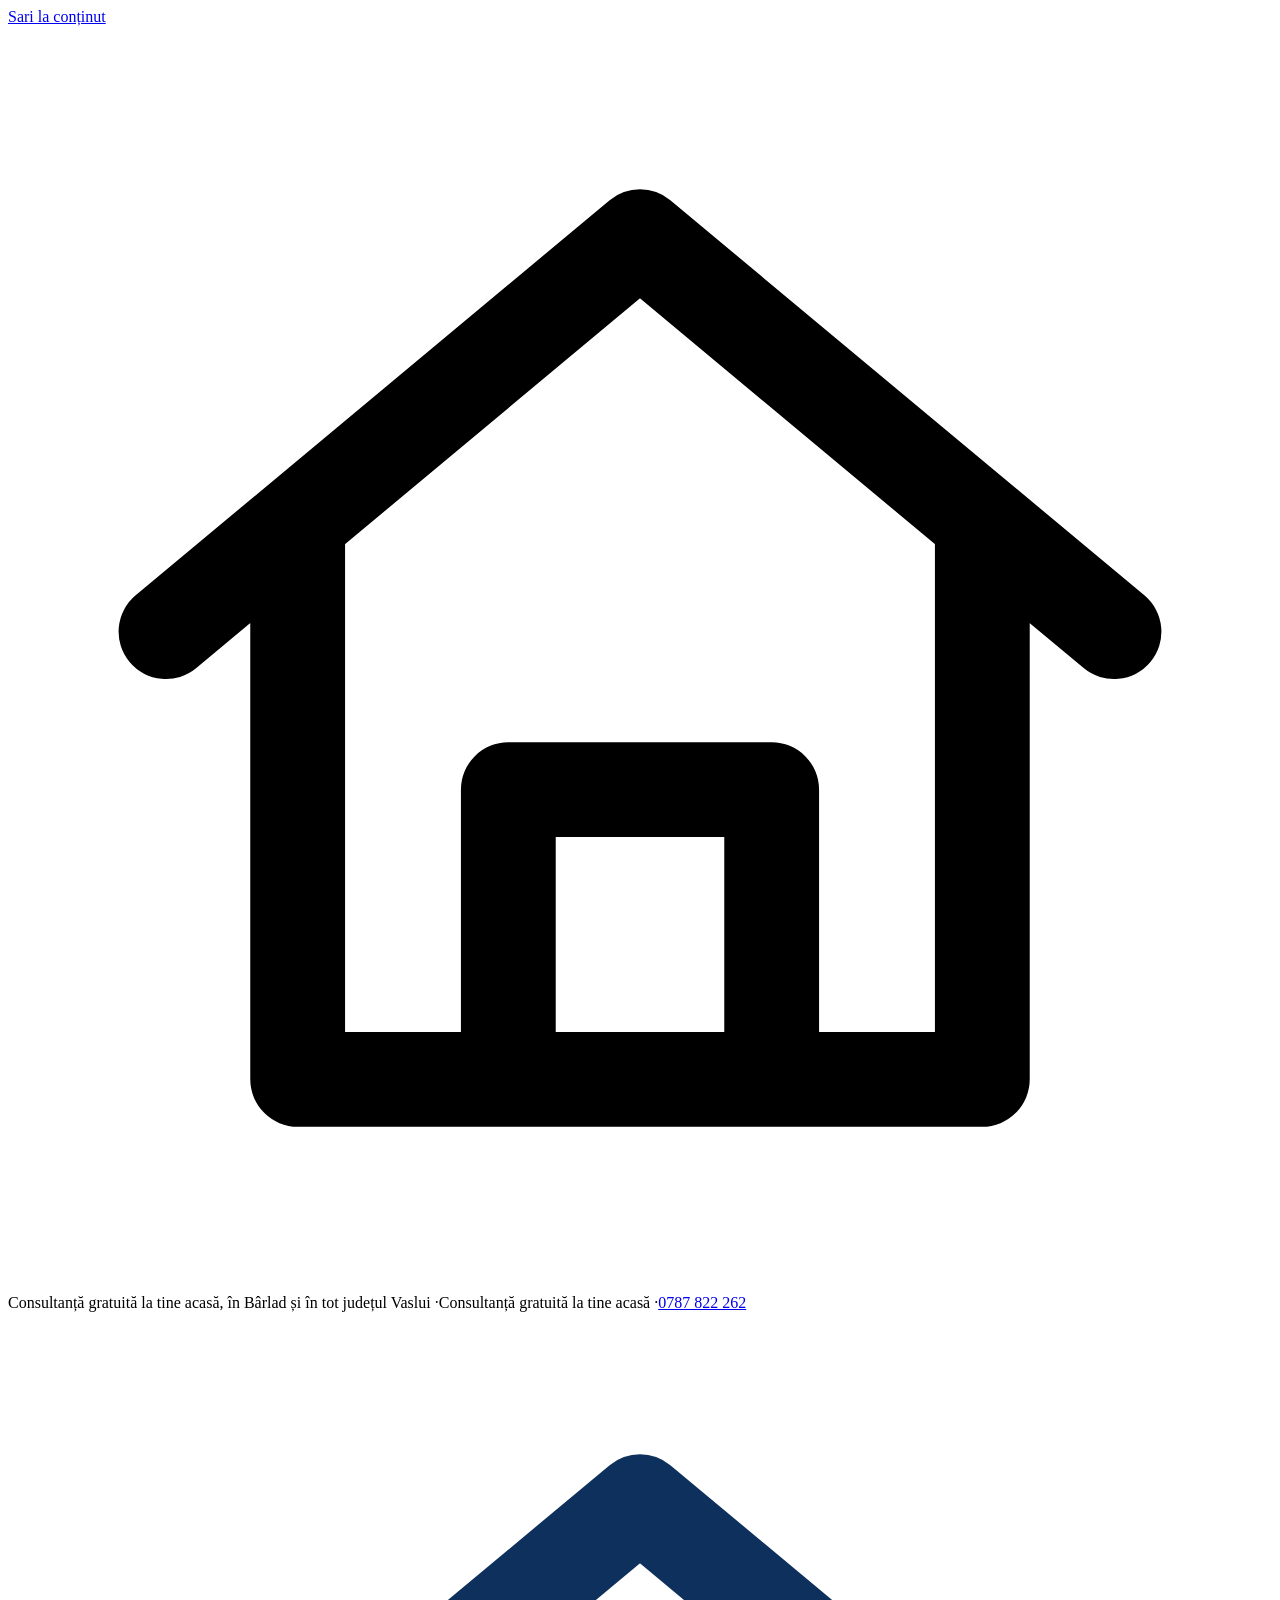
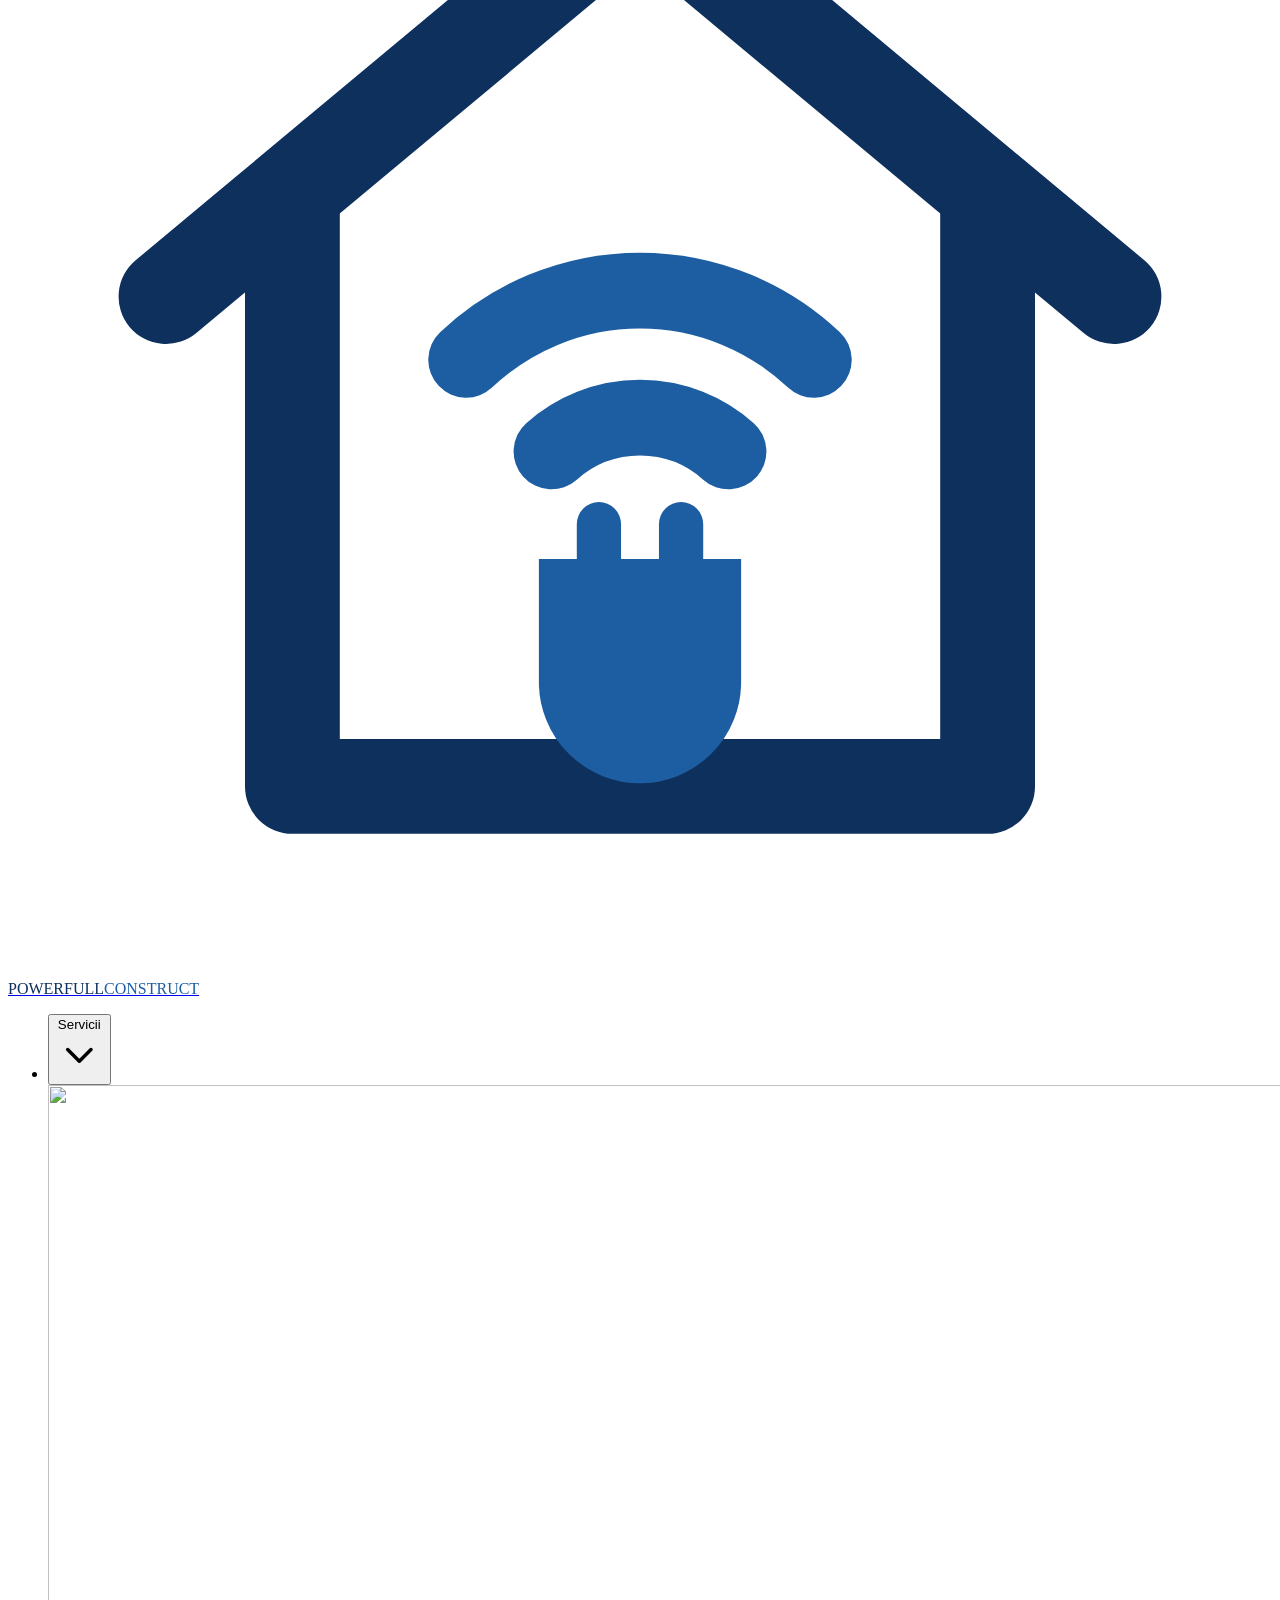
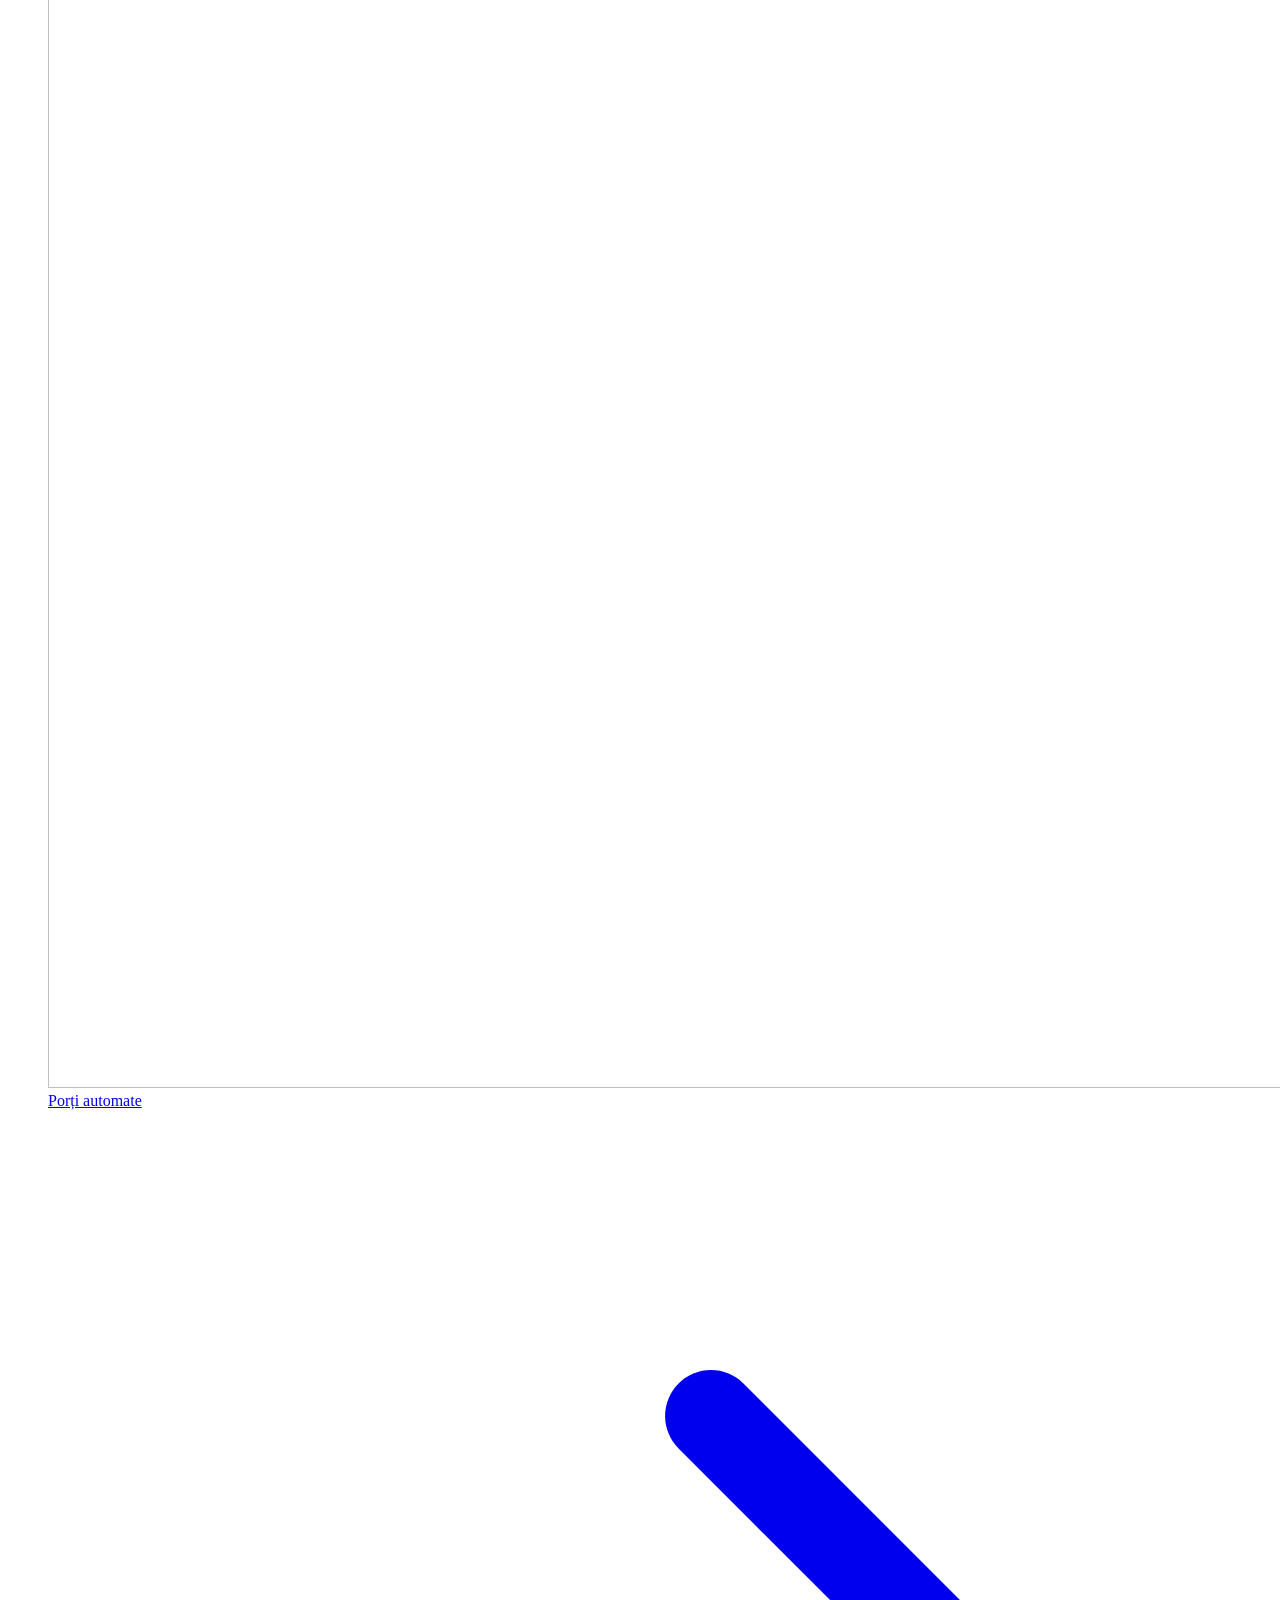
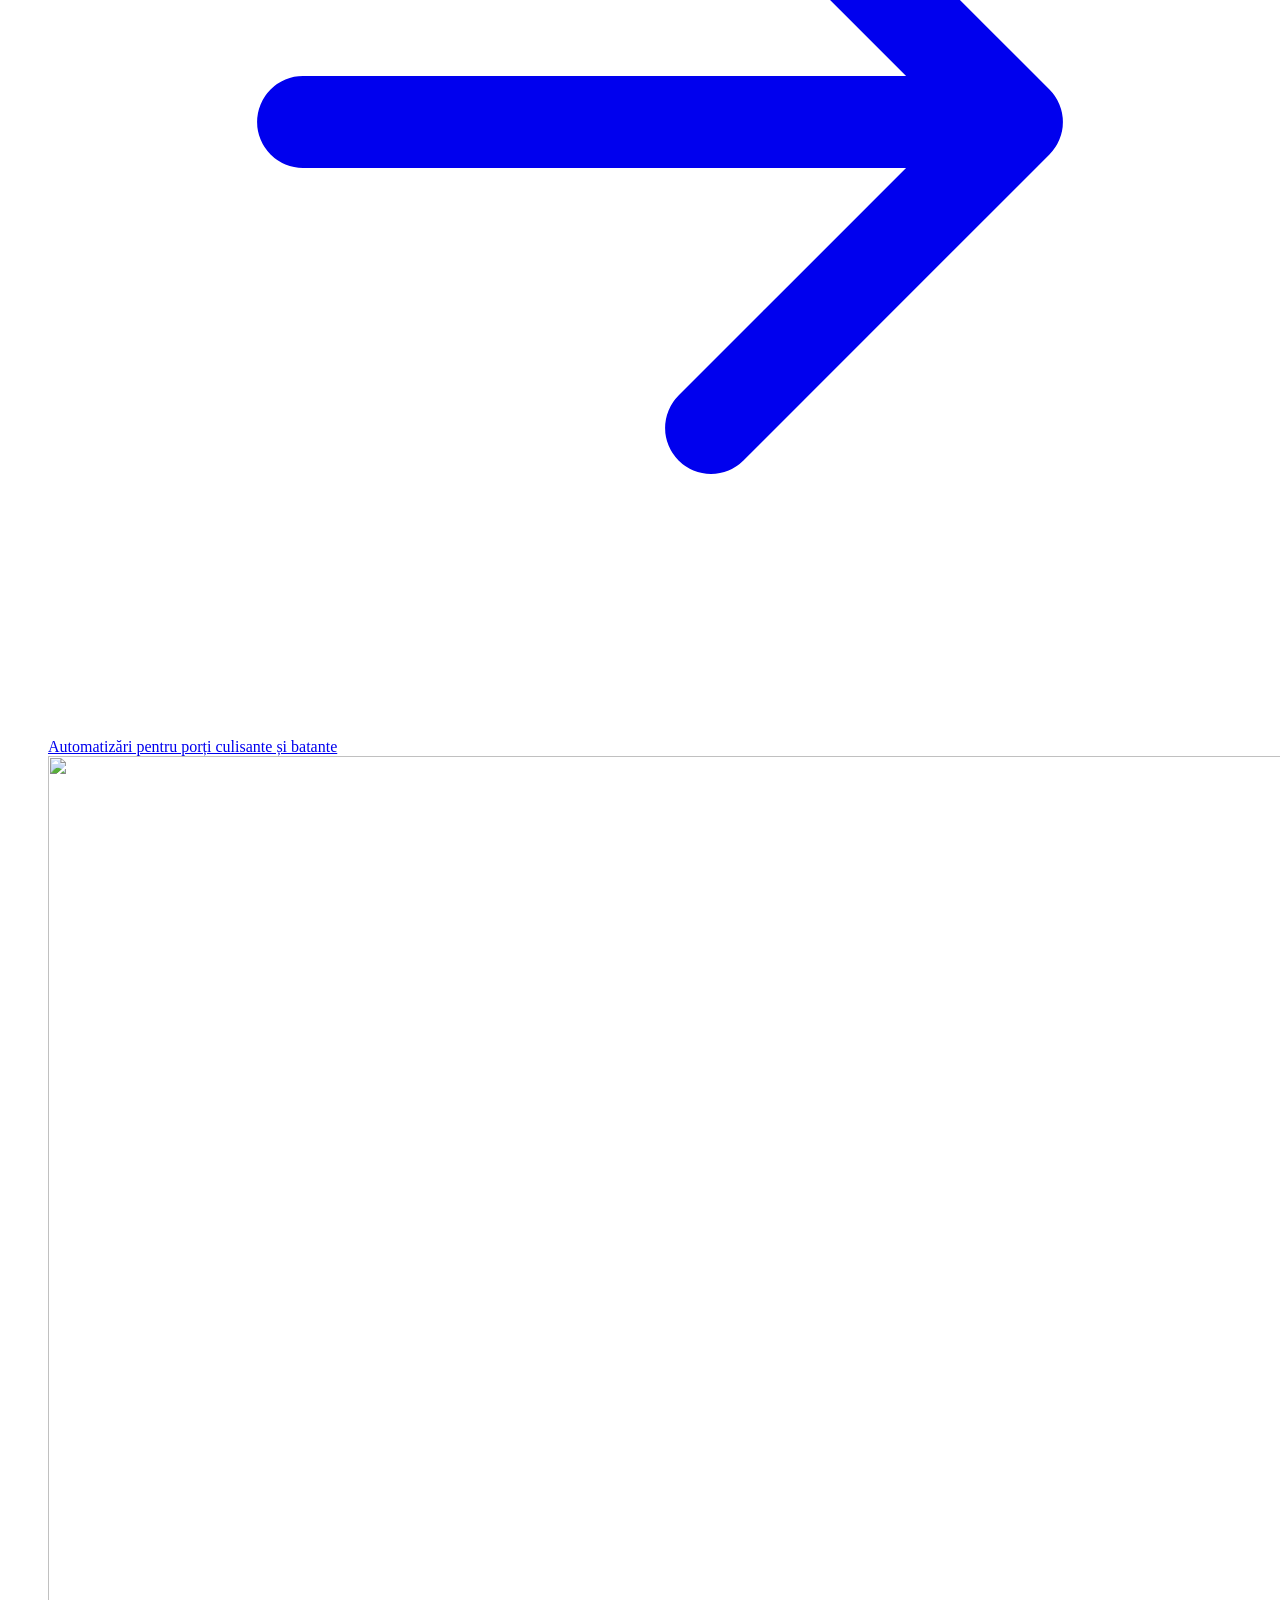
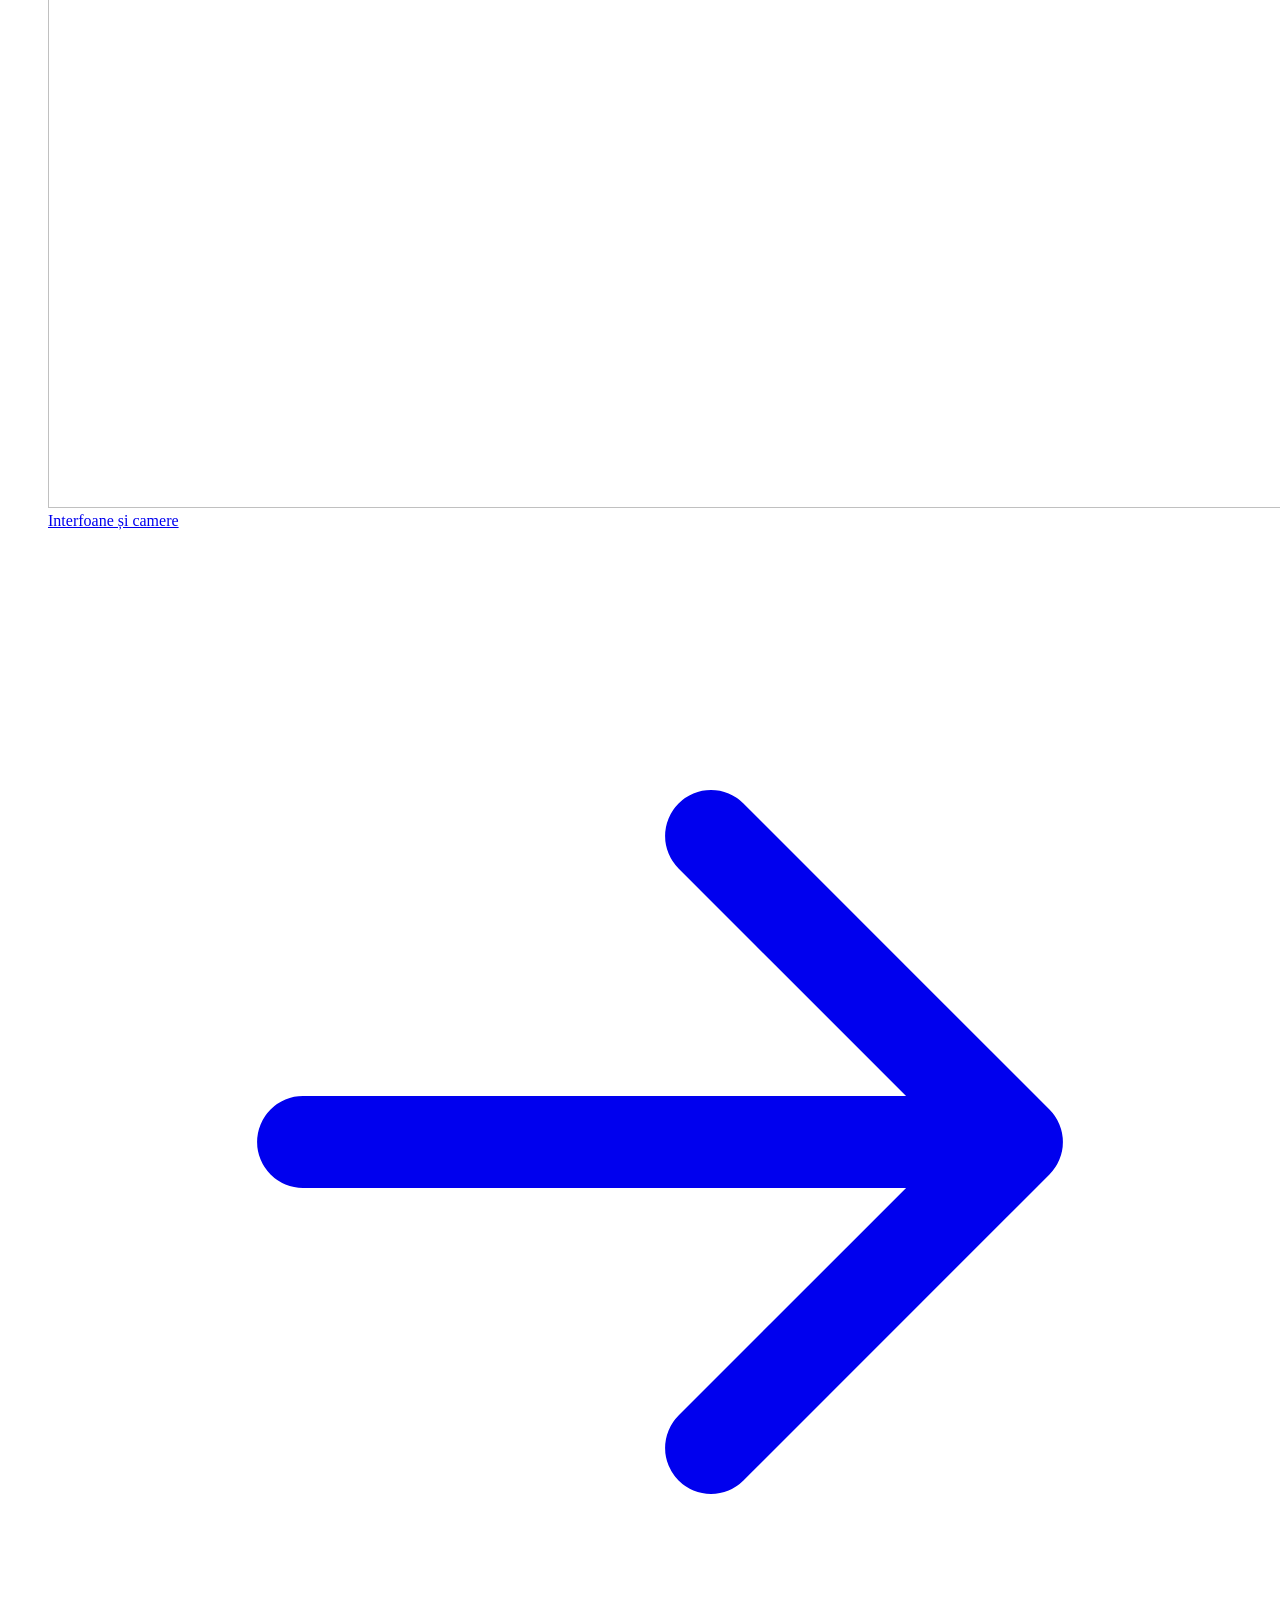
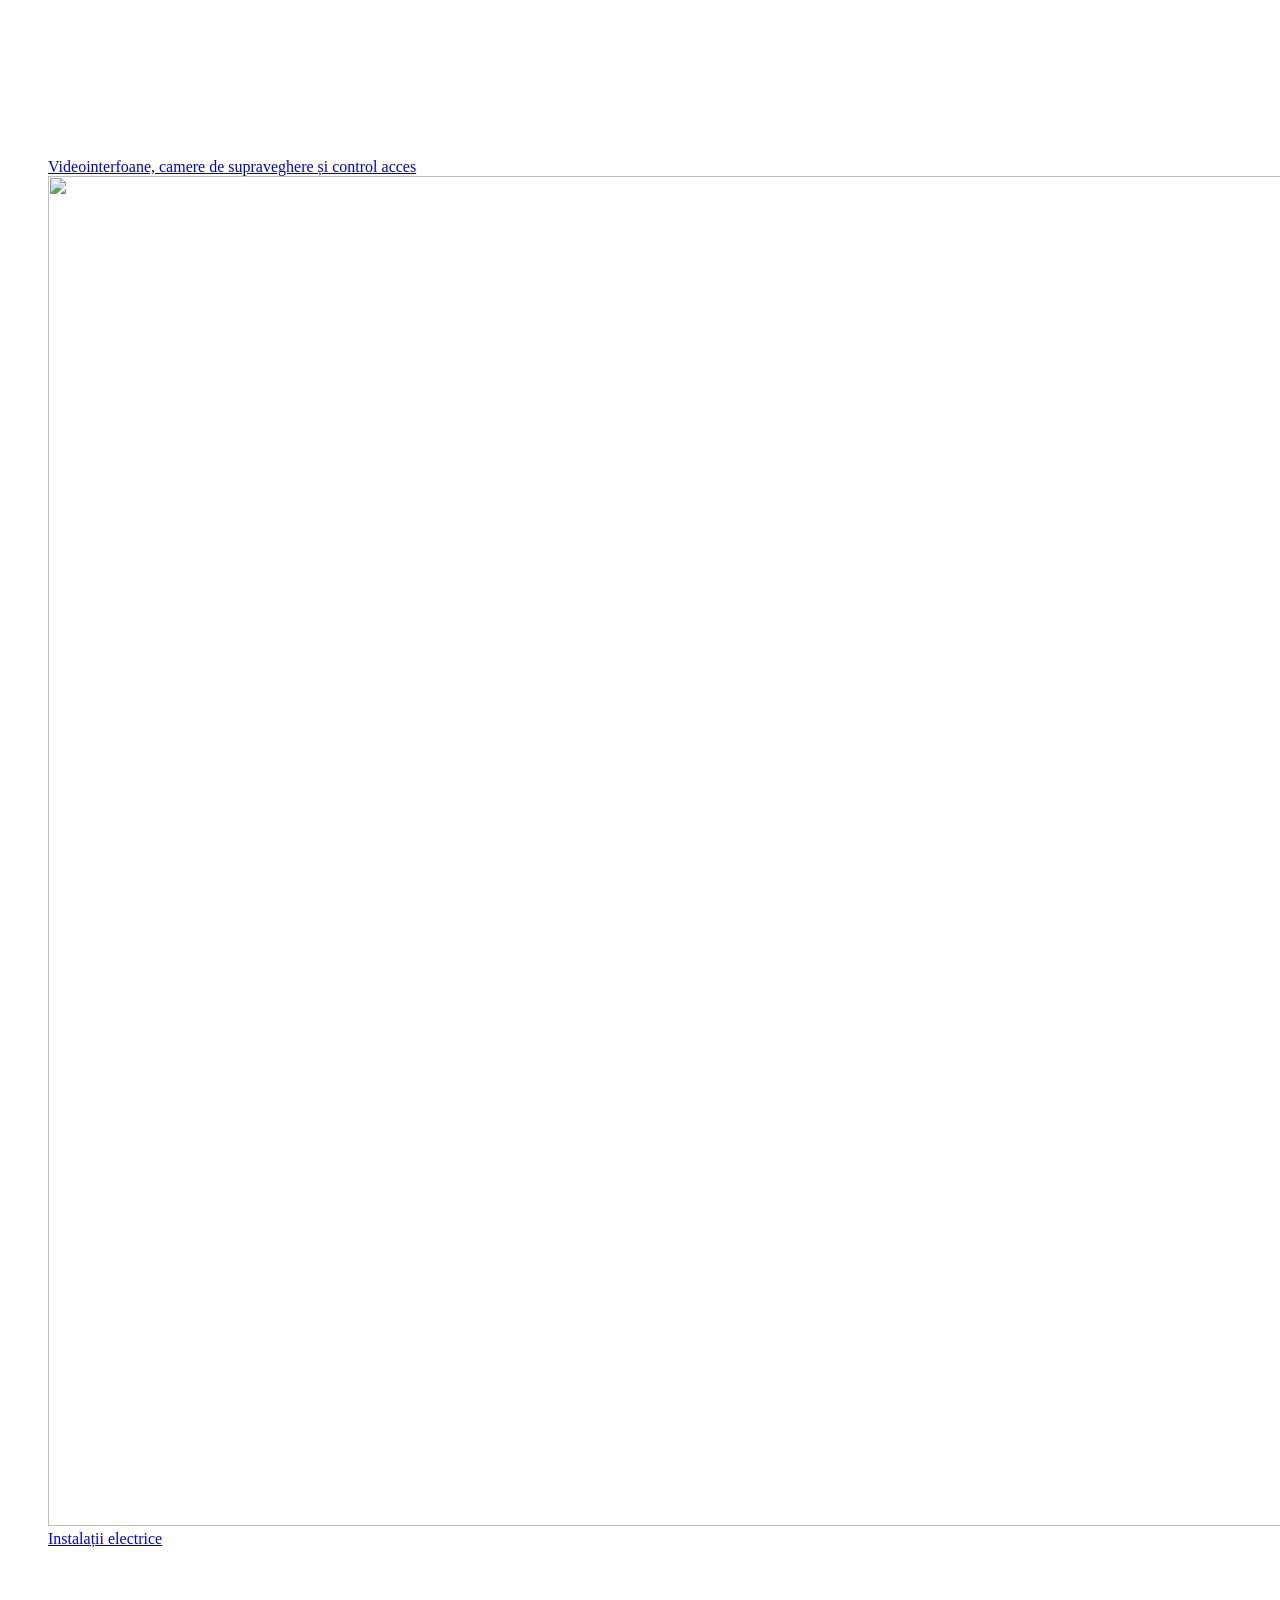
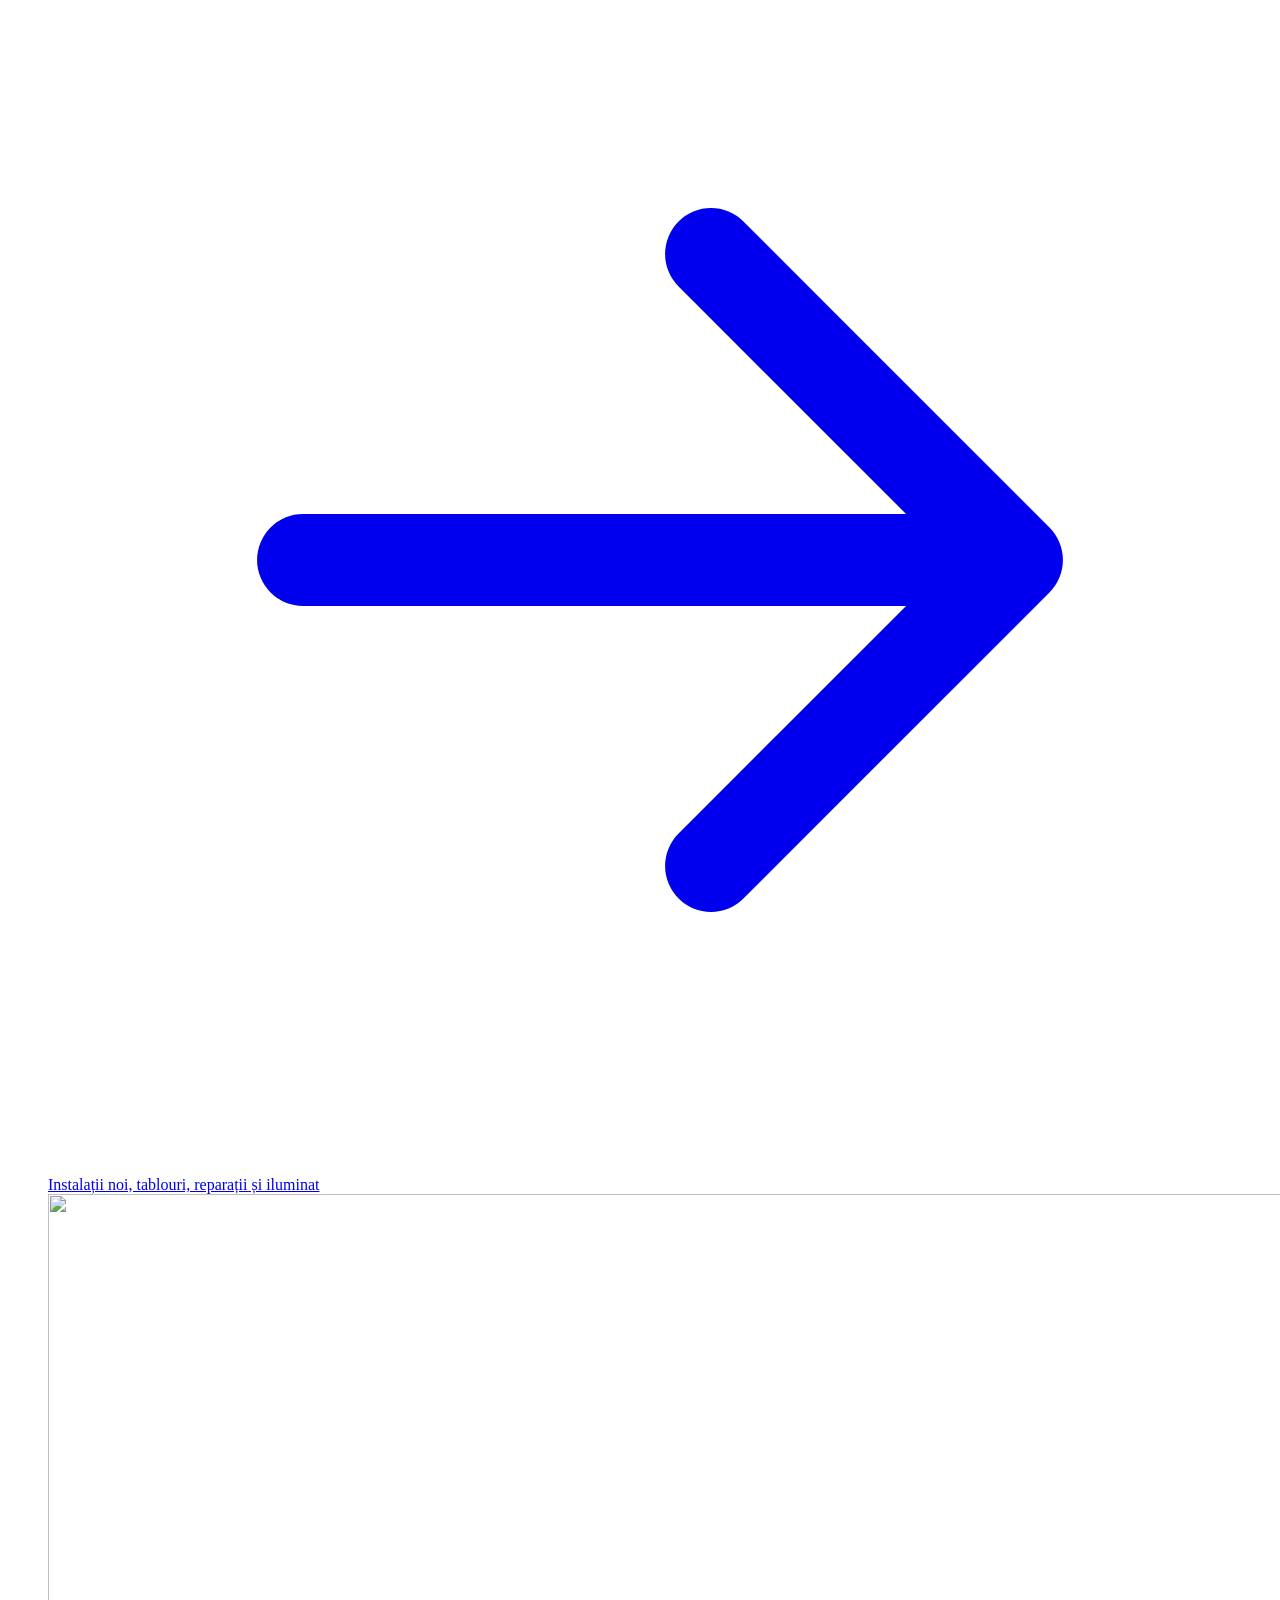
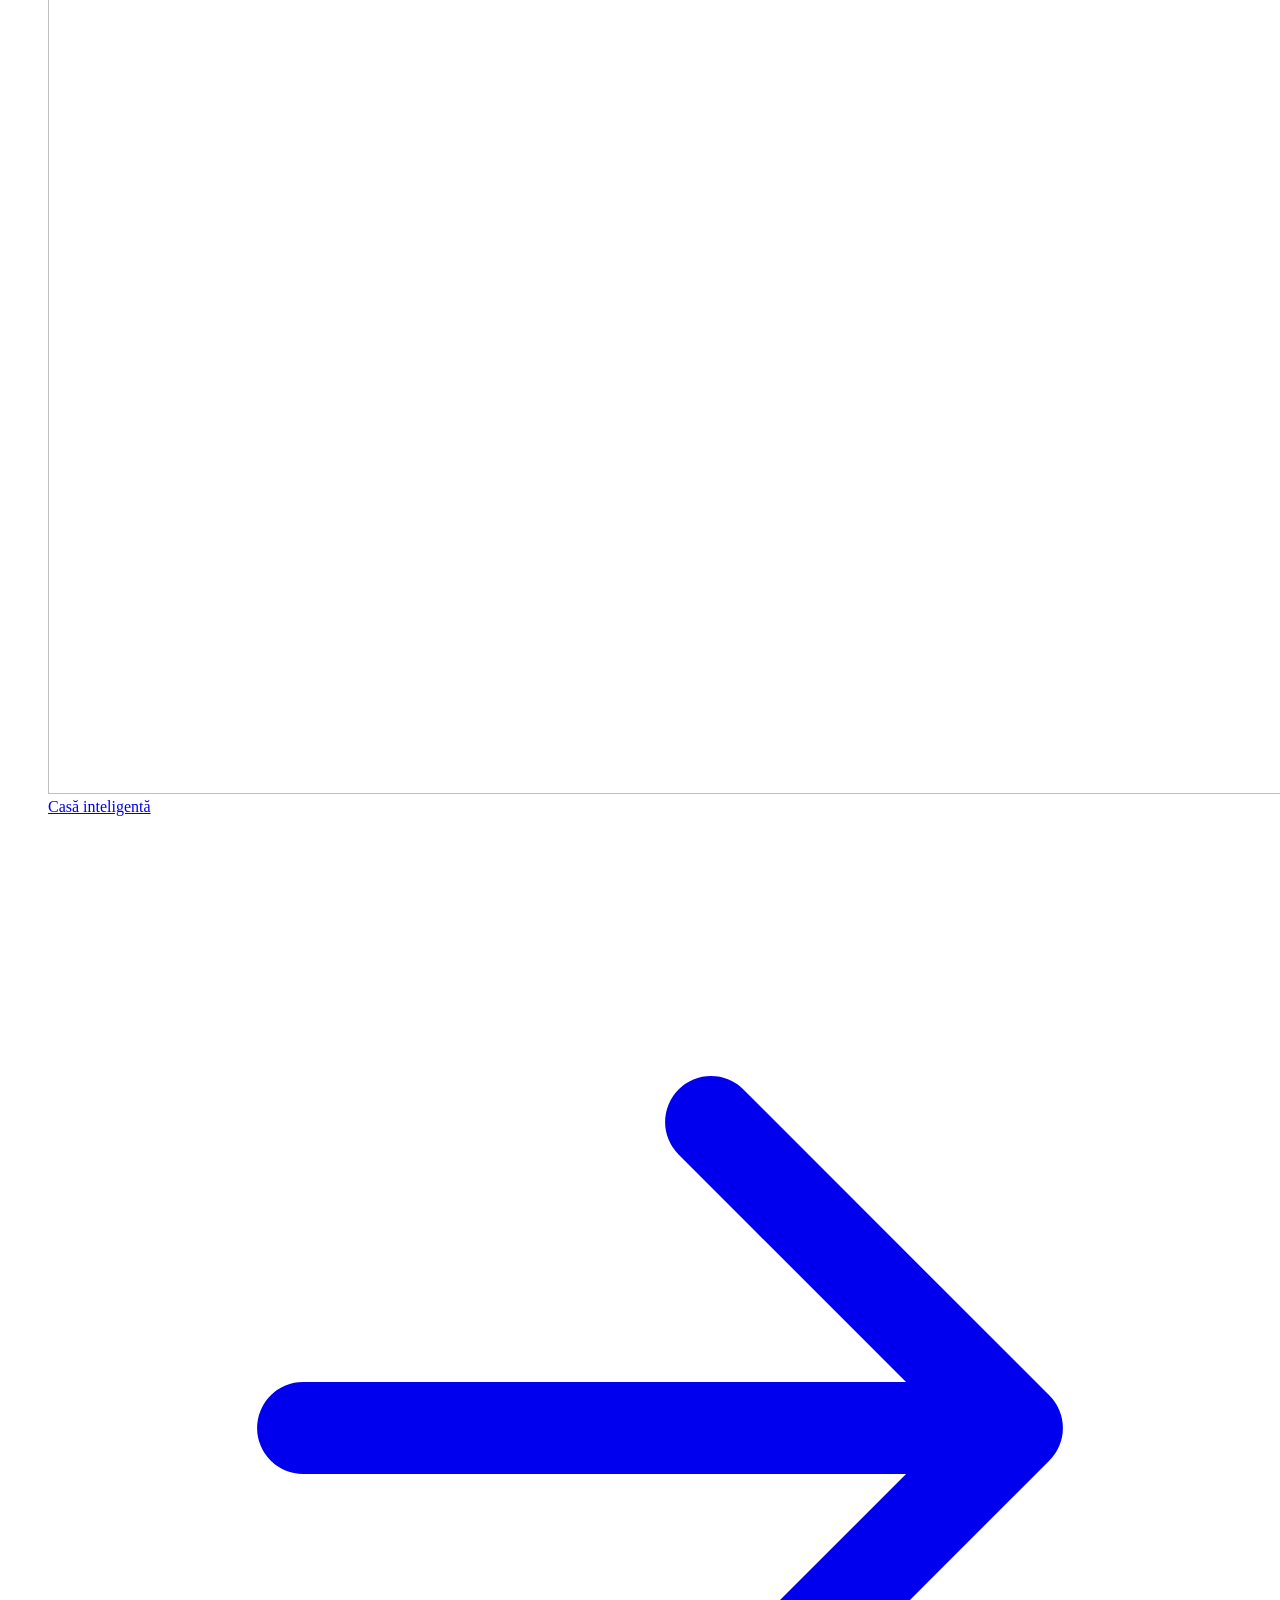
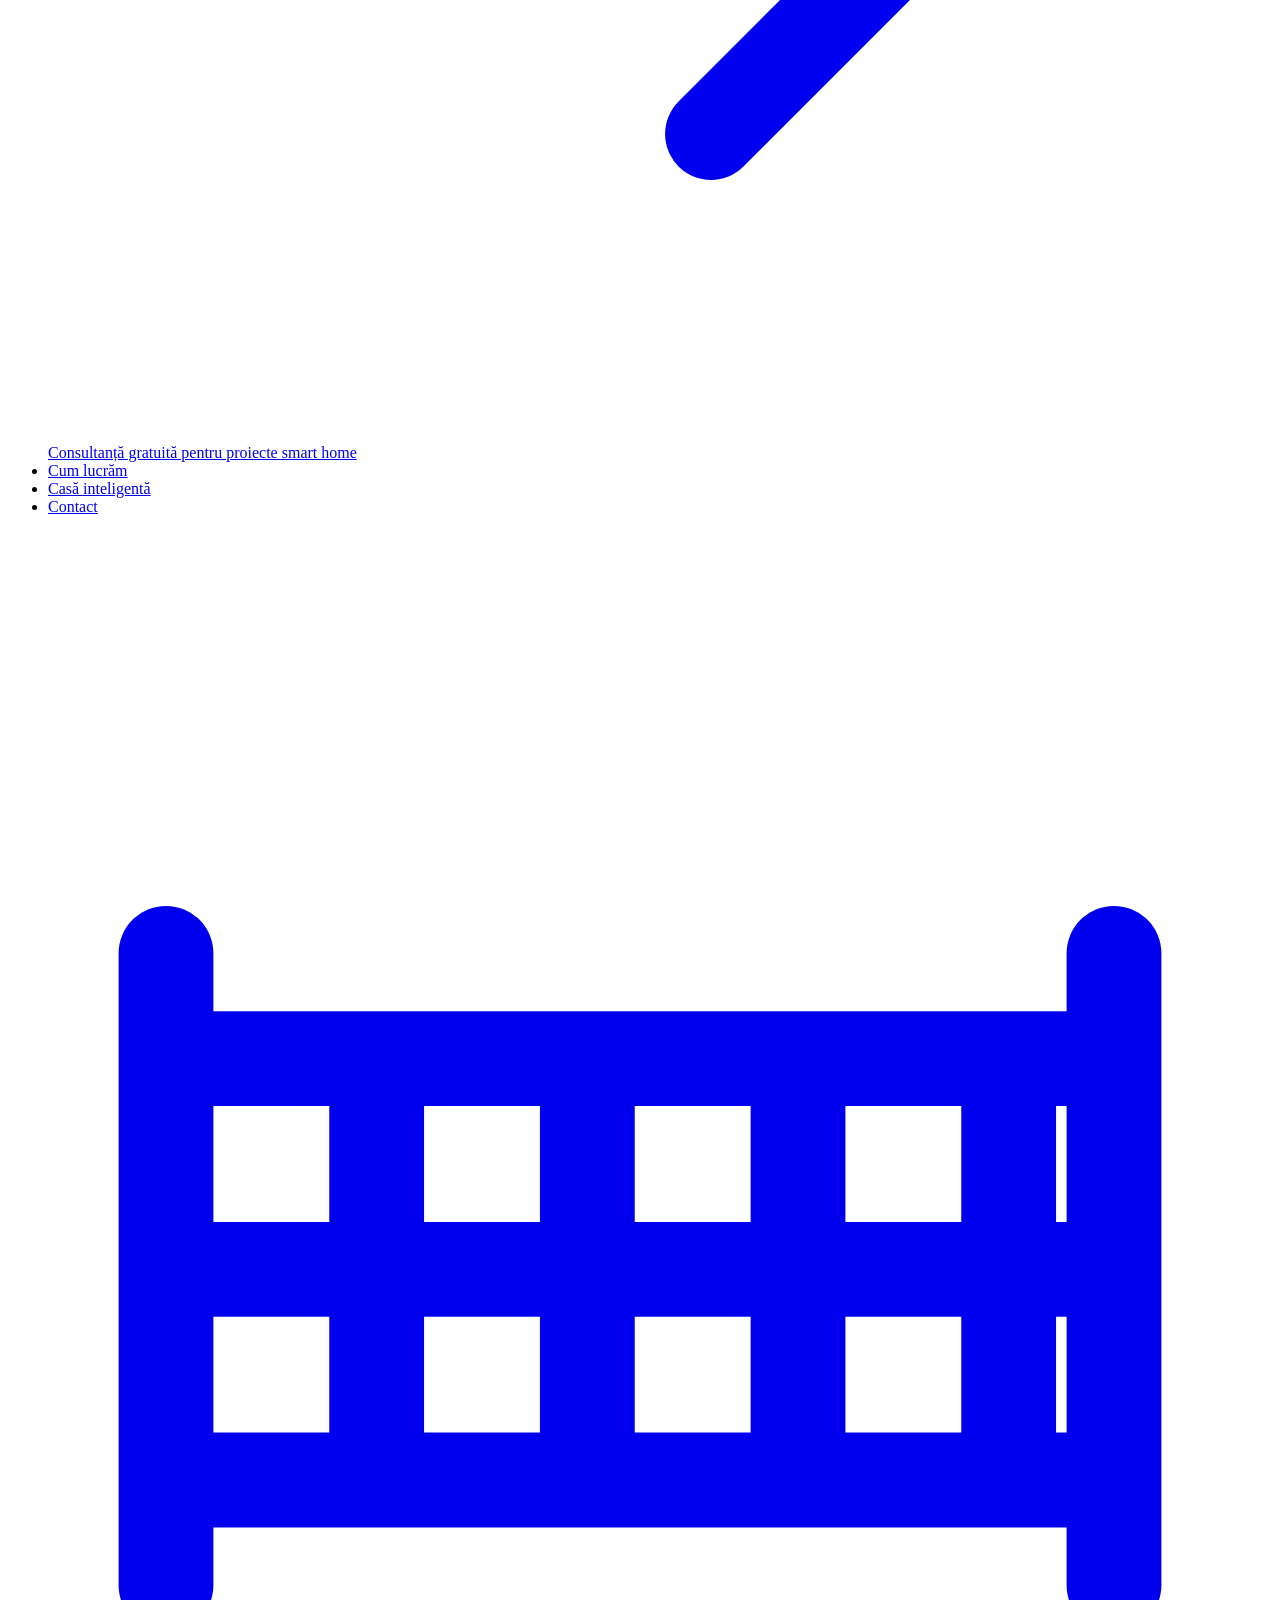
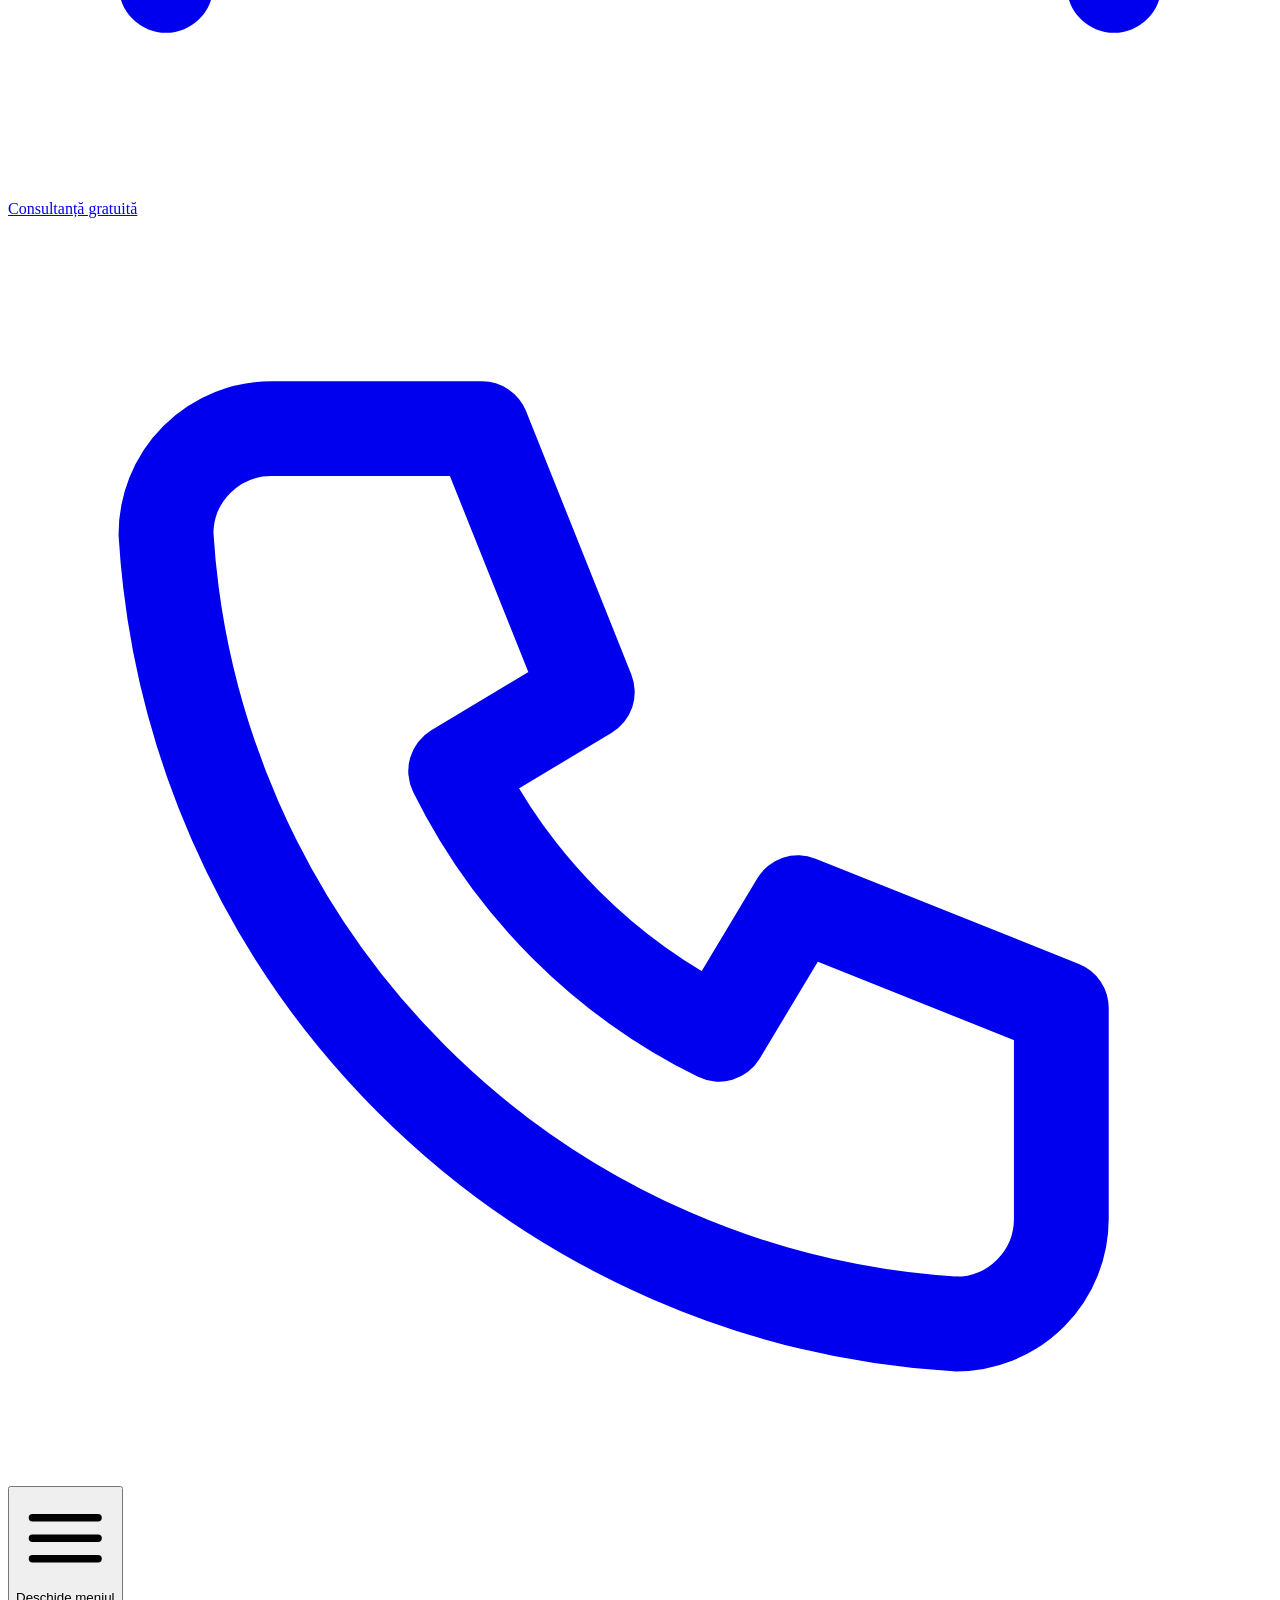
==== contact/index.html @ be671c4d "Demo New Powerfull Construct: structura Guardi, culorile din bannerul clientului" ====
<!DOCTYPE html><html lang="ro"><head><meta charset="utf-8"><meta name="viewport" content="width=device-width, initial-scale=1"><title>Contact și consultanță gratuită | New Powerfull Construct, Bârlad</title><meta name="description" content="Cere o consultanță gratuită pentru automatizarea porții, interfon, camere sau instalație electrică în Bârlad și județul Vaslui. Telefon 0787 822 262."><meta name="theme-color" content="#0e305d"><meta name="robots" content="noindex, nofollow"><link rel="icon" type="image/svg+xml" href="/powerfull-construct/favicon.svg"><link rel="stylesheet" href="/powerfull-construct/_astro/Layout.afFWq_2W.css"><style>iframe[data-astro-cid-bs3nopaz]{opacity:0;width:100%;height:100%;transition:opacity .25s var(--ease-out-soft);border:0;display:block}iframe[data-astro-cid-bs3nopaz].incarcata{opacity:1}.camp[data-astro-cid-6bfsojfh]{gap:8px;display:grid}.camp[data-astro-cid-6bfsojfh]>span[data-astro-cid-6bfsojfh]{color:var(--color-navy);font-size:14px;font-weight:600}.camp[data-astro-cid-6bfsojfh] input[data-astro-cid-6bfsojfh],.camp[data-astro-cid-6bfsojfh] select[data-astro-cid-6bfsojfh],.camp[data-astro-cid-6bfsojfh] textarea[data-astro-cid-6bfsojfh]{border-radius:var(--radius-ui);width:100%;min-height:52px;font:inherit;color:var(--color-ink);transition:border-color .16s var(--ease-out-soft), box-shadow .16s var(--ease-out-soft);background:#fff;border:1px solid #cfd6de;padding:12px 14px;font-size:16px}.camp[data-astro-cid-6bfsojfh] textarea[data-astro-cid-6bfsojfh]{resize:vertical}.camp[data-astro-cid-6bfsojfh] input[data-astro-cid-6bfsojfh]:focus,.camp[data-astro-cid-6bfsojfh] select[data-astro-cid-6bfsojfh]:focus,.camp[data-astro-cid-6bfsojfh] textarea[data-astro-cid-6bfsojfh]:focus{border-color:var(--color-albastru);outline:none;box-shadow:0 0 0 3px #1d5ea226}.camp[data-astro-cid-6bfsojfh] small[data-astro-cid-6bfsojfh]{color:#b3261e;font-size:13px;display:none}.camp[data-astro-cid-6bfsojfh][data-gresit] input[data-astro-cid-6bfsojfh]{border-color:#b3261e}.camp[data-astro-cid-6bfsojfh][data-gresit] small[data-astro-cid-6bfsojfh]{display:block}
</style></head><body><a href="#continut" class="sr-only focus:not-sr-only focus:fixed focus:top-3 focus:left-3 focus:z-[100] focus:rounded-lg focus:bg-white focus:px-4 focus:py-2 focus:text-ink">Sari la conținut</a><div class="bg-navy text-white" data-astro-cid-nen7h5rs><div class="cadru flex h-[var(--bara-h)] items-center justify-center gap-2.5 text-[13px] font-medium sm:text-sm" data-astro-cid-nen7h5rs><svg class="size-4 shrink-0 text-cer" viewBox="0 0 24 24" fill="none" stroke="currentColor" stroke-width="1.8" stroke-linecap="round" stroke-linejoin="round" aria-hidden="true"><path d="M3 11.5 12 4l9 7.5M5.5 9.5V20h13V9.5M9.5 20v-5.5h5V20"></path></svg><span class="hidden sm:inline" data-astro-cid-nen7h5rs>Consultanță gratuită la tine acasă, în Bârlad și în tot județul Vaslui ·</span><span class="sm:hidden" data-astro-cid-nen7h5rs>Consultanță gratuită la tine acasă ·</span><a href="tel:+40787822262" class="font-bold underline-offset-4 hover:underline" data-astro-cid-nen7h5rs>0787 822 262</a></div></div><header class="antet sticky top-0 z-50 border-b border-transparent bg-white" data-antet data-astro-cid-nen7h5rs><div class="cadru flex h-[var(--header-h)] items-center justify-between gap-6" data-astro-cid-nen7h5rs><a href="/powerfull-construct/" class="shrink-0" aria-label="New Powerfull Construct, prima pagină" data-astro-cid-nen7h5rs><span class="inline-flex items-center gap-2.5"><svg viewBox="0 0 40 40" class="h-10 w-10 shrink-0" aria-hidden="true"><path d="M5 18.5 20 6l15 12.5" fill="none" stroke="#0e305d" stroke-width="3" stroke-linecap="round" stroke-linejoin="round"></path><path d="M9 15.5V34h22V15.5" fill="none" stroke="#0e305d" stroke-width="3" stroke-linejoin="round"></path><path d="M14.5 20.5a8 8 0 0 1 11 0M17.2 23.4a4.2 4.2 0 0 1 5.6 0" fill="none" stroke="#1d5ea2" stroke-width="2.4" stroke-linecap="round"></path><path d="M17.5 27.5h5v3.2a2.5 2.5 0 0 1-5 0zM18.7 27.5v-1.8M21.3 27.5v-1.8" fill="#1d5ea2" stroke="#1d5ea2" stroke-width="1.4" stroke-linecap="round"></path></svg><span class="flex flex-col leading-none"><span class="text-[17px] font-extrabold tracking-[0.02em]" style="color:#0e305d">POWERFULL</span><span class="mt-1 text-[10.5px] font-bold tracking-[0.34em]" style="color:#1d5ea2">CONSTRUCT</span></span></span></a><nav class="hidden lg:block" aria-label="Meniu principal" data-astro-cid-nen7h5rs><ul class="flex items-center gap-1 text-[15px] font-medium text-navy" data-astro-cid-nen7h5rs><li class="meniu-servicii" data-mega data-astro-cid-nen7h5rs><button type="button" class="flex items-center gap-1.5 rounded-lg px-4 py-3 transition-colors hover:bg-fundal" aria-expanded="false" aria-controls="panou-servicii" data-mega-buton data-astro-cid-nen7h5rs>Servicii <svg class="size-4 transition-transform duration-200" viewBox="0 0 24 24" fill="none" stroke="currentColor" stroke-width="1.8" stroke-linecap="round" stroke-linejoin="round" aria-hidden="true"><path d="M6 9l6 6 6-6"></path></svg></button><div id="panou-servicii" class="panou-mega" data-mega-panou data-astro-cid-nen7h5rs><div class="cadru grid grid-cols-4 gap-4 py-8" data-astro-cid-nen7h5rs><a href="/powerfull-construct/servicii/porti-automate/" class="group rounded-[var(--radius-card)] p-3 transition-colors hover:bg-fundal" data-astro-cid-nen7h5rs><picture data-astro-cid-nen7h5rs="true"><source srcset="/powerfull-construct/_astro/casa-poarta-neagra.B0swbWnf_rzAPt.avif 320w, /powerfull-construct/_astro/casa-poarta-neagra.B0swbWnf_ZTGAwY.avif 640w" type="image/avif" sizes="320px"><source srcset="/powerfull-construct/_astro/casa-poarta-neagra.B0swbWnf_ZVgl11.webp 320w, /powerfull-construct/_astro/casa-poarta-neagra.B0swbWnf_Z2ixxot.webp 640w" type="image/webp" sizes="320px"><img src="/powerfull-construct/_astro/casa-poarta-neagra.B0swbWnf_1DU8oN.jpg" srcset="/powerfull-construct/_astro/casa-poarta-neagra.B0swbWnf_Z1GIInF.jpg 320w, /powerfull-construct/_astro/casa-poarta-neagra.B0swbWnf_21bd2N.jpg 640w" alt sizes="320px" data-astro-cid-nen7h5rs="true" loading="lazy" decoding="async" width="2000" height="1603" class="aspect-[16/10] w-full rounded-[10px] object-cover"></picture><span class="mt-4 flex items-center justify-between gap-2 text-[17px] font-semibold text-navy" data-astro-cid-nen7h5rs>Porți automate<svg class="size-4 text-albastru transition-transform duration-200 group-hover:translate-x-1" viewBox="0 0 24 24" fill="none" stroke="currentColor" stroke-width="1.8" stroke-linecap="round" stroke-linejoin="round" aria-hidden="true"><path d="M5 12h14M13 6l6 6-6 6"></path></svg></span><span class="mt-1 block text-sm leading-snug text-muted" data-astro-cid-nen7h5rs>Automatizări pentru porți culisante și batante</span></a><a href="/powerfull-construct/servicii/interfoane-camere/" class="group rounded-[var(--radius-card)] p-3 transition-colors hover:bg-fundal" data-astro-cid-nen7h5rs><picture data-astro-cid-nen7h5rs="true"><source srcset="/powerfull-construct/_astro/camere-lamele.4IGG5s67_Z2t3LiM.avif 320w, /powerfull-construct/_astro/camere-lamele.4IGG5s67_Z1oM9xO.avif 640w" type="image/avif" sizes="320px"><source srcset="/powerfull-construct/_astro/camere-lamele.4IGG5s67_Z1yXzPF.webp 320w, /powerfull-construct/_astro/camere-lamele.4IGG5s67_ZuGX5H.webp 640w" type="image/webp" sizes="320px"><img src="/powerfull-construct/_astro/camere-lamele.4IGG5s67_Z2cEQLA.jpg" srcset="/powerfull-construct/_astro/camere-lamele.4IGG5s67_1jbFug.jpg 320w, /powerfull-construct/_astro/camere-lamele.4IGG5s67_2nsife.jpg 640w" alt sizes="320px" data-astro-cid-nen7h5rs="true" loading="lazy" decoding="async" width="1800" height="1352" class="aspect-[16/10] w-full rounded-[10px] object-cover"></picture><span class="mt-4 flex items-center justify-between gap-2 text-[17px] font-semibold text-navy" data-astro-cid-nen7h5rs>Interfoane și camere<svg class="size-4 text-albastru transition-transform duration-200 group-hover:translate-x-1" viewBox="0 0 24 24" fill="none" stroke="currentColor" stroke-width="1.8" stroke-linecap="round" stroke-linejoin="round" aria-hidden="true"><path d="M5 12h14M13 6l6 6-6 6"></path></svg></span><span class="mt-1 block text-sm leading-snug text-muted" data-astro-cid-nen7h5rs>Videointerfoane, camere de supraveghere și control acces</span></a><a href="/powerfull-construct/servicii/instalatii-electrice/" class="group rounded-[var(--radius-card)] p-3 transition-colors hover:bg-fundal" data-astro-cid-nen7h5rs><picture data-astro-cid-nen7h5rs="true"><source srcset="/powerfull-construct/_astro/sigurante.BD9f0FlF_Z1pXifu.avif 320w, /powerfull-construct/_astro/sigurante.BD9f0FlF_1qRBhF.avif 640w" type="image/avif" sizes="320px"><source srcset="/powerfull-construct/_astro/sigurante.BD9f0FlF_Z5JAau.webp 320w, /powerfull-construct/_astro/sigurante.BD9f0FlF_Z2j5Org.webp 640w" type="image/webp" sizes="320px"><img src="/powerfull-construct/_astro/sigurante.BD9f0FlF_Z1OPC86.jpg" srcset="/powerfull-construct/_astro/sigurante.BD9f0FlF_1tobpb.jpg 320w, /powerfull-construct/_astro/sigurante.BD9f0FlF_ZIW2QA.jpg 640w" alt sizes="320px" data-astro-cid-nen7h5rs="true" loading="lazy" decoding="async" width="1800" height="1350" class="aspect-[16/10] w-full rounded-[10px] object-cover"></picture><span class="mt-4 flex items-center justify-between gap-2 text-[17px] font-semibold text-navy" data-astro-cid-nen7h5rs>Instalații electrice<svg class="size-4 text-albastru transition-transform duration-200 group-hover:translate-x-1" viewBox="0 0 24 24" fill="none" stroke="currentColor" stroke-width="1.8" stroke-linecap="round" stroke-linejoin="round" aria-hidden="true"><path d="M5 12h14M13 6l6 6-6 6"></path></svg></span><span class="mt-1 block text-sm leading-snug text-muted" data-astro-cid-nen7h5rs>Instalații noi, tablouri, reparații și iluminat</span></a><a href="/powerfull-construct/servicii/casa-inteligenta/" class="group rounded-[var(--radius-card)] p-3 transition-colors hover:bg-fundal" data-astro-cid-nen7h5rs><picture data-astro-cid-nen7h5rs="true"><source srcset="/powerfull-construct/_astro/telefon-lumini.BM2agkcv_1Czre3.avif 320w, /powerfull-construct/_astro/telefon-lumini.BM2agkcv_ZSI150.avif 640w" type="image/avif" sizes="320px"><source srcset="/powerfull-construct/_astro/telefon-lumini.BM2agkcv_ZRXAo0.webp 320w, /powerfull-construct/_astro/telefon-lumini.BM2agkcv_1EU56S.webp 640w" type="image/webp" sizes="320px"><img src="/powerfull-construct/_astro/telefon-lumini.BM2agkcv_1nTXam.jpg" srcset="/powerfull-construct/_astro/telefon-lumini.BM2agkcv_2bQfk5.jpg 320w, /powerfull-construct/_astro/telefon-lumini.BM2agkcv_ZkrcXX.jpg 640w" alt sizes="320px" data-astro-cid-nen7h5rs="true" loading="lazy" decoding="async" width="1800" height="1200" class="aspect-[16/10] w-full rounded-[10px] object-cover"></picture><span class="mt-4 flex items-center justify-between gap-2 text-[17px] font-semibold text-navy" data-astro-cid-nen7h5rs>Casă inteligentă<svg class="size-4 text-albastru transition-transform duration-200 group-hover:translate-x-1" viewBox="0 0 24 24" fill="none" stroke="currentColor" stroke-width="1.8" stroke-linecap="round" stroke-linejoin="round" aria-hidden="true"><path d="M5 12h14M13 6l6 6-6 6"></path></svg></span><span class="mt-1 block text-sm leading-snug text-muted" data-astro-cid-nen7h5rs>Consultanță gratuită pentru proiecte smart home</span></a></div></div></li><li data-astro-cid-nen7h5rs><a href="/powerfull-construct/#pasi" class="block rounded-lg px-4 py-3 transition-colors hover:bg-fundal" data-astro-cid-nen7h5rs>Cum lucrăm</a></li><li data-astro-cid-nen7h5rs><a href="/powerfull-construct/servicii/casa-inteligenta/" class="block rounded-lg px-4 py-3 transition-colors hover:bg-fundal" data-astro-cid-nen7h5rs>Casă inteligentă</a></li><li data-astro-cid-nen7h5rs><a href="/powerfull-construct/contact/" class="block rounded-lg px-4 py-3 transition-colors hover:bg-fundal text-albastru" data-astro-cid-nen7h5rs>Contact</a></li></ul></nav><div class="flex items-center gap-2" data-astro-cid-nen7h5rs><a href="/powerfull-construct/contact/" class="btn btn-albastru hidden !min-h-12 !px-6 !text-[15px] lg:inline-flex" data-astro-cid-nen7h5rs><svg class="size-[18px]" viewBox="0 0 24 24" fill="none" stroke="currentColor" stroke-width="1.8" stroke-linecap="round" stroke-linejoin="round" aria-hidden="true"><path d="M3 20V8M21 20V8M3 10h18M3 14h18M3 18h18M7 10v8M11 10v8M15 10v8M19 10v8"></path></svg>Consultanță gratuită</a><a href="tel:+40787822262" class="grid size-11 place-items-center rounded-lg text-navy hover:bg-fundal lg:hidden" aria-label="Sună la 0787 822 262" data-astro-cid-nen7h5rs><svg class="size-[22px]" viewBox="0 0 24 24" fill="none" stroke="currentColor" stroke-width="1.8" stroke-linecap="round" stroke-linejoin="round" aria-hidden="true"><path d="M5 4h4l2 5-2.5 1.5a11 11 0 0 0 5 5L15 13l5 2v4a2 2 0 0 1-2 2A16 16 0 0 1 3 6a2 2 0 0 1 2-2"></path></svg></a><button type="button" class="grid size-11 place-items-center rounded-lg text-navy hover:bg-fundal lg:hidden" aria-expanded="false" aria-controls="meniu-mobil" data-meniu-buton data-astro-cid-nen7h5rs><svg class="size-6" viewBox="0 0 24 24" fill="none" stroke="currentColor" stroke-width="1.8" stroke-linecap="round" stroke-linejoin="round" aria-hidden="true"><path d="M4 7h16M4 12h16M4 17h16"></path></svg><span class="sr-only" data-astro-cid-nen7h5rs>Deschide meniul</span></button></div></div><div id="meniu-mobil" class="meniu-mobil lg:hidden" hidden data-meniu data-astro-cid-nen7h5rs><nav class="cadru pb-8" aria-label="Meniu mobil" data-astro-cid-nen7h5rs><p class="pt-5 pb-2 text-[13px] font-semibold text-muted" data-astro-cid-nen7h5rs>Servicii</p><ul class="grid gap-1" data-astro-cid-nen7h5rs><li data-astro-cid-nen7h5rs><a href="/powerfull-construct/servicii/porti-automate/" class="flex items-center justify-between rounded-lg py-3 text-lg font-semibold text-navy" data-astro-cid-nen7h5rs>Porți automate<svg class="size-5 text-albastru" viewBox="0 0 24 24" fill="none" stroke="currentColor" stroke-width="1.8" stroke-linecap="round" stroke-linejoin="round" aria-hidden="true"><path d="M9 6l6 6-6 6"></path></svg></a></li><li data-astro-cid-nen7h5rs><a href="/powerfull-construct/servicii/interfoane-camere/" class="flex items-center justify-between rounded-lg py-3 text-lg font-semibold text-navy" data-astro-cid-nen7h5rs>Interfoane și camere<svg class="size-5 text-albastru" viewBox="0 0 24 24" fill="none" stroke="currentColor" stroke-width="1.8" stroke-linecap="round" stroke-linejoin="round" aria-hidden="true"><path d="M9 6l6 6-6 6"></path></svg></a></li><li data-astro-cid-nen7h5rs><a href="/powerfull-construct/servicii/instalatii-electrice/" class="flex items-center justify-between rounded-lg py-3 text-lg font-semibold text-navy" data-astro-cid-nen7h5rs>Instalații electrice<svg class="size-5 text-albastru" viewBox="0 0 24 24" fill="none" stroke="currentColor" stroke-width="1.8" stroke-linecap="round" stroke-linejoin="round" aria-hidden="true"><path d="M9 6l6 6-6 6"></path></svg></a></li><li data-astro-cid-nen7h5rs><a href="/powerfull-construct/servicii/casa-inteligenta/" class="flex items-center justify-between rounded-lg py-3 text-lg font-semibold text-navy" data-astro-cid-nen7h5rs>Casă inteligentă<svg class="size-5 text-albastru" viewBox="0 0 24 24" fill="none" stroke="currentColor" stroke-width="1.8" stroke-linecap="round" stroke-linejoin="round" aria-hidden="true"><path d="M9 6l6 6-6 6"></path></svg></a></li></ul><ul class="mt-3 grid gap-1 border-t border-line pt-3" data-astro-cid-nen7h5rs><li data-astro-cid-nen7h5rs><a href="/powerfull-construct/#pasi" class="block rounded-lg py-3 text-lg font-semibold text-navy" data-inchide-meniu data-astro-cid-nen7h5rs>Cum lucrăm</a></li><li data-astro-cid-nen7h5rs><a href="/powerfull-construct/servicii/casa-inteligenta/" class="block rounded-lg py-3 text-lg font-semibold text-navy" data-inchide-meniu data-astro-cid-nen7h5rs>Casă inteligentă</a></li><li data-astro-cid-nen7h5rs><a href="/powerfull-construct/contact/" class="block rounded-lg py-3 text-lg font-semibold text-navy" data-inchide-meniu data-astro-cid-nen7h5rs>Contact</a></li></ul><a href="/powerfull-construct/contact/" class="btn btn-albastru mt-6 w-full" data-astro-cid-nen7h5rs><svg class="size-[18px]" viewBox="0 0 24 24" fill="none" stroke="currentColor" stroke-width="1.8" stroke-linecap="round" stroke-linejoin="round" aria-hidden="true"><path d="M3 20V8M21 20V8M3 10h18M3 14h18M3 18h18M7 10v8M11 10v8M15 10v8M19 10v8"></path></svg>Consultanță gratuită</a></nav></div></header><script type="module">var e=document.querySelector(`[data-antet]`),t=()=>e.toggleAttribute(`data-derulat`,window.scrollY>60);t(),addEventListener(`scroll`,t,{passive:!0});var n=document.querySelector(`[data-mega]`),r=document.querySelector(`[data-mega-buton]`);if(n&&r){let e,t=e=>{n.toggleAttribute(`data-deschis`,e),r.setAttribute(`aria-expanded`,String(e))};n.addEventListener(`pointerenter`,n=>{n.pointerType===`mouse`&&(clearTimeout(e),t(!0))}),n.addEventListener(`pointerleave`,n=>{n.pointerType===`mouse`&&(e=window.setTimeout(()=>t(!1),140))}),r.addEventListener(`click`,()=>t(!n.hasAttribute(`data-deschis`))),n.addEventListener(`focusout`,e=>{n.contains(e.relatedTarget)||t(!1)}),addEventListener(`keydown`,e=>{e.key===`Escape`&&n.hasAttribute(`data-deschis`)&&(t(!1),r.focus())})}var i=document.querySelector(`[data-meniu-buton]`),a=document.querySelector(`[data-meniu]`);if(i&&a){let e=e=>{a.hidden=!e,i.setAttribute(`aria-expanded`,String(e)),i.querySelector(`.sr-only`).textContent=e?`Închide meniul`:`Deschide meniul`,document.documentElement.style.overflow=e?`hidden`:``};i.addEventListener(`click`,()=>e(a.hidden)),a.querySelectorAll(`[data-inchide-meniu]`).forEach(t=>t.addEventListener(`click`,()=>e(!1))),addEventListener(`resize`,()=>{innerWidth>=1024&&!a.hidden&&e(!1)})}</script><main id="continut"><section class="bg-[linear-gradient(180deg,#f5f7f9,#fff)] pt-8 pb-20 lg:pt-10 lg:pb-28" data-astro-cid-6bfsojfh><div class="cadru" data-astro-cid-6bfsojfh><nav aria-label="Cale" class="text-sm text-muted" data-astro-cid-6bfsojfh><a href="/powerfull-construct/" class="hover:text-albastru" data-astro-cid-6bfsojfh>Acasă</a><span class="mx-2" data-astro-cid-6bfsojfh>/</span><span class="text-navy" data-astro-cid-6bfsojfh>Contact</span></nav><h1 class="t-1 mt-8 max-w-[880px]" data-astro-cid-6bfsojfh>Consultanță gratuită<span class="titlu-gri" data-astro-cid-6bfsojfh>la tine acasă</span></h1><p class="mt-6 max-w-[640px] text-[17px] leading-relaxed" data-astro-cid-6bfsojfh>Spune-ne pe scurt ce ai nevoie și unde stai. Te sunăm înapoi și stabilim o zi în care venim să vedem poarta, tabloul sau casa.</p><div class="mt-12 grid gap-6 lg:grid-cols-[minmax(0,7fr)_minmax(0,5fr)]" data-astro-cid-6bfsojfh><form class="rounded-[var(--radius-card)] border border-line bg-white p-6 shadow-[0_12px_40px_rgb(14_48_93/0.06)] sm:p-9" data-formular data-wa="40787822262" novalidate data-astro-cid-6bfsojfh><h2 class="t-3" data-astro-cid-6bfsojfh>Cere consultanța</h2><p class="mt-2 text-[15px] text-muted" data-astro-cid-6bfsojfh>Mesajul se deschide în WhatsApp, gata de trimis.</p><div class="mt-8 grid gap-5 sm:grid-cols-2" data-astro-cid-6bfsojfh><label class="camp" data-astro-cid-6bfsojfh><span data-astro-cid-6bfsojfh>Nume</span><input name="nume" autocomplete="name" required data-astro-cid-6bfsojfh><small data-eroare data-astro-cid-6bfsojfh>Scrie-ne numele tău.</small></label><label class="camp" data-astro-cid-6bfsojfh><span data-astro-cid-6bfsojfh>Telefon</span><input name="telefon" type="tel" inputmode="tel" autocomplete="tel" required pattern="[0-9 +\(\)\.\-]{9,}" data-astro-cid-6bfsojfh><small data-eroare data-astro-cid-6bfsojfh>Scrie un număr de telefon valid.</small></label><label class="camp" data-astro-cid-6bfsojfh><span data-astro-cid-6bfsojfh>Localitate</span><select name="localitate" data-astro-cid-6bfsojfh><option data-astro-cid-6bfsojfh>Bârlad</option><option data-astro-cid-6bfsojfh>Vaslui</option><option data-astro-cid-6bfsojfh>Huși</option><option data-astro-cid-6bfsojfh>Negrești</option><option data-astro-cid-6bfsojfh>Murgeni</option><option data-astro-cid-6bfsojfh>Puiești</option><option data-astro-cid-6bfsojfh>Tecuci</option><option data-astro-cid-6bfsojfh>Altă localitate</option></select></label><label class="camp" data-astro-cid-6bfsojfh><span data-astro-cid-6bfsojfh>Ce te interesează</span><select name="serviciu" data-astro-cid-6bfsojfh><option data-astro-cid-6bfsojfh>Porți automate</option><option data-astro-cid-6bfsojfh>Interfoane și camere</option><option data-astro-cid-6bfsojfh>Instalații electrice</option><option data-astro-cid-6bfsojfh>Casă inteligentă</option><option data-astro-cid-6bfsojfh>Altceva</option></select></label><label class="camp sm:col-span-2" data-astro-cid-6bfsojfh><span data-astro-cid-6bfsojfh>Detalii <em class="font-normal not-italic text-muted" data-astro-cid-6bfsojfh>(opțional)</em></span><textarea name="mesaj" rows="4" placeholder="Ex.: poartă culisantă de 4 m, din metal, vreau s-o deschid din telecomandă și din telefon." data-astro-cid-6bfsojfh></textarea></label></div><button type="submit" class="btn btn-albastru mt-8 w-full sm:w-auto" data-astro-cid-6bfsojfh><svg class="size-5" viewBox="0 0 24 24" fill="currentColor" aria-hidden="true"><path d="M17.47 14.38c-.3-.15-1.76-.87-2.03-.97-.27-.1-.47-.15-.67.15-.2.3-.77.97-.94 1.17-.17.2-.35.22-.65.07-.3-.15-1.26-.46-2.4-1.48-.89-.79-1.49-1.77-1.66-2.07-.17-.3-.02-.46.13-.61.13-.13.3-.35.45-.52.15-.17.2-.3.3-.5.1-.2.05-.37-.03-.52-.07-.15-.67-1.61-.92-2.21-.24-.58-.49-.5-.67-.51h-.57c-.2 0-.52.07-.8.37-.27.3-1.04 1.02-1.04 2.48s1.07 2.88 1.21 3.08c.15.2 2.1 3.2 5.08 4.49.71.31 1.26.49 1.69.63.71.23 1.36.2 1.87.12.57-.08 1.76-.72 2-1.41.25-.7.25-1.29.17-1.41-.07-.13-.27-.2-.57-.35M12.05 21.5h-.01a9.4 9.4 0 0 1-4.8-1.32l-.34-.2-3.57.94.95-3.48-.22-.36a9.4 9.4 0 0 1-1.44-5.02c0-5.2 4.24-9.43 9.44-9.43a9.4 9.4 0 0 1 9.43 9.44c0 5.2-4.23 9.43-9.44 9.43m8.03-17.47A11.3 11.3 0 0 0 12.05.7C5.8.7.7 5.79.7 12.05c0 2 .52 3.95 1.52 5.67L.6 23.6l6.02-1.58a11.3 11.3 0 0 0 5.42 1.38h.01c6.26 0 11.35-5.09 11.35-11.35 0-3.03-1.18-5.88-3.32-8.02"></path></svg>Trimite pe WhatsApp</button></form><div class="grid content-start gap-4" data-astro-cid-6bfsojfh><a href="tel:+40787822262" class="fundal-card group flex items-center gap-5 rounded-[var(--radius-card)] p-6" data-astro-cid-6bfsojfh><span class="grid size-12 shrink-0 place-items-center rounded-full bg-albastru text-white" data-astro-cid-6bfsojfh><svg class="size-6" viewBox="0 0 24 24" fill="none" stroke="currentColor" stroke-width="1.8" stroke-linecap="round" stroke-linejoin="round" aria-hidden="true"><path d="M5 4h4l2 5-2.5 1.5a11 11 0 0 0 5 5L15 13l5 2v4a2 2 0 0 1-2 2A16 16 0 0 1 3 6a2 2 0 0 1 2-2"></path></svg></span><span data-astro-cid-6bfsojfh><span class="block text-sm text-muted" data-astro-cid-6bfsojfh>Sună-ne</span><span class="t-4 block font-semibold text-navy group-hover:text-albastru" data-astro-cid-6bfsojfh>0787 822 262</span></span></a><a href="https://wa.me/40787822262?text=Bun%C4%83%20ziua!%20A%C8%99%20dori%20o%20consultan%C8%9B%C4%83%20pentru%20automatizarea%20por%C8%9Bii." target="_blank" rel="noopener" class="fundal-card group flex items-center gap-5 rounded-[var(--radius-card)] p-6" data-astro-cid-6bfsojfh><span class="grid size-12 shrink-0 place-items-center rounded-full bg-whatsapp text-white" data-astro-cid-6bfsojfh><svg class="size-6" viewBox="0 0 24 24" fill="currentColor" aria-hidden="true"><path d="M17.47 14.38c-.3-.15-1.76-.87-2.03-.97-.27-.1-.47-.15-.67.15-.2.3-.77.97-.94 1.17-.17.2-.35.22-.65.07-.3-.15-1.26-.46-2.4-1.48-.89-.79-1.49-1.77-1.66-2.07-.17-.3-.02-.46.13-.61.13-.13.3-.35.45-.52.15-.17.2-.3.3-.5.1-.2.05-.37-.03-.52-.07-.15-.67-1.61-.92-2.21-.24-.58-.49-.5-.67-.51h-.57c-.2 0-.52.07-.8.37-.27.3-1.04 1.02-1.04 2.48s1.07 2.88 1.21 3.08c.15.2 2.1 3.2 5.08 4.49.71.31 1.26.49 1.69.63.71.23 1.36.2 1.87.12.57-.08 1.76-.72 2-1.41.25-.7.25-1.29.17-1.41-.07-.13-.27-.2-.57-.35M12.05 21.5h-.01a9.4 9.4 0 0 1-4.8-1.32l-.34-.2-3.57.94.95-3.48-.22-.36a9.4 9.4 0 0 1-1.44-5.02c0-5.2 4.24-9.43 9.44-9.43a9.4 9.4 0 0 1 9.43 9.44c0 5.2-4.23 9.43-9.44 9.43m8.03-17.47A11.3 11.3 0 0 0 12.05.7C5.8.7.7 5.79.7 12.05c0 2 .52 3.95 1.52 5.67L.6 23.6l6.02-1.58a11.3 11.3 0 0 0 5.42 1.38h.01c6.26 0 11.35-5.09 11.35-11.35 0-3.03-1.18-5.88-3.32-8.02"></path></svg></span><span data-astro-cid-6bfsojfh><span class="block text-sm text-muted" data-astro-cid-6bfsojfh>Scrie-ne, și cu poze</span><span class="t-4 block font-semibold text-navy group-hover:text-albastru" data-astro-cid-6bfsojfh>WhatsApp</span></span></a><div class="fundal-card rounded-[var(--radius-card)] p-6" data-astro-cid-6bfsojfh><span class="flex items-center gap-3 text-sm text-muted" data-astro-cid-6bfsojfh><svg class="size-5 text-albastru" viewBox="0 0 24 24" fill="none" stroke="currentColor" stroke-width="1.8" stroke-linecap="round" stroke-linejoin="round" aria-hidden="true"><path d="M12 21s-7-6.2-7-11.5A7 7 0 0 1 19 9.5C19 14.8 12 21 12 21zM12 12a2.5 2.5 0 1 0 0-5 2.5 2.5 0 0 0 0 5z"></path></svg>Unde lucrăm</span><p class="mt-2 text-[15px] leading-relaxed text-navy" data-astro-cid-6bfsojfh>Bârlad, Vaslui, Huși, Negrești, Murgeni, Puiești, Tecuci și satele din jur.</p></div><div class="h-[280px] overflow-hidden rounded-[var(--radius-card)] bg-gheata" data-astro-cid-6bfsojfh><iframe title="Harta: Bârlad" data-harta-src="https://www.google.com/maps/embed?pb=!1m3!2m1!1zQsOicmxhZCwganVkZcibdWwgVmFzbHVp!6i11!3m1!1sro!5m1!1sro" referrerpolicy="no-referrer-when-downgrade" allowfullscreen data-astro-cid-bs3nopaz></iframe><noscript><iframe title="Harta: Bârlad" src="https://www.google.com/maps/embed?pb=!1m3!2m1!1zQsOicmxhZCwganVkZcibdWwgVmFzbHVp!6i11!3m1!1sro!5m1!1sro" loading="lazy" referrerpolicy="no-referrer-when-downgrade" class="incarcata" data-astro-cid-bs3nopaz></iframe></noscript><script type="module">var e=()=>document.querySelectorAll(`iframe[data-harta-src]`).forEach(e=>{e.addEventListener(`load`,()=>e.classList.add(`incarcata`),{once:!0}),e.src=e.dataset.hartaSrc,e.removeAttribute(`data-harta-src`)}),t=()=>`requestIdleCallback`in window?requestIdleCallback(e,{timeout:1500}):setTimeout(e,200);document.readyState===`complete`?t():addEventListener(`load`,t,{once:!0});</script></div></div></div></div></section></main><footer class="gradient-navy-jos"><div class="cadru grid gap-10 pt-16 pb-12 sm:grid-cols-2 lg:grid-cols-4 lg:pt-20"><div><h2 class="t-4">Servicii</h2><ul class="mt-5 grid gap-3 text-sm"><li><a href="/powerfull-construct/servicii/porti-automate/" class="text-white/85 hover:text-white">Porți automate</a></li><li><a href="/powerfull-construct/servicii/interfoane-camere/" class="text-white/85 hover:text-white">Interfoane și camere</a></li><li><a href="/powerfull-construct/servicii/instalatii-electrice/" class="text-white/85 hover:text-white">Instalații electrice</a></li><li><a href="/powerfull-construct/servicii/casa-inteligenta/" class="text-white/85 hover:text-white">Casă inteligentă</a></li></ul></div><div><h2 class="t-4">Cum lucrăm</h2><ul class="mt-5 grid gap-3 text-sm text-white/85"><li><a href="/powerfull-construct/#pasi" class="hover:text-white">Cei 4 pași</a></li><li><a href="/powerfull-construct/contact/" class="hover:text-white">Consultanță gratuită</a></li><li>Garanție și suport tehnic</li><li>Service pentru porți automate</li></ul></div><div><h2 class="t-4">Contact</h2><ul class="mt-5 grid gap-3 text-sm"><li><a href="tel:+40787822262" class="inline-flex items-center gap-2.5 text-white/85 hover:text-white"><svg class="size-[18px] text-cer" viewBox="0 0 24 24" fill="none" stroke="currentColor" stroke-width="1.8" stroke-linecap="round" stroke-linejoin="round" aria-hidden="true"><path d="M5 4h4l2 5-2.5 1.5a11 11 0 0 0 5 5L15 13l5 2v4a2 2 0 0 1-2 2A16 16 0 0 1 3 6a2 2 0 0 1 2-2"></path></svg>0787 822 262</a></li><li><a href="https://wa.me/40787822262?text=Bun%C4%83%20ziua!%20A%C8%99%20dori%20o%20consultan%C8%9B%C4%83%20pentru%20automatizarea%20por%C8%9Bii." target="_blank" rel="noopener" class="inline-flex items-center gap-2.5 text-white/85 hover:text-white"><svg class="size-[18px] text-cer" viewBox="0 0 24 24" fill="currentColor" aria-hidden="true"><path d="M17.47 14.38c-.3-.15-1.76-.87-2.03-.97-.27-.1-.47-.15-.67.15-.2.3-.77.97-.94 1.17-.17.2-.35.22-.65.07-.3-.15-1.26-.46-2.4-1.48-.89-.79-1.49-1.77-1.66-2.07-.17-.3-.02-.46.13-.61.13-.13.3-.35.45-.52.15-.17.2-.3.3-.5.1-.2.05-.37-.03-.52-.07-.15-.67-1.61-.92-2.21-.24-.58-.49-.5-.67-.51h-.57c-.2 0-.52.07-.8.37-.27.3-1.04 1.02-1.04 2.48s1.07 2.88 1.21 3.08c.15.2 2.1 3.2 5.08 4.49.71.31 1.26.49 1.69.63.71.23 1.36.2 1.87.12.57-.08 1.76-.72 2-1.41.25-.7.25-1.29.17-1.41-.07-.13-.27-.2-.57-.35M12.05 21.5h-.01a9.4 9.4 0 0 1-4.8-1.32l-.34-.2-3.57.94.95-3.48-.22-.36a9.4 9.4 0 0 1-1.44-5.02c0-5.2 4.24-9.43 9.44-9.43a9.4 9.4 0 0 1 9.43 9.44c0 5.2-4.23 9.43-9.44 9.43m8.03-17.47A11.3 11.3 0 0 0 12.05.7C5.8.7.7 5.79.7 12.05c0 2 .52 3.95 1.52 5.67L.6 23.6l6.02-1.58a11.3 11.3 0 0 0 5.42 1.38h.01c6.26 0 11.35-5.09 11.35-11.35 0-3.03-1.18-5.88-3.32-8.02"></path></svg>Scrie pe WhatsApp</a></li><li class="inline-flex items-center gap-2.5 text-white/85"><svg class="size-[18px] text-cer" viewBox="0 0 24 24" fill="none" stroke="currentColor" stroke-width="1.8" stroke-linecap="round" stroke-linejoin="round" aria-hidden="true"><path d="M12 21s-7-6.2-7-11.5A7 7 0 0 1 19 9.5C19 14.8 12 21 12 21zM12 12a2.5 2.5 0 1 0 0-5 2.5 2.5 0 0 0 0 5z"></path></svg>Bârlad, jud. Vaslui</li></ul></div><div><h2 class="t-4">Unde lucrăm</h2><p class="mt-5 text-sm leading-relaxed text-white/85">Bârlad, Vaslui, Huși, Negrești, Murgeni, Puiești, Tecuci și satele din jur.</p></div></div><div class="cadru"><div class="flex flex-col gap-5 border-t border-white/20 py-8 text-[13px] text-white/70 md:flex-row md:items-center md:justify-between"><a href="/powerfull-construct/" aria-label="Prima pagină"><span class="inline-flex items-center gap-2.5"><svg viewBox="0 0 40 40" class="h-10 w-10 shrink-0" aria-hidden="true"><path d="M5 18.5 20 6l15 12.5" fill="none" stroke="#ffffff" stroke-width="3" stroke-linecap="round" stroke-linejoin="round"></path><path d="M9 15.5V34h22V15.5" fill="none" stroke="#ffffff" stroke-width="3" stroke-linejoin="round"></path><path d="M14.5 20.5a8 8 0 0 1 11 0M17.2 23.4a4.2 4.2 0 0 1 5.6 0" fill="none" stroke="#9fcbea" stroke-width="2.4" stroke-linecap="round"></path><path d="M17.5 27.5h5v3.2a2.5 2.5 0 0 1-5 0zM18.7 27.5v-1.8M21.3 27.5v-1.8" fill="#9fcbea" stroke="#9fcbea" stroke-width="1.4" stroke-linecap="round"></path></svg><span class="flex flex-col leading-none"><span class="text-[17px] font-extrabold tracking-[0.02em]" style="color:#ffffff">POWERFULL</span><span class="mt-1 text-[10.5px] font-bold tracking-[0.34em]" style="color:#9fcbea">CONSTRUCT</span></span></span></a><p>SC New Powerfull Construct SRL · CUI 42632487 · Bârlad, jud. Vaslui</p><p>© 2026 New Powerfull Construct</p></div></div></footer><a href="https://wa.me/40787822262?text=Bun%C4%83%20ziua!%20A%C8%99%20dori%20o%20consultan%C8%9B%C4%83%20pentru%20automatizarea%20por%C8%9Bii." target="_blank" rel="noopener" class="fixed right-4 bottom-4 z-40 grid size-14 place-items-center rounded-full bg-whatsapp text-white shadow-[0_6px_20px_rgb(0_0_0/0.22)] transition-transform duration-200 hover:scale-105 sm:right-6 sm:bottom-6" aria-label="Scrie-ne pe WhatsApp"><svg class="size-7" viewBox="0 0 24 24" fill="currentColor" aria-hidden="true"><path d="M17.47 14.38c-.3-.15-1.76-.87-2.03-.97-.27-.1-.47-.15-.67.15-.2.3-.77.97-.94 1.17-.17.2-.35.22-.65.07-.3-.15-1.26-.46-2.4-1.48-.89-.79-1.49-1.77-1.66-2.07-.17-.3-.02-.46.13-.61.13-.13.3-.35.45-.52.15-.17.2-.3.3-.5.1-.2.05-.37-.03-.52-.07-.15-.67-1.61-.92-2.21-.24-.58-.49-.5-.67-.51h-.57c-.2 0-.52.07-.8.37-.27.3-1.04 1.02-1.04 2.48s1.07 2.88 1.21 3.08c.15.2 2.1 3.2 5.08 4.49.71.31 1.26.49 1.69.63.71.23 1.36.2 1.87.12.57-.08 1.76-.72 2-1.41.25-.7.25-1.29.17-1.41-.07-.13-.27-.2-.57-.35M12.05 21.5h-.01a9.4 9.4 0 0 1-4.8-1.32l-.34-.2-3.57.94.95-3.48-.22-.36a9.4 9.4 0 0 1-1.44-5.02c0-5.2 4.24-9.43 9.44-9.43a9.4 9.4 0 0 1 9.43 9.44c0 5.2-4.23 9.43-9.44 9.43m8.03-17.47A11.3 11.3 0 0 0 12.05.7C5.8.7.7 5.79.7 12.05c0 2 .52 3.95 1.52 5.67L.6 23.6l6.02-1.58a11.3 11.3 0 0 0 5.42 1.38h.01c6.26 0 11.35-5.09 11.35-11.35 0-3.03-1.18-5.88-3.32-8.02"></path></svg></a><script type="module">var e=document.querySelectorAll(`.apare`);if(`IntersectionObserver`in window){let t=new IntersectionObserver(e=>{for(let n of e)n.isIntersecting&&(n.target.classList.add(`vizibil`),t.unobserve(n.target))},{rootMargin:`0px 0px -8% 0px`,threshold:.08});e.forEach(e=>t.observe(e))}else e.forEach(e=>e.classList.add(`vizibil`));</script></body></html><script type="module">var e=document.querySelector(`[data-formular]`);e.addEventListener(`submit`,t=>{t.preventDefault();let n=!0;if(e.querySelectorAll(`input[required]`).forEach(e=>{let t=e.checkValidity()&&e.value.trim()!==``;e.closest(`.camp`).toggleAttribute(`data-gresit`,!t),!t&&n&&(e.focus(),n=!1)}),!n)return;let r=new FormData(e),i=[`Bună ziua! Aș dori o consultanță gratuită.`,`Nume: ${r.get(`nume`)}`,`Telefon: ${r.get(`telefon`)}`,`Localitate: ${r.get(`localitate`)}`,`Mă interesează: ${r.get(`serviciu`)}`,String(r.get(`mesaj`)||``).trim()?`Detalii: ${r.get(`mesaj`)}`:``].filter(Boolean).join(`
`);window.open(`https://wa.me/${e.dataset.wa}?text=${encodeURIComponent(i)}`,`_blank`,`noopener`)}),e.querySelectorAll(`input[required]`).forEach(e=>e.addEventListener(`input`,()=>e.closest(`.camp`).removeAttribute(`data-gresit`)));</script>
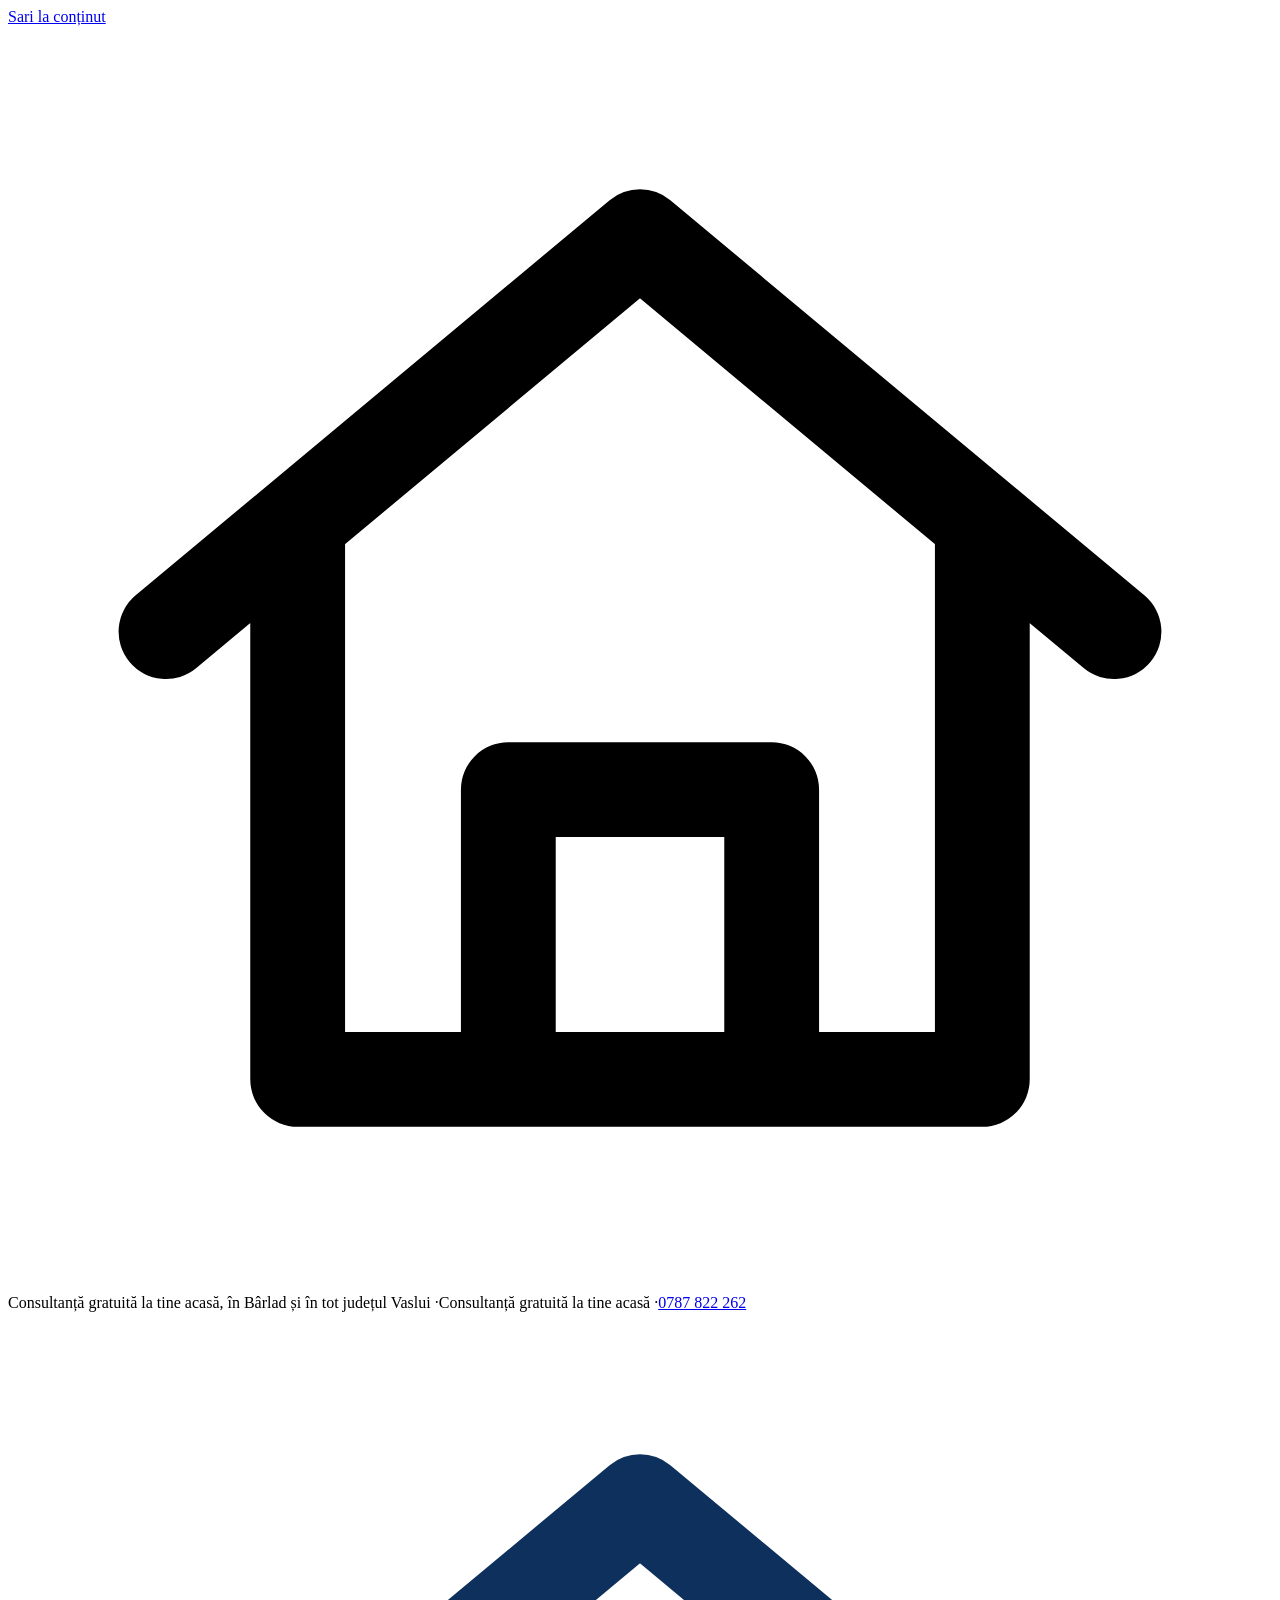
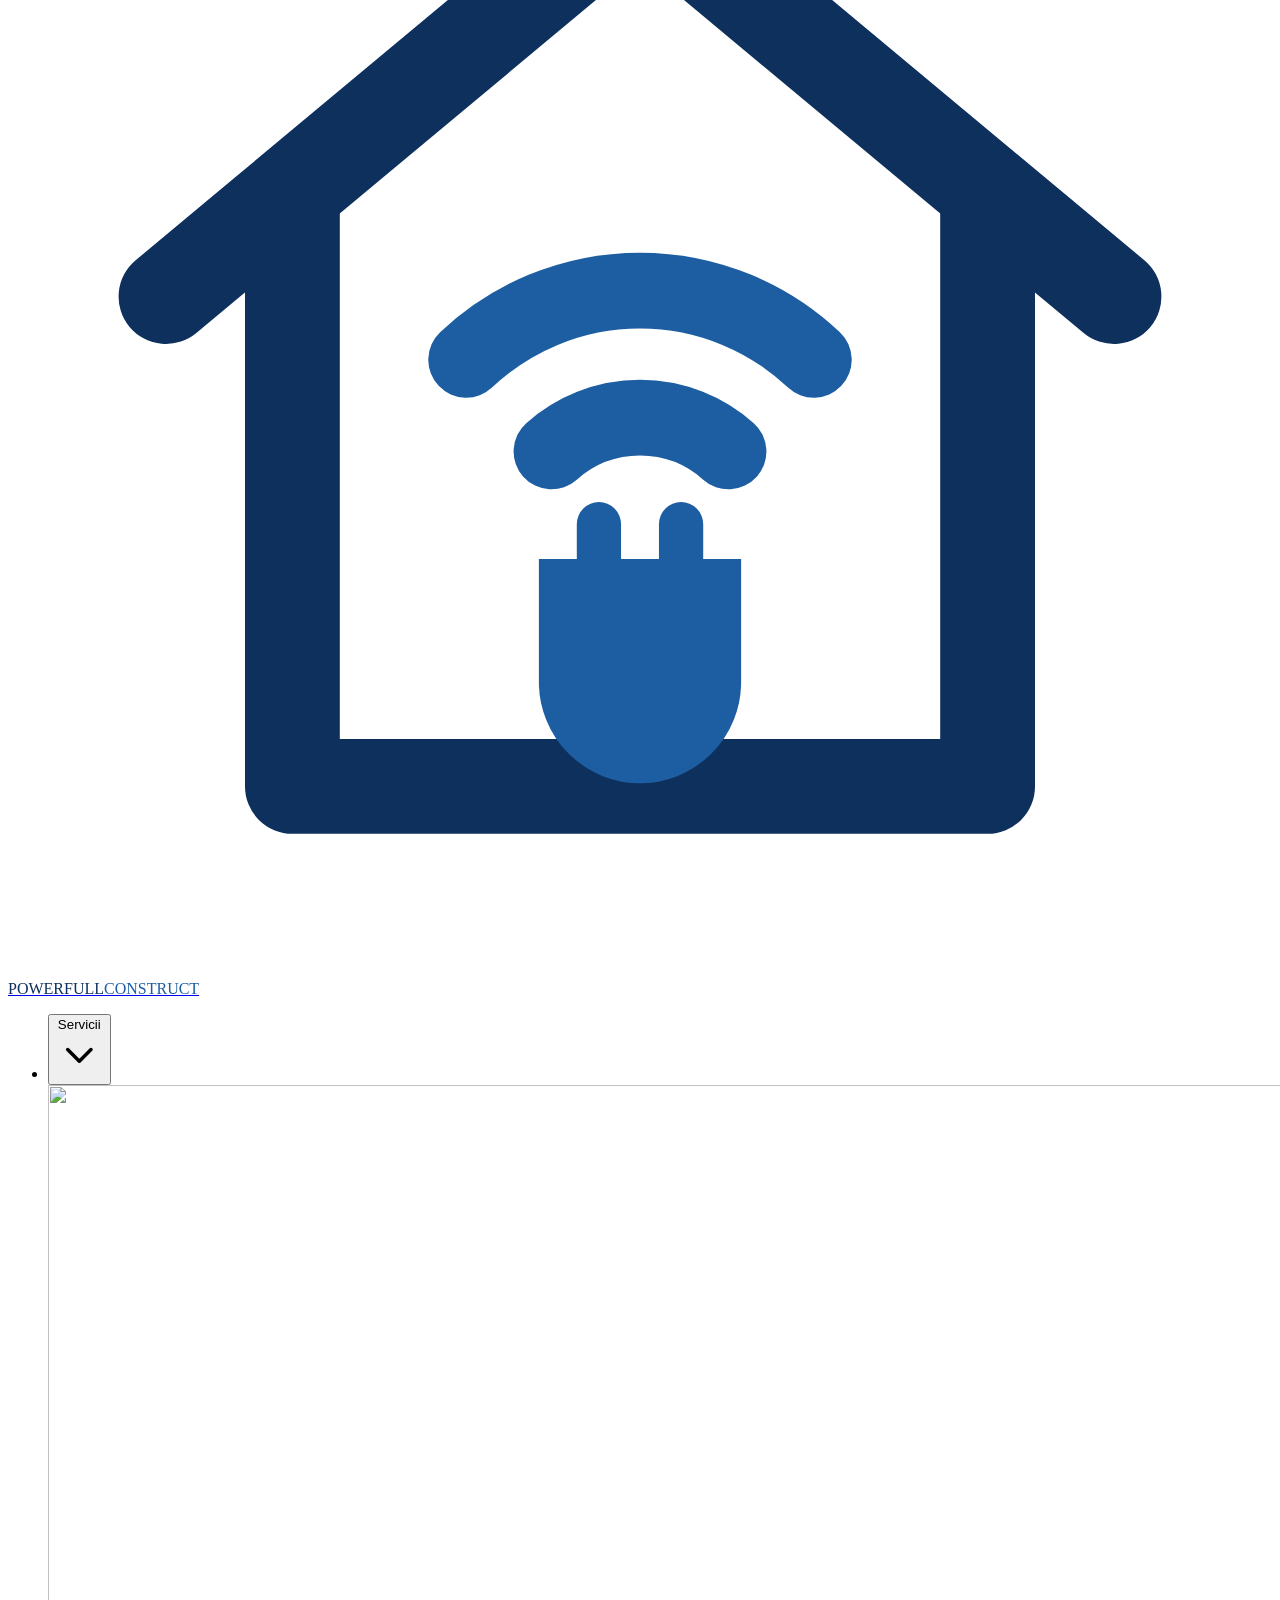
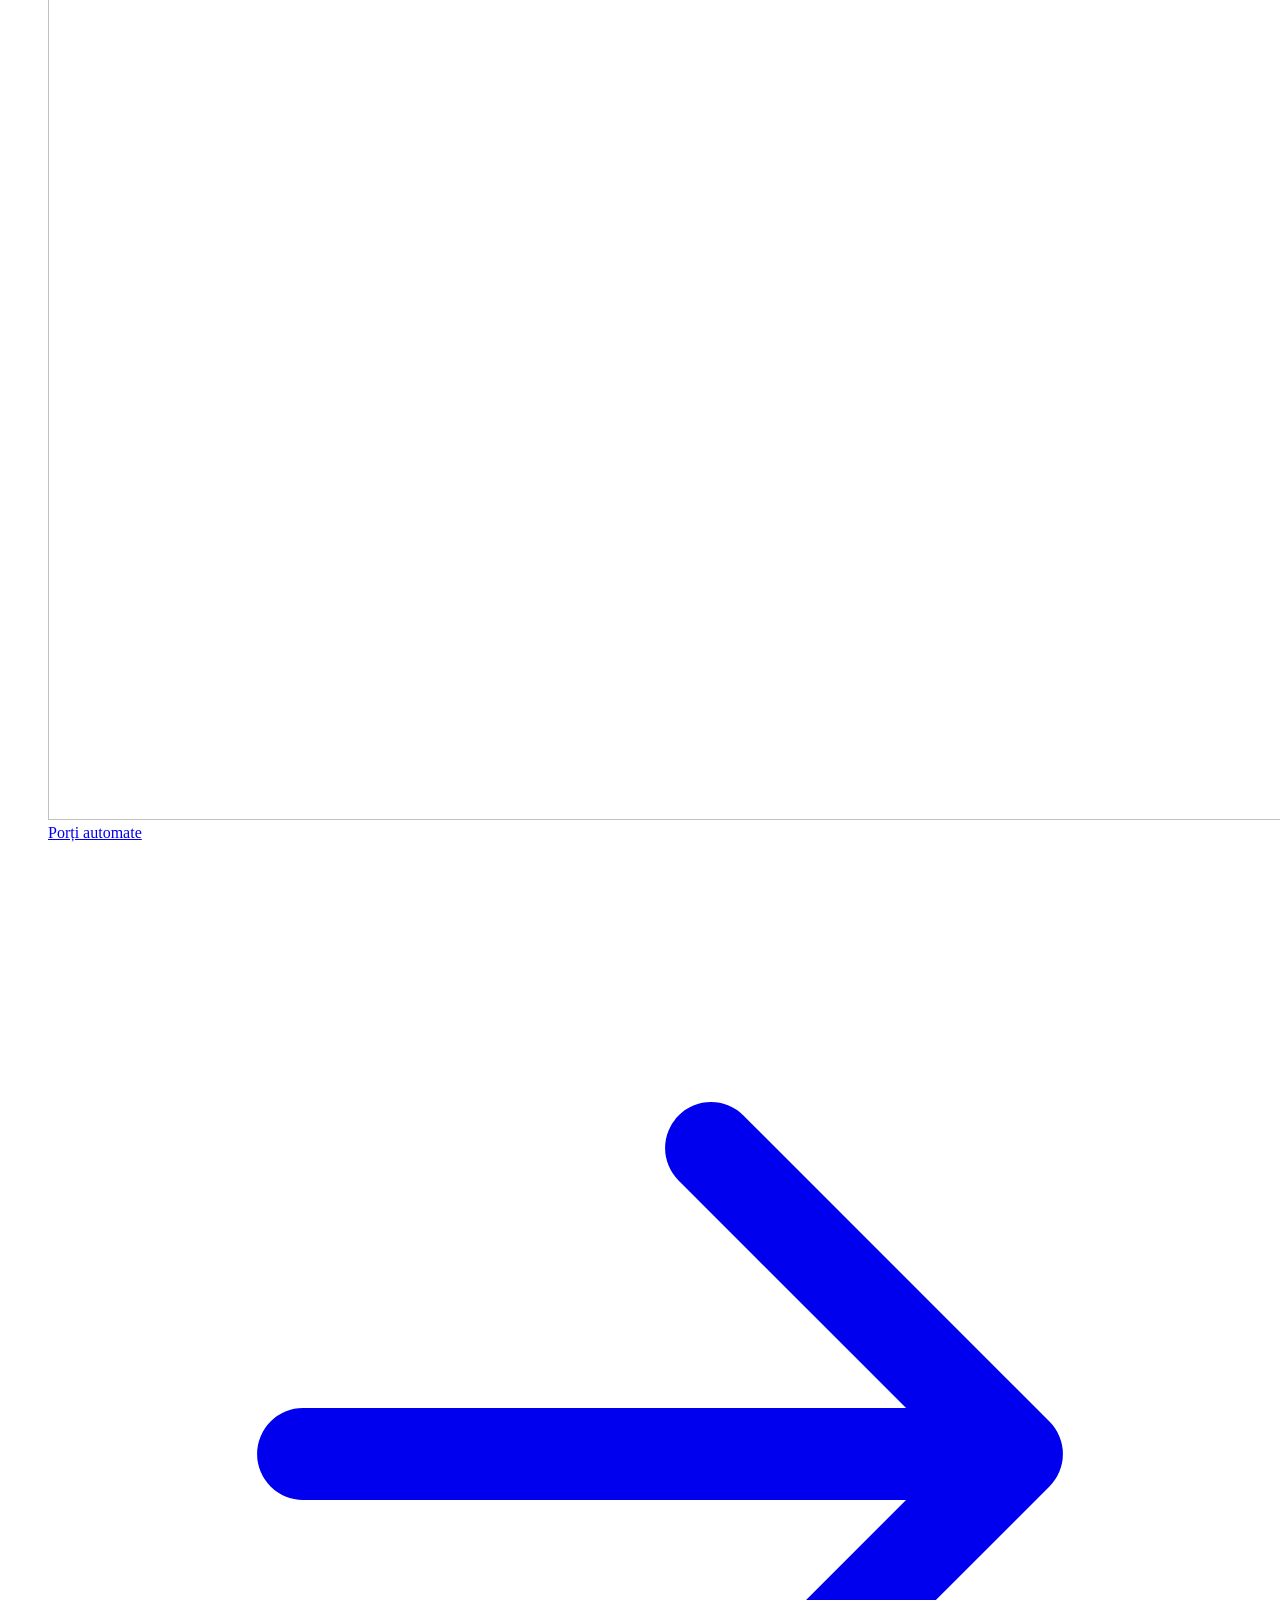
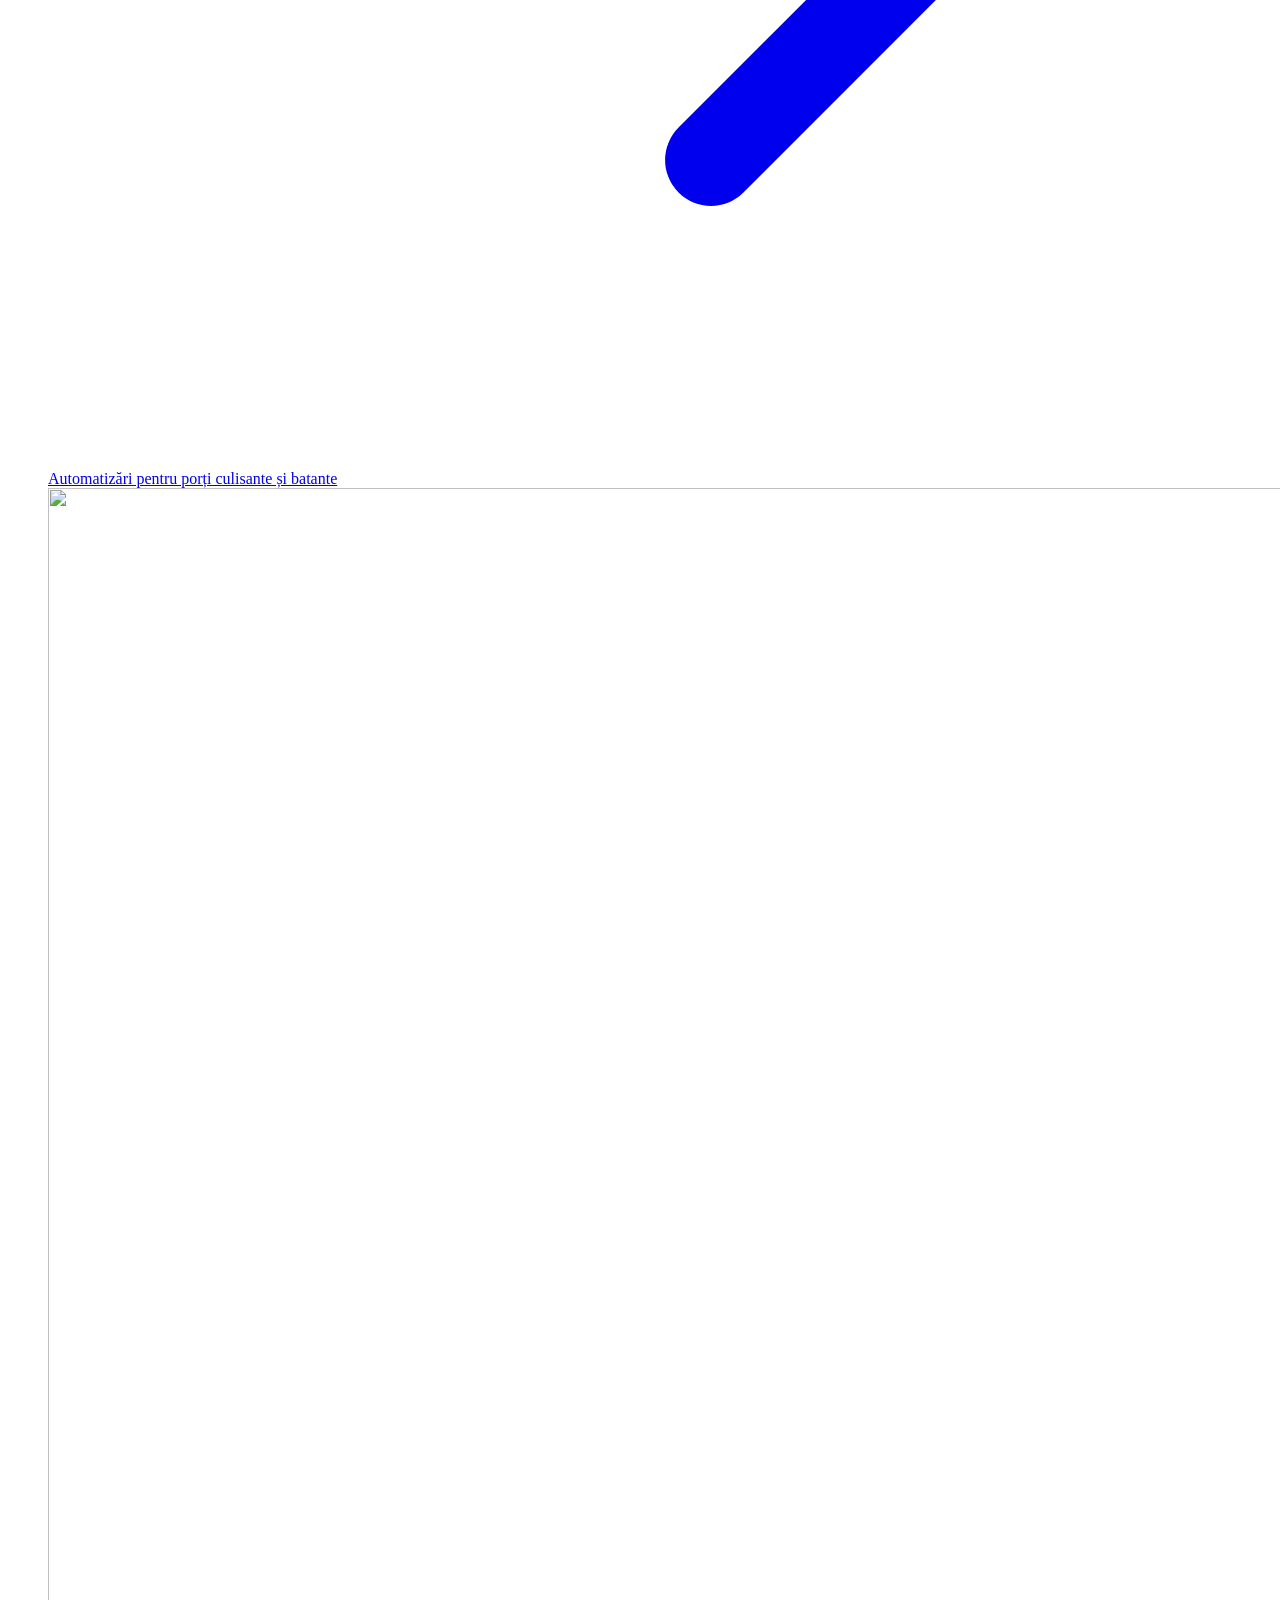
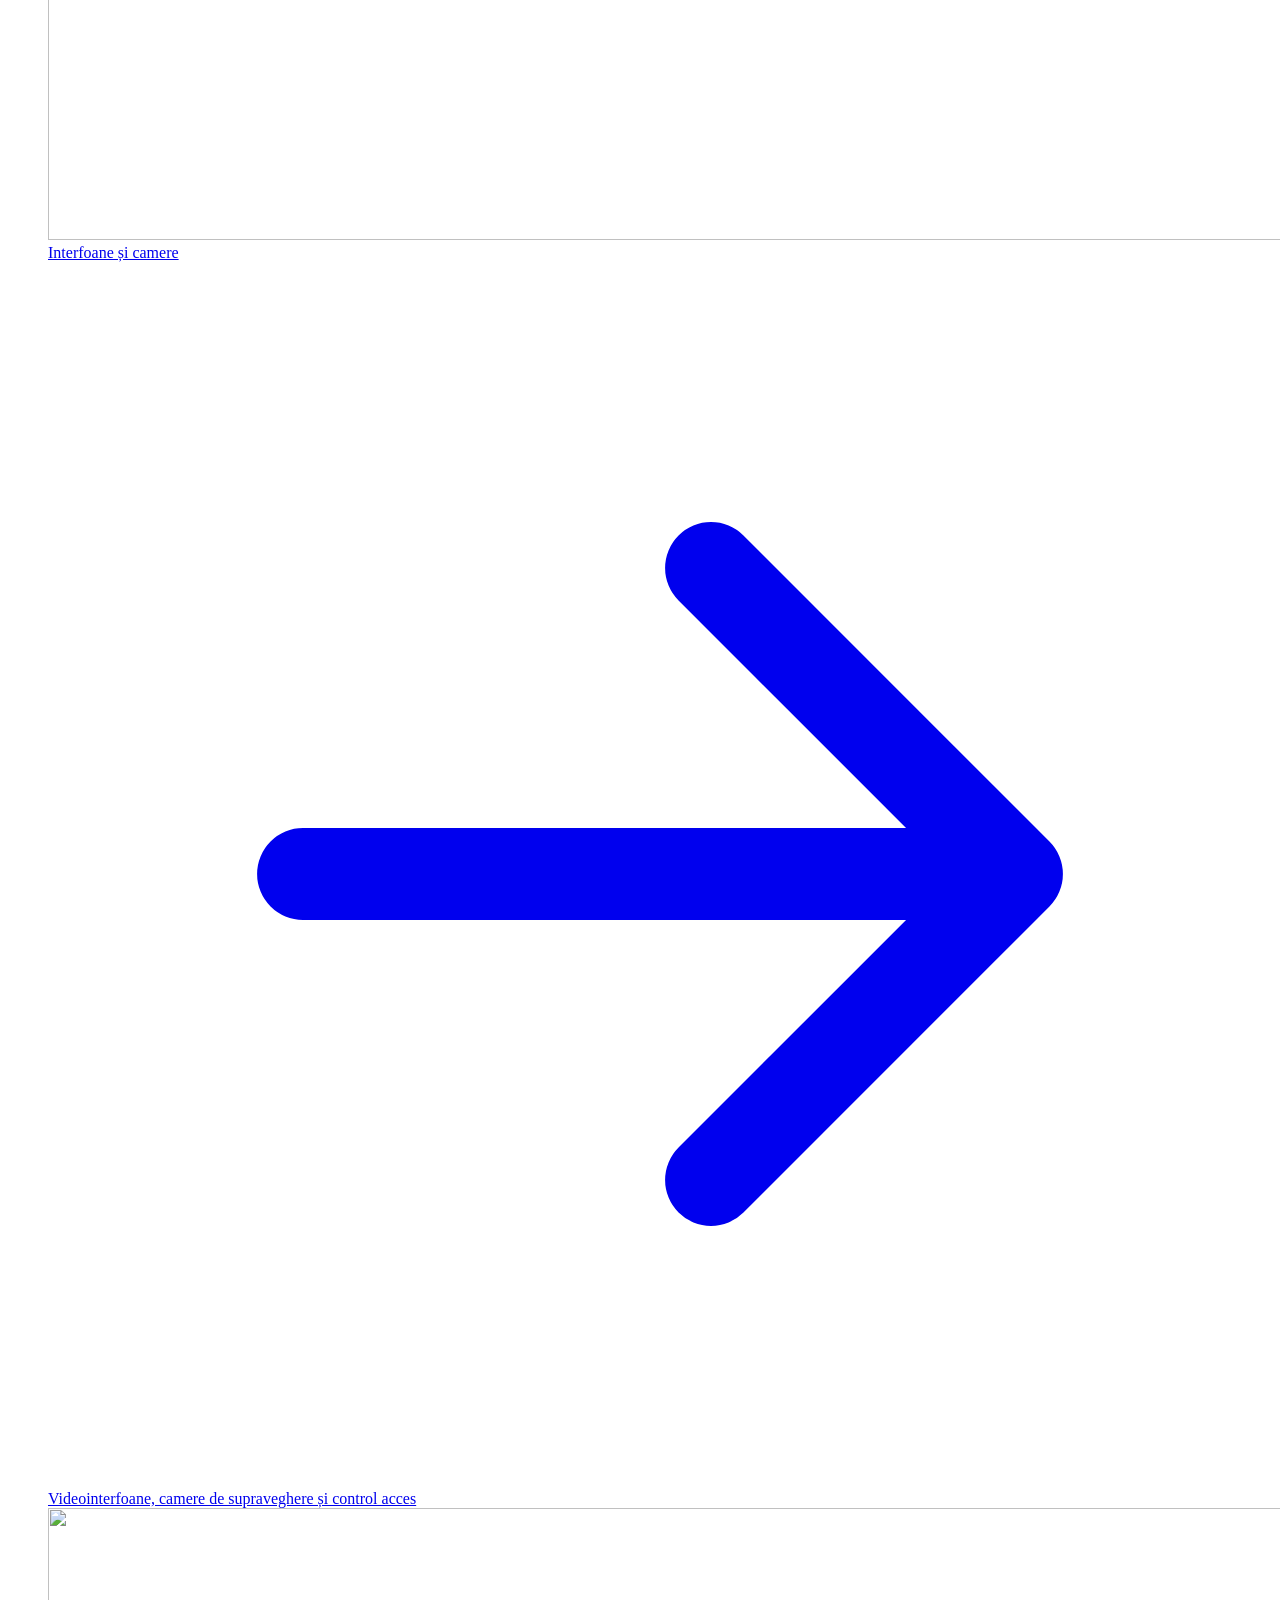
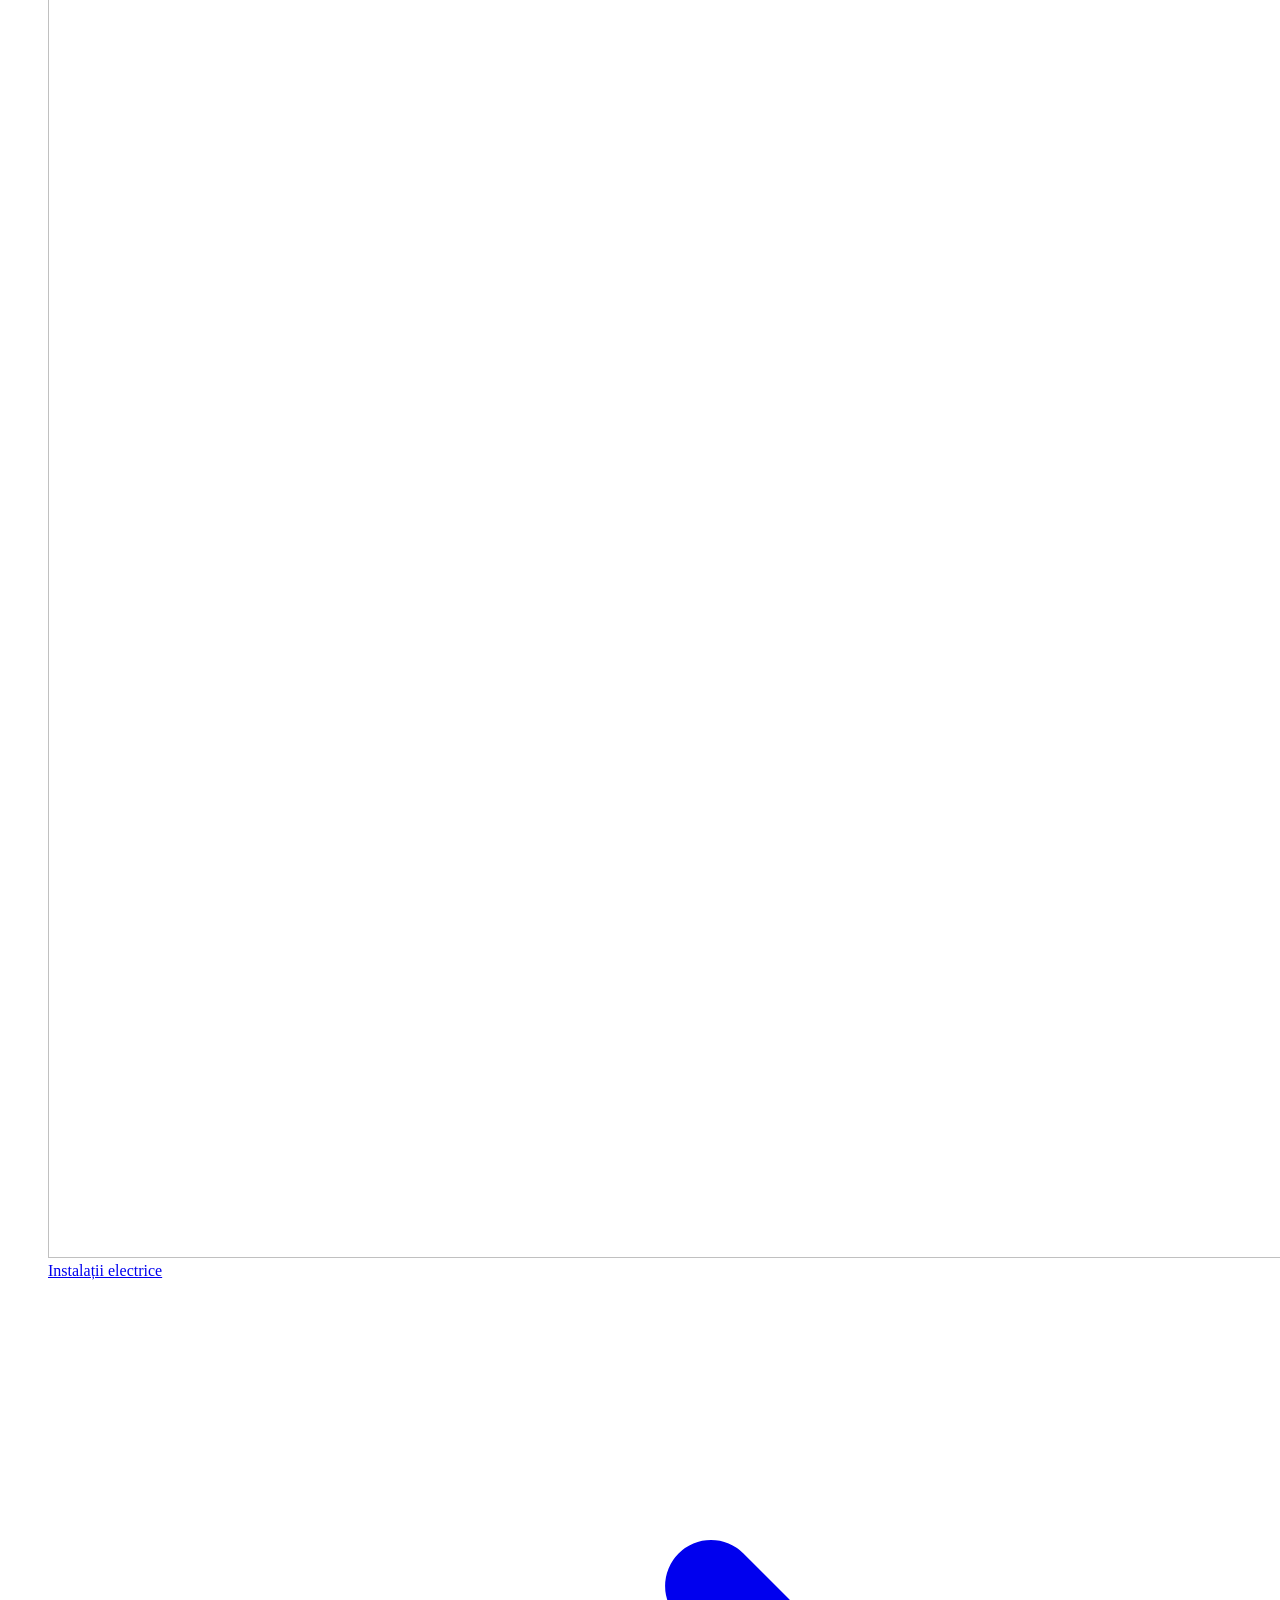
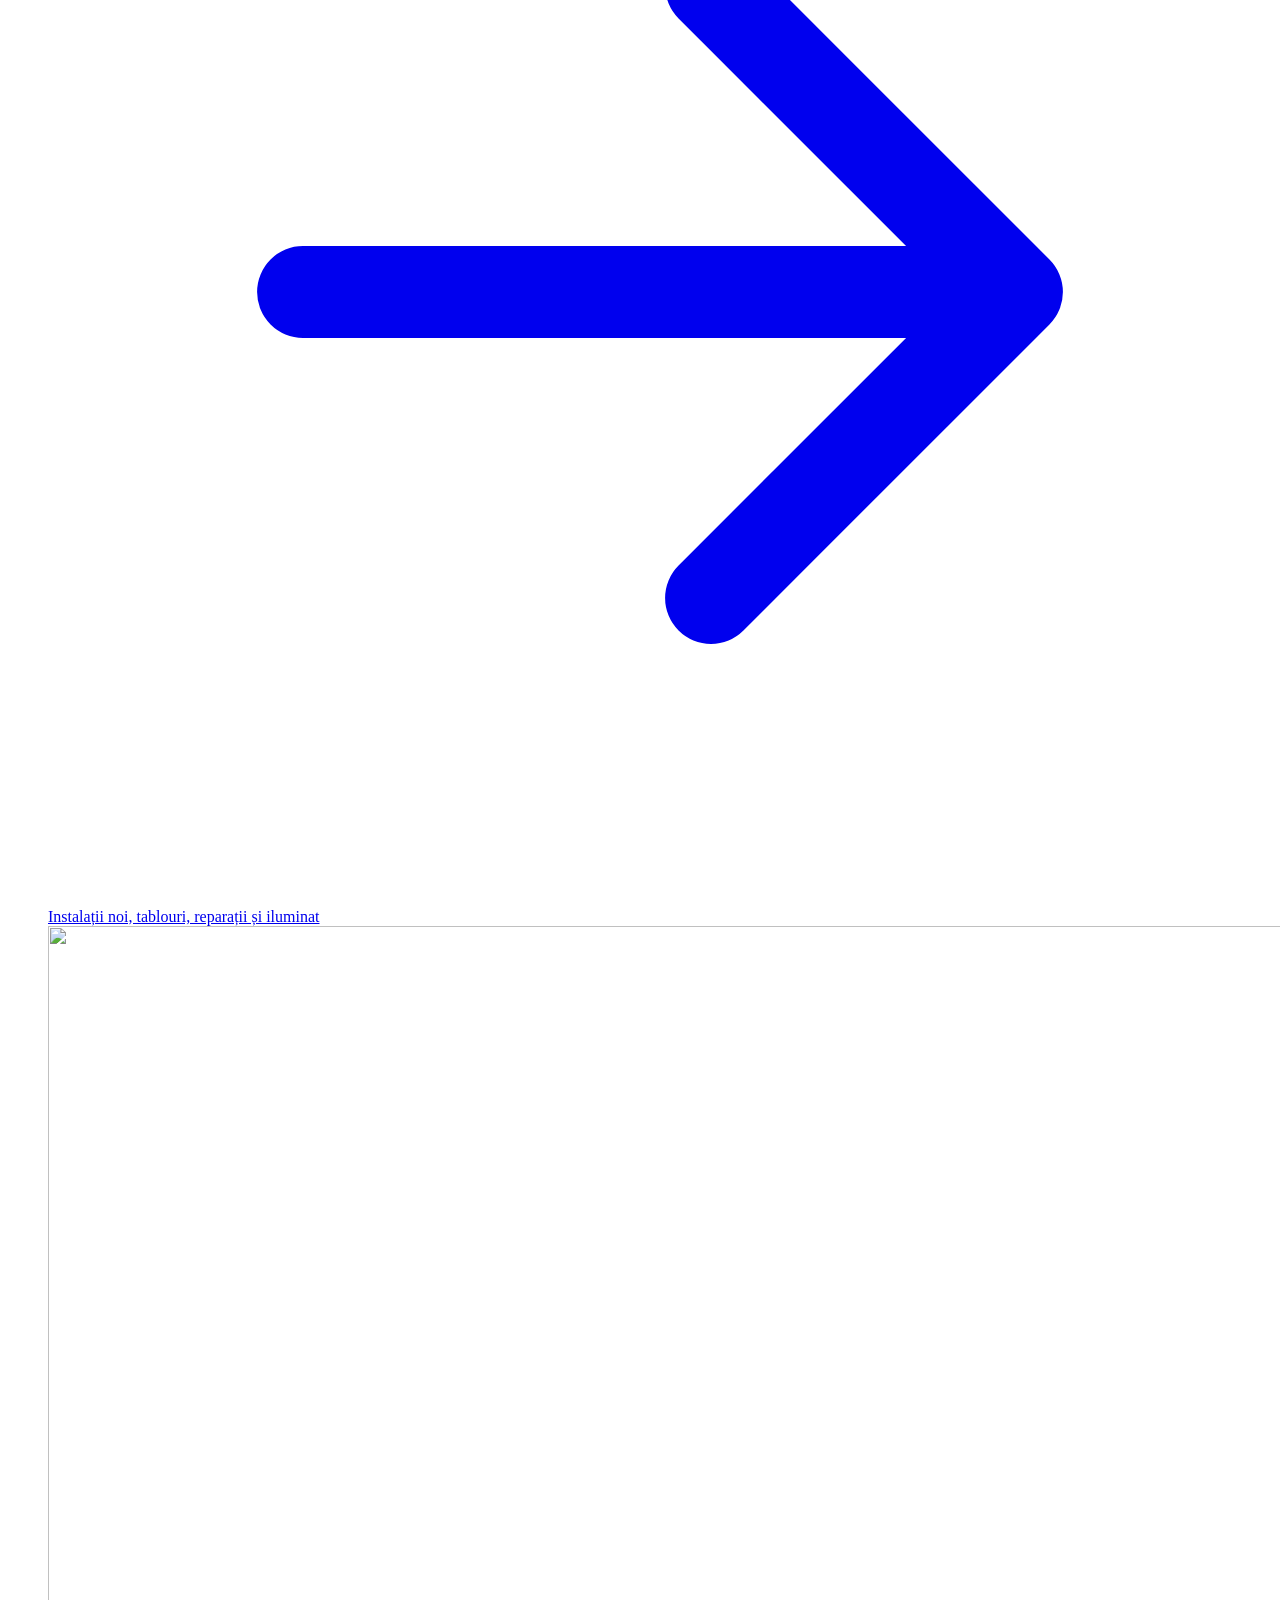
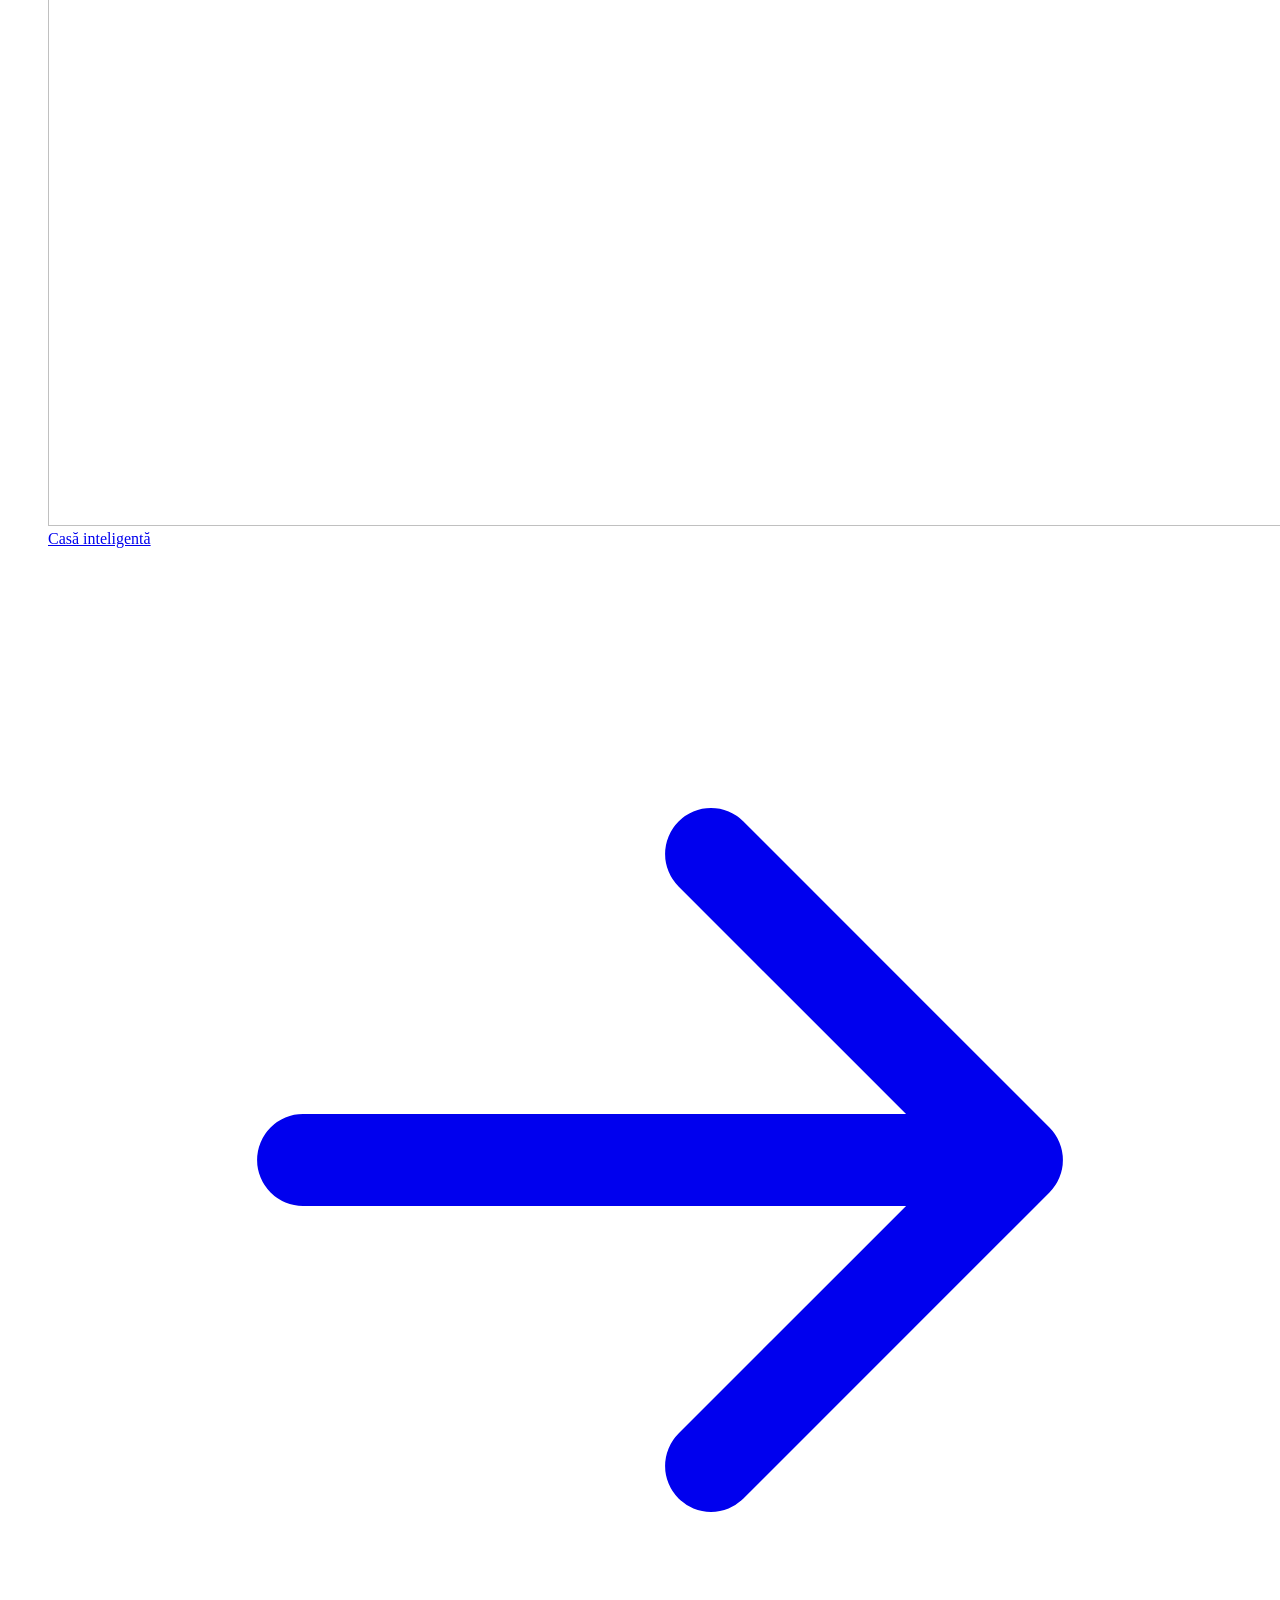
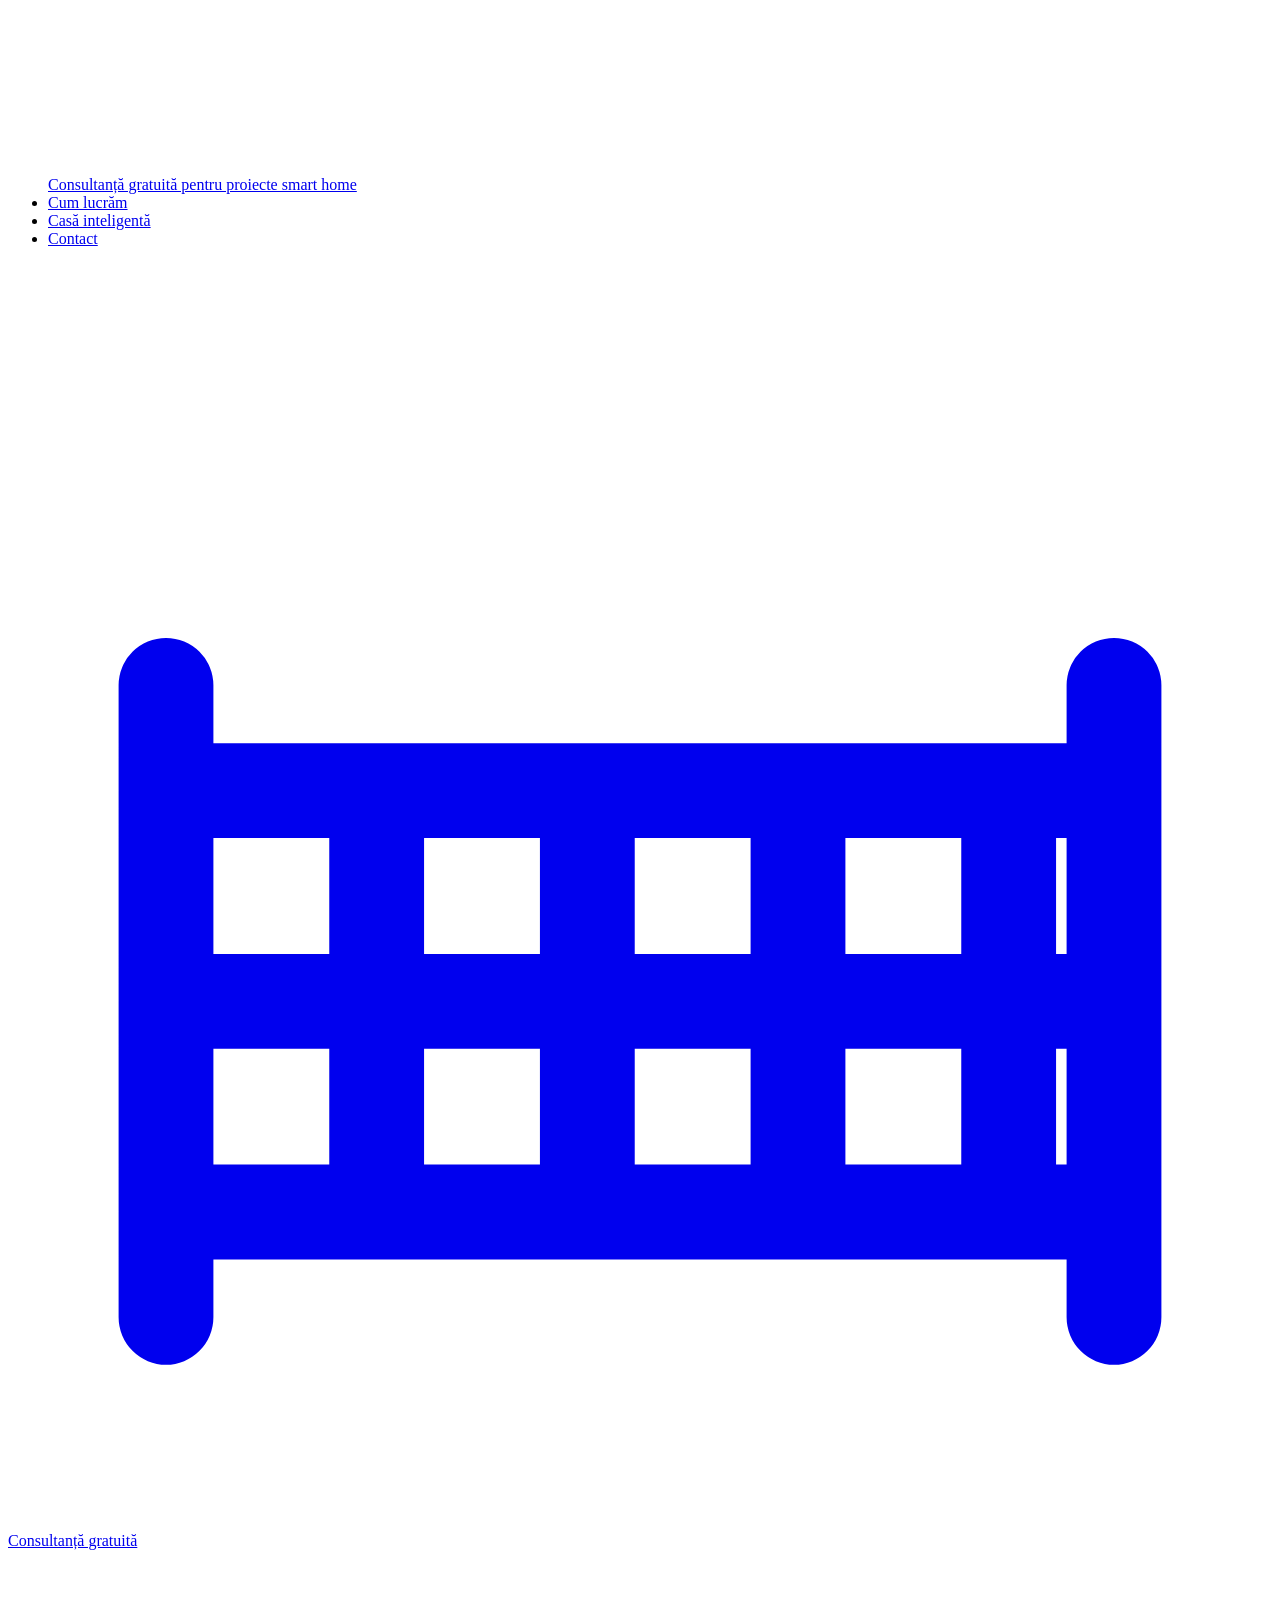
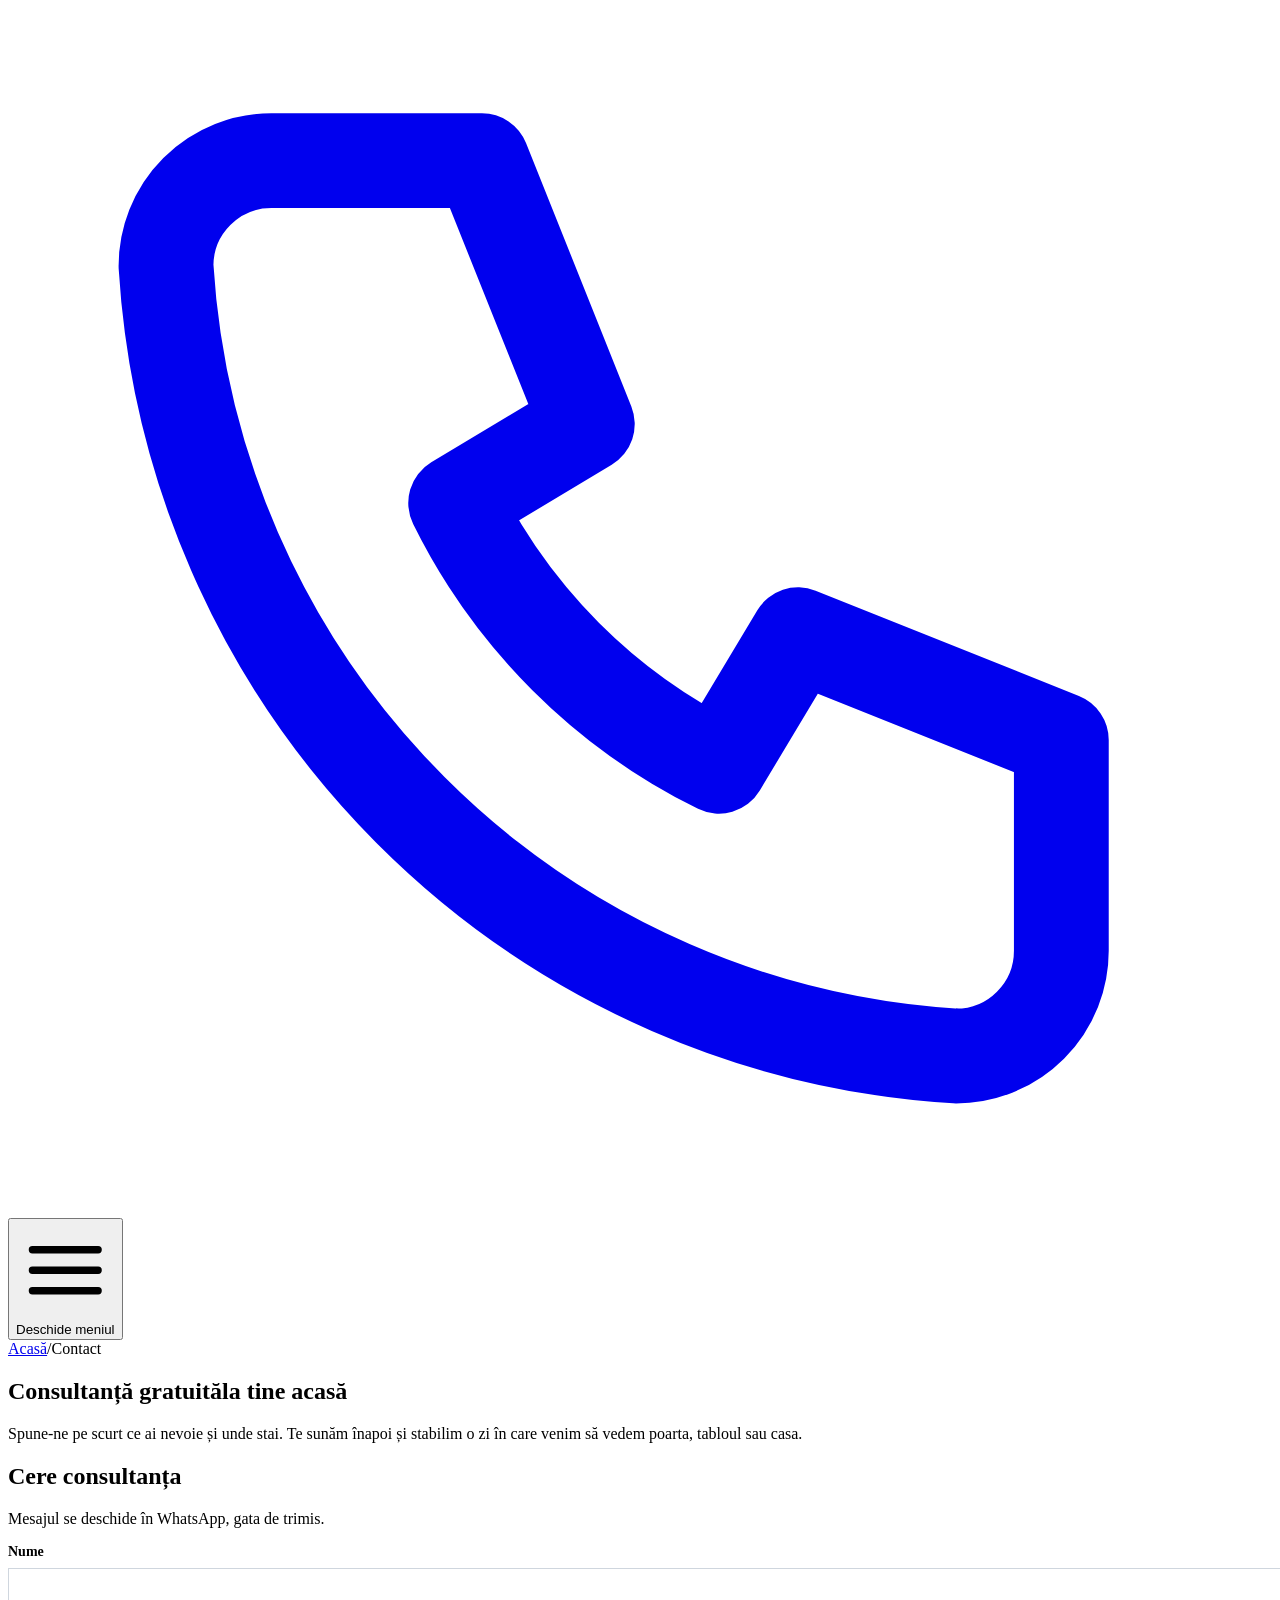
==== commit 69eab36b: "Fără poze repetate pe prima pagină: alt card la porți automate, carusel cu poze noi" ====
--- a/contact/index.html
+++ b/contact/index.html
@@ -1,3 +1,3 @@
 <!DOCTYPE html><html lang="ro"><head><meta charset="utf-8"><meta name="viewport" content="width=device-width, initial-scale=1"><title>Contact și consultanță gratuită | New Powerfull Construct, Bârlad</title><meta name="description" content="Cere o consultanță gratuită pentru automatizarea porții, interfon, camere sau instalație electrică în Bârlad și județul Vaslui. Telefon 0787 822 262."><meta name="theme-color" content="#0e305d"><meta name="robots" content="noindex, nofollow"><link rel="icon" type="image/svg+xml" href="/powerfull-construct/favicon.svg"><link rel="stylesheet" href="/powerfull-construct/_astro/Layout.afFWq_2W.css"><style>iframe[data-astro-cid-bs3nopaz]{opacity:0;width:100%;height:100%;transition:opacity .25s var(--ease-out-soft);border:0;display:block}iframe[data-astro-cid-bs3nopaz].incarcata{opacity:1}.camp[data-astro-cid-6bfsojfh]{gap:8px;display:grid}.camp[data-astro-cid-6bfsojfh]>span[data-astro-cid-6bfsojfh]{color:var(--color-navy);font-size:14px;font-weight:600}.camp[data-astro-cid-6bfsojfh] input[data-astro-cid-6bfsojfh],.camp[data-astro-cid-6bfsojfh] select[data-astro-cid-6bfsojfh],.camp[data-astro-cid-6bfsojfh] textarea[data-astro-cid-6bfsojfh]{border-radius:var(--radius-ui);width:100%;min-height:52px;font:inherit;color:var(--color-ink);transition:border-color .16s var(--ease-out-soft), box-shadow .16s var(--ease-out-soft);background:#fff;border:1px solid #cfd6de;padding:12px 14px;font-size:16px}.camp[data-astro-cid-6bfsojfh] textarea[data-astro-cid-6bfsojfh]{resize:vertical}.camp[data-astro-cid-6bfsojfh] input[data-astro-cid-6bfsojfh]:focus,.camp[data-astro-cid-6bfsojfh] select[data-astro-cid-6bfsojfh]:focus,.camp[data-astro-cid-6bfsojfh] textarea[data-astro-cid-6bfsojfh]:focus{border-color:var(--color-albastru);outline:none;box-shadow:0 0 0 3px #1d5ea226}.camp[data-astro-cid-6bfsojfh] small[data-astro-cid-6bfsojfh]{color:#b3261e;font-size:13px;display:none}.camp[data-astro-cid-6bfsojfh][data-gresit] input[data-astro-cid-6bfsojfh]{border-color:#b3261e}.camp[data-astro-cid-6bfsojfh][data-gresit] small[data-astro-cid-6bfsojfh]{display:block}
-</style></head><body><a href="#continut" class="sr-only focus:not-sr-only focus:fixed focus:top-3 focus:left-3 focus:z-[100] focus:rounded-lg focus:bg-white focus:px-4 focus:py-2 focus:text-ink">Sari la conținut</a><div class="bg-navy text-white" data-astro-cid-nen7h5rs><div class="cadru flex h-[var(--bara-h)] items-center justify-center gap-2.5 text-[13px] font-medium sm:text-sm" data-astro-cid-nen7h5rs><svg class="size-4 shrink-0 text-cer" viewBox="0 0 24 24" fill="none" stroke="currentColor" stroke-width="1.8" stroke-linecap="round" stroke-linejoin="round" aria-hidden="true"><path d="M3 11.5 12 4l9 7.5M5.5 9.5V20h13V9.5M9.5 20v-5.5h5V20"></path></svg><span class="hidden sm:inline" data-astro-cid-nen7h5rs>Consultanță gratuită la tine acasă, în Bârlad și în tot județul Vaslui ·</span><span class="sm:hidden" data-astro-cid-nen7h5rs>Consultanță gratuită la tine acasă ·</span><a href="tel:+40787822262" class="font-bold underline-offset-4 hover:underline" data-astro-cid-nen7h5rs>0787 822 262</a></div></div><header class="antet sticky top-0 z-50 border-b border-transparent bg-white" data-antet data-astro-cid-nen7h5rs><div class="cadru flex h-[var(--header-h)] items-center justify-between gap-6" data-astro-cid-nen7h5rs><a href="/powerfull-construct/" class="shrink-0" aria-label="New Powerfull Construct, prima pagină" data-astro-cid-nen7h5rs><span class="inline-flex items-center gap-2.5"><svg viewBox="0 0 40 40" class="h-10 w-10 shrink-0" aria-hidden="true"><path d="M5 18.5 20 6l15 12.5" fill="none" stroke="#0e305d" stroke-width="3" stroke-linecap="round" stroke-linejoin="round"></path><path d="M9 15.5V34h22V15.5" fill="none" stroke="#0e305d" stroke-width="3" stroke-linejoin="round"></path><path d="M14.5 20.5a8 8 0 0 1 11 0M17.2 23.4a4.2 4.2 0 0 1 5.6 0" fill="none" stroke="#1d5ea2" stroke-width="2.4" stroke-linecap="round"></path><path d="M17.5 27.5h5v3.2a2.5 2.5 0 0 1-5 0zM18.7 27.5v-1.8M21.3 27.5v-1.8" fill="#1d5ea2" stroke="#1d5ea2" stroke-width="1.4" stroke-linecap="round"></path></svg><span class="flex flex-col leading-none"><span class="text-[17px] font-extrabold tracking-[0.02em]" style="color:#0e305d">POWERFULL</span><span class="mt-1 text-[10.5px] font-bold tracking-[0.34em]" style="color:#1d5ea2">CONSTRUCT</span></span></span></a><nav class="hidden lg:block" aria-label="Meniu principal" data-astro-cid-nen7h5rs><ul class="flex items-center gap-1 text-[15px] font-medium text-navy" data-astro-cid-nen7h5rs><li class="meniu-servicii" data-mega data-astro-cid-nen7h5rs><button type="button" class="flex items-center gap-1.5 rounded-lg px-4 py-3 transition-colors hover:bg-fundal" aria-expanded="false" aria-controls="panou-servicii" data-mega-buton data-astro-cid-nen7h5rs>Servicii <svg class="size-4 transition-transform duration-200" viewBox="0 0 24 24" fill="none" stroke="currentColor" stroke-width="1.8" stroke-linecap="round" stroke-linejoin="round" aria-hidden="true"><path d="M6 9l6 6 6-6"></path></svg></button><div id="panou-servicii" class="panou-mega" data-mega-panou data-astro-cid-nen7h5rs><div class="cadru grid grid-cols-4 gap-4 py-8" data-astro-cid-nen7h5rs><a href="/powerfull-construct/servicii/porti-automate/" class="group rounded-[var(--radius-card)] p-3 transition-colors hover:bg-fundal" data-astro-cid-nen7h5rs><picture data-astro-cid-nen7h5rs="true"><source srcset="/powerfull-construct/_astro/casa-poarta-neagra.B0swbWnf_rzAPt.avif 320w, /powerfull-construct/_astro/casa-poarta-neagra.B0swbWnf_ZTGAwY.avif 640w" type="image/avif" sizes="320px"><source srcset="/powerfull-construct/_astro/casa-poarta-neagra.B0swbWnf_ZVgl11.webp 320w, /powerfull-construct/_astro/casa-poarta-neagra.B0swbWnf_Z2ixxot.webp 640w" type="image/webp" sizes="320px"><img src="/powerfull-construct/_astro/casa-poarta-neagra.B0swbWnf_1DU8oN.jpg" srcset="/powerfull-construct/_astro/casa-poarta-neagra.B0swbWnf_Z1GIInF.jpg 320w, /powerfull-construct/_astro/casa-poarta-neagra.B0swbWnf_21bd2N.jpg 640w" alt sizes="320px" data-astro-cid-nen7h5rs="true" loading="lazy" decoding="async" width="2000" height="1603" class="aspect-[16/10] w-full rounded-[10px] object-cover"></picture><span class="mt-4 flex items-center justify-between gap-2 text-[17px] font-semibold text-navy" data-astro-cid-nen7h5rs>Porți automate<svg class="size-4 text-albastru transition-transform duration-200 group-hover:translate-x-1" viewBox="0 0 24 24" fill="none" stroke="currentColor" stroke-width="1.8" stroke-linecap="round" stroke-linejoin="round" aria-hidden="true"><path d="M5 12h14M13 6l6 6-6 6"></path></svg></span><span class="mt-1 block text-sm leading-snug text-muted" data-astro-cid-nen7h5rs>Automatizări pentru porți culisante și batante</span></a><a href="/powerfull-construct/servicii/interfoane-camere/" class="group rounded-[var(--radius-card)] p-3 transition-colors hover:bg-fundal" data-astro-cid-nen7h5rs><picture data-astro-cid-nen7h5rs="true"><source srcset="/powerfull-construct/_astro/camere-lamele.4IGG5s67_Z2t3LiM.avif 320w, /powerfull-construct/_astro/camere-lamele.4IGG5s67_Z1oM9xO.avif 640w" type="image/avif" sizes="320px"><source srcset="/powerfull-construct/_astro/camere-lamele.4IGG5s67_Z1yXzPF.webp 320w, /powerfull-construct/_astro/camere-lamele.4IGG5s67_ZuGX5H.webp 640w" type="image/webp" sizes="320px"><img src="/powerfull-construct/_astro/camere-lamele.4IGG5s67_Z2cEQLA.jpg" srcset="/powerfull-construct/_astro/camere-lamele.4IGG5s67_1jbFug.jpg 320w, /powerfull-construct/_astro/camere-lamele.4IGG5s67_2nsife.jpg 640w" alt sizes="320px" data-astro-cid-nen7h5rs="true" loading="lazy" decoding="async" width="1800" height="1352" class="aspect-[16/10] w-full rounded-[10px] object-cover"></picture><span class="mt-4 flex items-center justify-between gap-2 text-[17px] font-semibold text-navy" data-astro-cid-nen7h5rs>Interfoane și camere<svg class="size-4 text-albastru transition-transform duration-200 group-hover:translate-x-1" viewBox="0 0 24 24" fill="none" stroke="currentColor" stroke-width="1.8" stroke-linecap="round" stroke-linejoin="round" aria-hidden="true"><path d="M5 12h14M13 6l6 6-6 6"></path></svg></span><span class="mt-1 block text-sm leading-snug text-muted" data-astro-cid-nen7h5rs>Videointerfoane, camere de supraveghere și control acces</span></a><a href="/powerfull-construct/servicii/instalatii-electrice/" class="group rounded-[var(--radius-card)] p-3 transition-colors hover:bg-fundal" data-astro-cid-nen7h5rs><picture data-astro-cid-nen7h5rs="true"><source srcset="/powerfull-construct/_astro/sigurante.BD9f0FlF_Z1pXifu.avif 320w, /powerfull-construct/_astro/sigurante.BD9f0FlF_1qRBhF.avif 640w" type="image/avif" sizes="320px"><source srcset="/powerfull-construct/_astro/sigurante.BD9f0FlF_Z5JAau.webp 320w, /powerfull-construct/_astro/sigurante.BD9f0FlF_Z2j5Org.webp 640w" type="image/webp" sizes="320px"><img src="/powerfull-construct/_astro/sigurante.BD9f0FlF_Z1OPC86.jpg" srcset="/powerfull-construct/_astro/sigurante.BD9f0FlF_1tobpb.jpg 320w, /powerfull-construct/_astro/sigurante.BD9f0FlF_ZIW2QA.jpg 640w" alt sizes="320px" data-astro-cid-nen7h5rs="true" loading="lazy" decoding="async" width="1800" height="1350" class="aspect-[16/10] w-full rounded-[10px] object-cover"></picture><span class="mt-4 flex items-center justify-between gap-2 text-[17px] font-semibold text-navy" data-astro-cid-nen7h5rs>Instalații electrice<svg class="size-4 text-albastru transition-transform duration-200 group-hover:translate-x-1" viewBox="0 0 24 24" fill="none" stroke="currentColor" stroke-width="1.8" stroke-linecap="round" stroke-linejoin="round" aria-hidden="true"><path d="M5 12h14M13 6l6 6-6 6"></path></svg></span><span class="mt-1 block text-sm leading-snug text-muted" data-astro-cid-nen7h5rs>Instalații noi, tablouri, reparații și iluminat</span></a><a href="/powerfull-construct/servicii/casa-inteligenta/" class="group rounded-[var(--radius-card)] p-3 transition-colors hover:bg-fundal" data-astro-cid-nen7h5rs><picture data-astro-cid-nen7h5rs="true"><source srcset="/powerfull-construct/_astro/telefon-lumini.BM2agkcv_1Czre3.avif 320w, /powerfull-construct/_astro/telefon-lumini.BM2agkcv_ZSI150.avif 640w" type="image/avif" sizes="320px"><source srcset="/powerfull-construct/_astro/telefon-lumini.BM2agkcv_ZRXAo0.webp 320w, /powerfull-construct/_astro/telefon-lumini.BM2agkcv_1EU56S.webp 640w" type="image/webp" sizes="320px"><img src="/powerfull-construct/_astro/telefon-lumini.BM2agkcv_1nTXam.jpg" srcset="/powerfull-construct/_astro/telefon-lumini.BM2agkcv_2bQfk5.jpg 320w, /powerfull-construct/_astro/telefon-lumini.BM2agkcv_ZkrcXX.jpg 640w" alt sizes="320px" data-astro-cid-nen7h5rs="true" loading="lazy" decoding="async" width="1800" height="1200" class="aspect-[16/10] w-full rounded-[10px] object-cover"></picture><span class="mt-4 flex items-center justify-between gap-2 text-[17px] font-semibold text-navy" data-astro-cid-nen7h5rs>Casă inteligentă<svg class="size-4 text-albastru transition-transform duration-200 group-hover:translate-x-1" viewBox="0 0 24 24" fill="none" stroke="currentColor" stroke-width="1.8" stroke-linecap="round" stroke-linejoin="round" aria-hidden="true"><path d="M5 12h14M13 6l6 6-6 6"></path></svg></span><span class="mt-1 block text-sm leading-snug text-muted" data-astro-cid-nen7h5rs>Consultanță gratuită pentru proiecte smart home</span></a></div></div></li><li data-astro-cid-nen7h5rs><a href="/powerfull-construct/#pasi" class="block rounded-lg px-4 py-3 transition-colors hover:bg-fundal" data-astro-cid-nen7h5rs>Cum lucrăm</a></li><li data-astro-cid-nen7h5rs><a href="/powerfull-construct/servicii/casa-inteligenta/" class="block rounded-lg px-4 py-3 transition-colors hover:bg-fundal" data-astro-cid-nen7h5rs>Casă inteligentă</a></li><li data-astro-cid-nen7h5rs><a href="/powerfull-construct/contact/" class="block rounded-lg px-4 py-3 transition-colors hover:bg-fundal text-albastru" data-astro-cid-nen7h5rs>Contact</a></li></ul></nav><div class="flex items-center gap-2" data-astro-cid-nen7h5rs><a href="/powerfull-construct/contact/" class="btn btn-albastru hidden !min-h-12 !px-6 !text-[15px] lg:inline-flex" data-astro-cid-nen7h5rs><svg class="size-[18px]" viewBox="0 0 24 24" fill="none" stroke="currentColor" stroke-width="1.8" stroke-linecap="round" stroke-linejoin="round" aria-hidden="true"><path d="M3 20V8M21 20V8M3 10h18M3 14h18M3 18h18M7 10v8M11 10v8M15 10v8M19 10v8"></path></svg>Consultanță gratuită</a><a href="tel:+40787822262" class="grid size-11 place-items-center rounded-lg text-navy hover:bg-fundal lg:hidden" aria-label="Sună la 0787 822 262" data-astro-cid-nen7h5rs><svg class="size-[22px]" viewBox="0 0 24 24" fill="none" stroke="currentColor" stroke-width="1.8" stroke-linecap="round" stroke-linejoin="round" aria-hidden="true"><path d="M5 4h4l2 5-2.5 1.5a11 11 0 0 0 5 5L15 13l5 2v4a2 2 0 0 1-2 2A16 16 0 0 1 3 6a2 2 0 0 1 2-2"></path></svg></a><button type="button" class="grid size-11 place-items-center rounded-lg text-navy hover:bg-fundal lg:hidden" aria-expanded="false" aria-controls="meniu-mobil" data-meniu-buton data-astro-cid-nen7h5rs><svg class="size-6" viewBox="0 0 24 24" fill="none" stroke="currentColor" stroke-width="1.8" stroke-linecap="round" stroke-linejoin="round" aria-hidden="true"><path d="M4 7h16M4 12h16M4 17h16"></path></svg><span class="sr-only" data-astro-cid-nen7h5rs>Deschide meniul</span></button></div></div><div id="meniu-mobil" class="meniu-mobil lg:hidden" hidden data-meniu data-astro-cid-nen7h5rs><nav class="cadru pb-8" aria-label="Meniu mobil" data-astro-cid-nen7h5rs><p class="pt-5 pb-2 text-[13px] font-semibold text-muted" data-astro-cid-nen7h5rs>Servicii</p><ul class="grid gap-1" data-astro-cid-nen7h5rs><li data-astro-cid-nen7h5rs><a href="/powerfull-construct/servicii/porti-automate/" class="flex items-center justify-between rounded-lg py-3 text-lg font-semibold text-navy" data-astro-cid-nen7h5rs>Porți automate<svg class="size-5 text-albastru" viewBox="0 0 24 24" fill="none" stroke="currentColor" stroke-width="1.8" stroke-linecap="round" stroke-linejoin="round" aria-hidden="true"><path d="M9 6l6 6-6 6"></path></svg></a></li><li data-astro-cid-nen7h5rs><a href="/powerfull-construct/servicii/interfoane-camere/" class="flex items-center justify-between rounded-lg py-3 text-lg font-semibold text-navy" data-astro-cid-nen7h5rs>Interfoane și camere<svg class="size-5 text-albastru" viewBox="0 0 24 24" fill="none" stroke="currentColor" stroke-width="1.8" stroke-linecap="round" stroke-linejoin="round" aria-hidden="true"><path d="M9 6l6 6-6 6"></path></svg></a></li><li data-astro-cid-nen7h5rs><a href="/powerfull-construct/servicii/instalatii-electrice/" class="flex items-center justify-between rounded-lg py-3 text-lg font-semibold text-navy" data-astro-cid-nen7h5rs>Instalații electrice<svg class="size-5 text-albastru" viewBox="0 0 24 24" fill="none" stroke="currentColor" stroke-width="1.8" stroke-linecap="round" stroke-linejoin="round" aria-hidden="true"><path d="M9 6l6 6-6 6"></path></svg></a></li><li data-astro-cid-nen7h5rs><a href="/powerfull-construct/servicii/casa-inteligenta/" class="flex items-center justify-between rounded-lg py-3 text-lg font-semibold text-navy" data-astro-cid-nen7h5rs>Casă inteligentă<svg class="size-5 text-albastru" viewBox="0 0 24 24" fill="none" stroke="currentColor" stroke-width="1.8" stroke-linecap="round" stroke-linejoin="round" aria-hidden="true"><path d="M9 6l6 6-6 6"></path></svg></a></li></ul><ul class="mt-3 grid gap-1 border-t border-line pt-3" data-astro-cid-nen7h5rs><li data-astro-cid-nen7h5rs><a href="/powerfull-construct/#pasi" class="block rounded-lg py-3 text-lg font-semibold text-navy" data-inchide-meniu data-astro-cid-nen7h5rs>Cum lucrăm</a></li><li data-astro-cid-nen7h5rs><a href="/powerfull-construct/servicii/casa-inteligenta/" class="block rounded-lg py-3 text-lg font-semibold text-navy" data-inchide-meniu data-astro-cid-nen7h5rs>Casă inteligentă</a></li><li data-astro-cid-nen7h5rs><a href="/powerfull-construct/contact/" class="block rounded-lg py-3 text-lg font-semibold text-navy" data-inchide-meniu data-astro-cid-nen7h5rs>Contact</a></li></ul><a href="/powerfull-construct/contact/" class="btn btn-albastru mt-6 w-full" data-astro-cid-nen7h5rs><svg class="size-[18px]" viewBox="0 0 24 24" fill="none" stroke="currentColor" stroke-width="1.8" stroke-linecap="round" stroke-linejoin="round" aria-hidden="true"><path d="M3 20V8M21 20V8M3 10h18M3 14h18M3 18h18M7 10v8M11 10v8M15 10v8M19 10v8"></path></svg>Consultanță gratuită</a></nav></div></header><script type="module">var e=document.querySelector(`[data-antet]`),t=()=>e.toggleAttribute(`data-derulat`,window.scrollY>60);t(),addEventListener(`scroll`,t,{passive:!0});var n=document.querySelector(`[data-mega]`),r=document.querySelector(`[data-mega-buton]`);if(n&&r){let e,t=e=>{n.toggleAttribute(`data-deschis`,e),r.setAttribute(`aria-expanded`,String(e))};n.addEventListener(`pointerenter`,n=>{n.pointerType===`mouse`&&(clearTimeout(e),t(!0))}),n.addEventListener(`pointerleave`,n=>{n.pointerType===`mouse`&&(e=window.setTimeout(()=>t(!1),140))}),r.addEventListener(`click`,()=>t(!n.hasAttribute(`data-deschis`))),n.addEventListener(`focusout`,e=>{n.contains(e.relatedTarget)||t(!1)}),addEventListener(`keydown`,e=>{e.key===`Escape`&&n.hasAttribute(`data-deschis`)&&(t(!1),r.focus())})}var i=document.querySelector(`[data-meniu-buton]`),a=document.querySelector(`[data-meniu]`);if(i&&a){let e=e=>{a.hidden=!e,i.setAttribute(`aria-expanded`,String(e)),i.querySelector(`.sr-only`).textContent=e?`Închide meniul`:`Deschide meniul`,document.documentElement.style.overflow=e?`hidden`:``};i.addEventListener(`click`,()=>e(a.hidden)),a.querySelectorAll(`[data-inchide-meniu]`).forEach(t=>t.addEventListener(`click`,()=>e(!1))),addEventListener(`resize`,()=>{innerWidth>=1024&&!a.hidden&&e(!1)})}</script><main id="continut"><section class="bg-[linear-gradient(180deg,#f5f7f9,#fff)] pt-8 pb-20 lg:pt-10 lg:pb-28" data-astro-cid-6bfsojfh><div class="cadru" data-astro-cid-6bfsojfh><nav aria-label="Cale" class="text-sm text-muted" data-astro-cid-6bfsojfh><a href="/powerfull-construct/" class="hover:text-albastru" data-astro-cid-6bfsojfh>Acasă</a><span class="mx-2" data-astro-cid-6bfsojfh>/</span><span class="text-navy" data-astro-cid-6bfsojfh>Contact</span></nav><h1 class="t-1 mt-8 max-w-[880px]" data-astro-cid-6bfsojfh>Consultanță gratuită<span class="titlu-gri" data-astro-cid-6bfsojfh>la tine acasă</span></h1><p class="mt-6 max-w-[640px] text-[17px] leading-relaxed" data-astro-cid-6bfsojfh>Spune-ne pe scurt ce ai nevoie și unde stai. Te sunăm înapoi și stabilim o zi în care venim să vedem poarta, tabloul sau casa.</p><div class="mt-12 grid gap-6 lg:grid-cols-[minmax(0,7fr)_minmax(0,5fr)]" data-astro-cid-6bfsojfh><form class="rounded-[var(--radius-card)] border border-line bg-white p-6 shadow-[0_12px_40px_rgb(14_48_93/0.06)] sm:p-9" data-formular data-wa="40787822262" novalidate data-astro-cid-6bfsojfh><h2 class="t-3" data-astro-cid-6bfsojfh>Cere consultanța</h2><p class="mt-2 text-[15px] text-muted" data-astro-cid-6bfsojfh>Mesajul se deschide în WhatsApp, gata de trimis.</p><div class="mt-8 grid gap-5 sm:grid-cols-2" data-astro-cid-6bfsojfh><label class="camp" data-astro-cid-6bfsojfh><span data-astro-cid-6bfsojfh>Nume</span><input name="nume" autocomplete="name" required data-astro-cid-6bfsojfh><small data-eroare data-astro-cid-6bfsojfh>Scrie-ne numele tău.</small></label><label class="camp" data-astro-cid-6bfsojfh><span data-astro-cid-6bfsojfh>Telefon</span><input name="telefon" type="tel" inputmode="tel" autocomplete="tel" required pattern="[0-9 +\(\)\.\-]{9,}" data-astro-cid-6bfsojfh><small data-eroare data-astro-cid-6bfsojfh>Scrie un număr de telefon valid.</small></label><label class="camp" data-astro-cid-6bfsojfh><span data-astro-cid-6bfsojfh>Localitate</span><select name="localitate" data-astro-cid-6bfsojfh><option data-astro-cid-6bfsojfh>Bârlad</option><option data-astro-cid-6bfsojfh>Vaslui</option><option data-astro-cid-6bfsojfh>Huși</option><option data-astro-cid-6bfsojfh>Negrești</option><option data-astro-cid-6bfsojfh>Murgeni</option><option data-astro-cid-6bfsojfh>Puiești</option><option data-astro-cid-6bfsojfh>Tecuci</option><option data-astro-cid-6bfsojfh>Altă localitate</option></select></label><label class="camp" data-astro-cid-6bfsojfh><span data-astro-cid-6bfsojfh>Ce te interesează</span><select name="serviciu" data-astro-cid-6bfsojfh><option data-astro-cid-6bfsojfh>Porți automate</option><option data-astro-cid-6bfsojfh>Interfoane și camere</option><option data-astro-cid-6bfsojfh>Instalații electrice</option><option data-astro-cid-6bfsojfh>Casă inteligentă</option><option data-astro-cid-6bfsojfh>Altceva</option></select></label><label class="camp sm:col-span-2" data-astro-cid-6bfsojfh><span data-astro-cid-6bfsojfh>Detalii <em class="font-normal not-italic text-muted" data-astro-cid-6bfsojfh>(opțional)</em></span><textarea name="mesaj" rows="4" placeholder="Ex.: poartă culisantă de 4 m, din metal, vreau s-o deschid din telecomandă și din telefon." data-astro-cid-6bfsojfh></textarea></label></div><button type="submit" class="btn btn-albastru mt-8 w-full sm:w-auto" data-astro-cid-6bfsojfh><svg class="size-5" viewBox="0 0 24 24" fill="currentColor" aria-hidden="true"><path d="M17.47 14.38c-.3-.15-1.76-.87-2.03-.97-.27-.1-.47-.15-.67.15-.2.3-.77.97-.94 1.17-.17.2-.35.22-.65.07-.3-.15-1.26-.46-2.4-1.48-.89-.79-1.49-1.77-1.66-2.07-.17-.3-.02-.46.13-.61.13-.13.3-.35.45-.52.15-.17.2-.3.3-.5.1-.2.05-.37-.03-.52-.07-.15-.67-1.61-.92-2.21-.24-.58-.49-.5-.67-.51h-.57c-.2 0-.52.07-.8.37-.27.3-1.04 1.02-1.04 2.48s1.07 2.88 1.21 3.08c.15.2 2.1 3.2 5.08 4.49.71.31 1.26.49 1.69.63.71.23 1.36.2 1.87.12.57-.08 1.76-.72 2-1.41.25-.7.25-1.29.17-1.41-.07-.13-.27-.2-.57-.35M12.05 21.5h-.01a9.4 9.4 0 0 1-4.8-1.32l-.34-.2-3.57.94.95-3.48-.22-.36a9.4 9.4 0 0 1-1.44-5.02c0-5.2 4.24-9.43 9.44-9.43a9.4 9.4 0 0 1 9.43 9.44c0 5.2-4.23 9.43-9.44 9.43m8.03-17.47A11.3 11.3 0 0 0 12.05.7C5.8.7.7 5.79.7 12.05c0 2 .52 3.95 1.52 5.67L.6 23.6l6.02-1.58a11.3 11.3 0 0 0 5.42 1.38h.01c6.26 0 11.35-5.09 11.35-11.35 0-3.03-1.18-5.88-3.32-8.02"></path></svg>Trimite pe WhatsApp</button></form><div class="grid content-start gap-4" data-astro-cid-6bfsojfh><a href="tel:+40787822262" class="fundal-card group flex items-center gap-5 rounded-[var(--radius-card)] p-6" data-astro-cid-6bfsojfh><span class="grid size-12 shrink-0 place-items-center rounded-full bg-albastru text-white" data-astro-cid-6bfsojfh><svg class="size-6" viewBox="0 0 24 24" fill="none" stroke="currentColor" stroke-width="1.8" stroke-linecap="round" stroke-linejoin="round" aria-hidden="true"><path d="M5 4h4l2 5-2.5 1.5a11 11 0 0 0 5 5L15 13l5 2v4a2 2 0 0 1-2 2A16 16 0 0 1 3 6a2 2 0 0 1 2-2"></path></svg></span><span data-astro-cid-6bfsojfh><span class="block text-sm text-muted" data-astro-cid-6bfsojfh>Sună-ne</span><span class="t-4 block font-semibold text-navy group-hover:text-albastru" data-astro-cid-6bfsojfh>0787 822 262</span></span></a><a href="https://wa.me/40787822262?text=Bun%C4%83%20ziua!%20A%C8%99%20dori%20o%20consultan%C8%9B%C4%83%20pentru%20automatizarea%20por%C8%9Bii." target="_blank" rel="noopener" class="fundal-card group flex items-center gap-5 rounded-[var(--radius-card)] p-6" data-astro-cid-6bfsojfh><span class="grid size-12 shrink-0 place-items-center rounded-full bg-whatsapp text-white" data-astro-cid-6bfsojfh><svg class="size-6" viewBox="0 0 24 24" fill="currentColor" aria-hidden="true"><path d="M17.47 14.38c-.3-.15-1.76-.87-2.03-.97-.27-.1-.47-.15-.67.15-.2.3-.77.97-.94 1.17-.17.2-.35.22-.65.07-.3-.15-1.26-.46-2.4-1.48-.89-.79-1.49-1.77-1.66-2.07-.17-.3-.02-.46.13-.61.13-.13.3-.35.45-.52.15-.17.2-.3.3-.5.1-.2.05-.37-.03-.52-.07-.15-.67-1.61-.92-2.21-.24-.58-.49-.5-.67-.51h-.57c-.2 0-.52.07-.8.37-.27.3-1.04 1.02-1.04 2.48s1.07 2.88 1.21 3.08c.15.2 2.1 3.2 5.08 4.49.71.31 1.26.49 1.69.63.71.23 1.36.2 1.87.12.57-.08 1.76-.72 2-1.41.25-.7.25-1.29.17-1.41-.07-.13-.27-.2-.57-.35M12.05 21.5h-.01a9.4 9.4 0 0 1-4.8-1.32l-.34-.2-3.57.94.95-3.48-.22-.36a9.4 9.4 0 0 1-1.44-5.02c0-5.2 4.24-9.43 9.44-9.43a9.4 9.4 0 0 1 9.43 9.44c0 5.2-4.23 9.43-9.44 9.43m8.03-17.47A11.3 11.3 0 0 0 12.05.7C5.8.7.7 5.79.7 12.05c0 2 .52 3.95 1.52 5.67L.6 23.6l6.02-1.58a11.3 11.3 0 0 0 5.42 1.38h.01c6.26 0 11.35-5.09 11.35-11.35 0-3.03-1.18-5.88-3.32-8.02"></path></svg></span><span data-astro-cid-6bfsojfh><span class="block text-sm text-muted" data-astro-cid-6bfsojfh>Scrie-ne, și cu poze</span><span class="t-4 block font-semibold text-navy group-hover:text-albastru" data-astro-cid-6bfsojfh>WhatsApp</span></span></a><div class="fundal-card rounded-[var(--radius-card)] p-6" data-astro-cid-6bfsojfh><span class="flex items-center gap-3 text-sm text-muted" data-astro-cid-6bfsojfh><svg class="size-5 text-albastru" viewBox="0 0 24 24" fill="none" stroke="currentColor" stroke-width="1.8" stroke-linecap="round" stroke-linejoin="round" aria-hidden="true"><path d="M12 21s-7-6.2-7-11.5A7 7 0 0 1 19 9.5C19 14.8 12 21 12 21zM12 12a2.5 2.5 0 1 0 0-5 2.5 2.5 0 0 0 0 5z"></path></svg>Unde lucrăm</span><p class="mt-2 text-[15px] leading-relaxed text-navy" data-astro-cid-6bfsojfh>Bârlad, Vaslui, Huși, Negrești, Murgeni, Puiești, Tecuci și satele din jur.</p></div><div class="h-[280px] overflow-hidden rounded-[var(--radius-card)] bg-gheata" data-astro-cid-6bfsojfh><iframe title="Harta: Bârlad" data-harta-src="https://www.google.com/maps/embed?pb=!1m3!2m1!1zQsOicmxhZCwganVkZcibdWwgVmFzbHVp!6i11!3m1!1sro!5m1!1sro" referrerpolicy="no-referrer-when-downgrade" allowfullscreen data-astro-cid-bs3nopaz></iframe><noscript><iframe title="Harta: Bârlad" src="https://www.google.com/maps/embed?pb=!1m3!2m1!1zQsOicmxhZCwganVkZcibdWwgVmFzbHVp!6i11!3m1!1sro!5m1!1sro" loading="lazy" referrerpolicy="no-referrer-when-downgrade" class="incarcata" data-astro-cid-bs3nopaz></iframe></noscript><script type="module">var e=()=>document.querySelectorAll(`iframe[data-harta-src]`).forEach(e=>{e.addEventListener(`load`,()=>e.classList.add(`incarcata`),{once:!0}),e.src=e.dataset.hartaSrc,e.removeAttribute(`data-harta-src`)}),t=()=>`requestIdleCallback`in window?requestIdleCallback(e,{timeout:1500}):setTimeout(e,200);document.readyState===`complete`?t():addEventListener(`load`,t,{once:!0});</script></div></div></div></div></section></main><footer class="gradient-navy-jos"><div class="cadru grid gap-10 pt-16 pb-12 sm:grid-cols-2 lg:grid-cols-4 lg:pt-20"><div><h2 class="t-4">Servicii</h2><ul class="mt-5 grid gap-3 text-sm"><li><a href="/powerfull-construct/servicii/porti-automate/" class="text-white/85 hover:text-white">Porți automate</a></li><li><a href="/powerfull-construct/servicii/interfoane-camere/" class="text-white/85 hover:text-white">Interfoane și camere</a></li><li><a href="/powerfull-construct/servicii/instalatii-electrice/" class="text-white/85 hover:text-white">Instalații electrice</a></li><li><a href="/powerfull-construct/servicii/casa-inteligenta/" class="text-white/85 hover:text-white">Casă inteligentă</a></li></ul></div><div><h2 class="t-4">Cum lucrăm</h2><ul class="mt-5 grid gap-3 text-sm text-white/85"><li><a href="/powerfull-construct/#pasi" class="hover:text-white">Cei 4 pași</a></li><li><a href="/powerfull-construct/contact/" class="hover:text-white">Consultanță gratuită</a></li><li>Garanție și suport tehnic</li><li>Service pentru porți automate</li></ul></div><div><h2 class="t-4">Contact</h2><ul class="mt-5 grid gap-3 text-sm"><li><a href="tel:+40787822262" class="inline-flex items-center gap-2.5 text-white/85 hover:text-white"><svg class="size-[18px] text-cer" viewBox="0 0 24 24" fill="none" stroke="currentColor" stroke-width="1.8" stroke-linecap="round" stroke-linejoin="round" aria-hidden="true"><path d="M5 4h4l2 5-2.5 1.5a11 11 0 0 0 5 5L15 13l5 2v4a2 2 0 0 1-2 2A16 16 0 0 1 3 6a2 2 0 0 1 2-2"></path></svg>0787 822 262</a></li><li><a href="https://wa.me/40787822262?text=Bun%C4%83%20ziua!%20A%C8%99%20dori%20o%20consultan%C8%9B%C4%83%20pentru%20automatizarea%20por%C8%9Bii." target="_blank" rel="noopener" class="inline-flex items-center gap-2.5 text-white/85 hover:text-white"><svg class="size-[18px] text-cer" viewBox="0 0 24 24" fill="currentColor" aria-hidden="true"><path d="M17.47 14.38c-.3-.15-1.76-.87-2.03-.97-.27-.1-.47-.15-.67.15-.2.3-.77.97-.94 1.17-.17.2-.35.22-.65.07-.3-.15-1.26-.46-2.4-1.48-.89-.79-1.49-1.77-1.66-2.07-.17-.3-.02-.46.13-.61.13-.13.3-.35.45-.52.15-.17.2-.3.3-.5.1-.2.05-.37-.03-.52-.07-.15-.67-1.61-.92-2.21-.24-.58-.49-.5-.67-.51h-.57c-.2 0-.52.07-.8.37-.27.3-1.04 1.02-1.04 2.48s1.07 2.88 1.21 3.08c.15.2 2.1 3.2 5.08 4.49.71.31 1.26.49 1.69.63.71.23 1.36.2 1.87.12.57-.08 1.76-.72 2-1.41.25-.7.25-1.29.17-1.41-.07-.13-.27-.2-.57-.35M12.05 21.5h-.01a9.4 9.4 0 0 1-4.8-1.32l-.34-.2-3.57.94.95-3.48-.22-.36a9.4 9.4 0 0 1-1.44-5.02c0-5.2 4.24-9.43 9.44-9.43a9.4 9.4 0 0 1 9.43 9.44c0 5.2-4.23 9.43-9.44 9.43m8.03-17.47A11.3 11.3 0 0 0 12.05.7C5.8.7.7 5.79.7 12.05c0 2 .52 3.95 1.52 5.67L.6 23.6l6.02-1.58a11.3 11.3 0 0 0 5.42 1.38h.01c6.26 0 11.35-5.09 11.35-11.35 0-3.03-1.18-5.88-3.32-8.02"></path></svg>Scrie pe WhatsApp</a></li><li class="inline-flex items-center gap-2.5 text-white/85"><svg class="size-[18px] text-cer" viewBox="0 0 24 24" fill="none" stroke="currentColor" stroke-width="1.8" stroke-linecap="round" stroke-linejoin="round" aria-hidden="true"><path d="M12 21s-7-6.2-7-11.5A7 7 0 0 1 19 9.5C19 14.8 12 21 12 21zM12 12a2.5 2.5 0 1 0 0-5 2.5 2.5 0 0 0 0 5z"></path></svg>Bârlad, jud. Vaslui</li></ul></div><div><h2 class="t-4">Unde lucrăm</h2><p class="mt-5 text-sm leading-relaxed text-white/85">Bârlad, Vaslui, Huși, Negrești, Murgeni, Puiești, Tecuci și satele din jur.</p></div></div><div class="cadru"><div class="flex flex-col gap-5 border-t border-white/20 py-8 text-[13px] text-white/70 md:flex-row md:items-center md:justify-between"><a href="/powerfull-construct/" aria-label="Prima pagină"><span class="inline-flex items-center gap-2.5"><svg viewBox="0 0 40 40" class="h-10 w-10 shrink-0" aria-hidden="true"><path d="M5 18.5 20 6l15 12.5" fill="none" stroke="#ffffff" stroke-width="3" stroke-linecap="round" stroke-linejoin="round"></path><path d="M9 15.5V34h22V15.5" fill="none" stroke="#ffffff" stroke-width="3" stroke-linejoin="round"></path><path d="M14.5 20.5a8 8 0 0 1 11 0M17.2 23.4a4.2 4.2 0 0 1 5.6 0" fill="none" stroke="#9fcbea" stroke-width="2.4" stroke-linecap="round"></path><path d="M17.5 27.5h5v3.2a2.5 2.5 0 0 1-5 0zM18.7 27.5v-1.8M21.3 27.5v-1.8" fill="#9fcbea" stroke="#9fcbea" stroke-width="1.4" stroke-linecap="round"></path></svg><span class="flex flex-col leading-none"><span class="text-[17px] font-extrabold tracking-[0.02em]" style="color:#ffffff">POWERFULL</span><span class="mt-1 text-[10.5px] font-bold tracking-[0.34em]" style="color:#9fcbea">CONSTRUCT</span></span></span></a><p>SC New Powerfull Construct SRL · CUI 42632487 · Bârlad, jud. Vaslui</p><p>© 2026 New Powerfull Construct</p></div></div></footer><a href="https://wa.me/40787822262?text=Bun%C4%83%20ziua!%20A%C8%99%20dori%20o%20consultan%C8%9B%C4%83%20pentru%20automatizarea%20por%C8%9Bii." target="_blank" rel="noopener" class="fixed right-4 bottom-4 z-40 grid size-14 place-items-center rounded-full bg-whatsapp text-white shadow-[0_6px_20px_rgb(0_0_0/0.22)] transition-transform duration-200 hover:scale-105 sm:right-6 sm:bottom-6" aria-label="Scrie-ne pe WhatsApp"><svg class="size-7" viewBox="0 0 24 24" fill="currentColor" aria-hidden="true"><path d="M17.47 14.38c-.3-.15-1.76-.87-2.03-.97-.27-.1-.47-.15-.67.15-.2.3-.77.97-.94 1.17-.17.2-.35.22-.65.07-.3-.15-1.26-.46-2.4-1.48-.89-.79-1.49-1.77-1.66-2.07-.17-.3-.02-.46.13-.61.13-.13.3-.35.45-.52.15-.17.2-.3.3-.5.1-.2.05-.37-.03-.52-.07-.15-.67-1.61-.92-2.21-.24-.58-.49-.5-.67-.51h-.57c-.2 0-.52.07-.8.37-.27.3-1.04 1.02-1.04 2.48s1.07 2.88 1.21 3.08c.15.2 2.1 3.2 5.08 4.49.71.31 1.26.49 1.69.63.71.23 1.36.2 1.87.12.57-.08 1.76-.72 2-1.41.25-.7.25-1.29.17-1.41-.07-.13-.27-.2-.57-.35M12.05 21.5h-.01a9.4 9.4 0 0 1-4.8-1.32l-.34-.2-3.57.94.95-3.48-.22-.36a9.4 9.4 0 0 1-1.44-5.02c0-5.2 4.24-9.43 9.44-9.43a9.4 9.4 0 0 1 9.43 9.44c0 5.2-4.23 9.43-9.44 9.43m8.03-17.47A11.3 11.3 0 0 0 12.05.7C5.8.7.7 5.79.7 12.05c0 2 .52 3.95 1.52 5.67L.6 23.6l6.02-1.58a11.3 11.3 0 0 0 5.42 1.38h.01c6.26 0 11.35-5.09 11.35-11.35 0-3.03-1.18-5.88-3.32-8.02"></path></svg></a><script type="module">var e=document.querySelectorAll(`.apare`);if(`IntersectionObserver`in window){let t=new IntersectionObserver(e=>{for(let n of e)n.isIntersecting&&(n.target.classList.add(`vizibil`),t.unobserve(n.target))},{rootMargin:`0px 0px -8% 0px`,threshold:.08});e.forEach(e=>t.observe(e))}else e.forEach(e=>e.classList.add(`vizibil`));</script></body></html><script type="module">var e=document.querySelector(`[data-formular]`);e.addEventListener(`submit`,t=>{t.preventDefault();let n=!0;if(e.querySelectorAll(`input[required]`).forEach(e=>{let t=e.checkValidity()&&e.value.trim()!==``;e.closest(`.camp`).toggleAttribute(`data-gresit`,!t),!t&&n&&(e.focus(),n=!1)}),!n)return;let r=new FormData(e),i=[`Bună ziua! Aș dori o consultanță gratuită.`,`Nume: ${r.get(`nume`)}`,`Telefon: ${r.get(`telefon`)}`,`Localitate: ${r.get(`localitate`)}`,`Mă interesează: ${r.get(`serviciu`)}`,String(r.get(`mesaj`)||``).trim()?`Detalii: ${r.get(`mesaj`)}`:``].filter(Boolean).join(`
+</style></head><body><a href="#continut" class="sr-only focus:not-sr-only focus:fixed focus:top-3 focus:left-3 focus:z-[100] focus:rounded-lg focus:bg-white focus:px-4 focus:py-2 focus:text-ink">Sari la conținut</a><div class="bg-navy text-white" data-astro-cid-nen7h5rs><div class="cadru flex h-[var(--bara-h)] items-center justify-center gap-2.5 text-[13px] font-medium sm:text-sm" data-astro-cid-nen7h5rs><svg class="size-4 shrink-0 text-cer" viewBox="0 0 24 24" fill="none" stroke="currentColor" stroke-width="1.8" stroke-linecap="round" stroke-linejoin="round" aria-hidden="true"><path d="M3 11.5 12 4l9 7.5M5.5 9.5V20h13V9.5M9.5 20v-5.5h5V20"></path></svg><span class="hidden sm:inline" data-astro-cid-nen7h5rs>Consultanță gratuită la tine acasă, în Bârlad și în tot județul Vaslui ·</span><span class="sm:hidden" data-astro-cid-nen7h5rs>Consultanță gratuită la tine acasă ·</span><a href="tel:+40787822262" class="font-bold underline-offset-4 hover:underline" data-astro-cid-nen7h5rs>0787 822 262</a></div></div><header class="antet sticky top-0 z-50 border-b border-transparent bg-white" data-antet data-astro-cid-nen7h5rs><div class="cadru flex h-[var(--header-h)] items-center justify-between gap-6" data-astro-cid-nen7h5rs><a href="/powerfull-construct/" class="shrink-0" aria-label="New Powerfull Construct, prima pagină" data-astro-cid-nen7h5rs><span class="inline-flex items-center gap-2.5"><svg viewBox="0 0 40 40" class="h-10 w-10 shrink-0" aria-hidden="true"><path d="M5 18.5 20 6l15 12.5" fill="none" stroke="#0e305d" stroke-width="3" stroke-linecap="round" stroke-linejoin="round"></path><path d="M9 15.5V34h22V15.5" fill="none" stroke="#0e305d" stroke-width="3" stroke-linejoin="round"></path><path d="M14.5 20.5a8 8 0 0 1 11 0M17.2 23.4a4.2 4.2 0 0 1 5.6 0" fill="none" stroke="#1d5ea2" stroke-width="2.4" stroke-linecap="round"></path><path d="M17.5 27.5h5v3.2a2.5 2.5 0 0 1-5 0zM18.7 27.5v-1.8M21.3 27.5v-1.8" fill="#1d5ea2" stroke="#1d5ea2" stroke-width="1.4" stroke-linecap="round"></path></svg><span class="flex flex-col leading-none"><span class="text-[17px] font-extrabold tracking-[0.02em]" style="color:#0e305d">POWERFULL</span><span class="mt-1 text-[10.5px] font-bold tracking-[0.34em]" style="color:#1d5ea2">CONSTRUCT</span></span></span></a><nav class="hidden lg:block" aria-label="Meniu principal" data-astro-cid-nen7h5rs><ul class="flex items-center gap-1 text-[15px] font-medium text-navy" data-astro-cid-nen7h5rs><li class="meniu-servicii" data-mega data-astro-cid-nen7h5rs><button type="button" class="flex items-center gap-1.5 rounded-lg px-4 py-3 transition-colors hover:bg-fundal" aria-expanded="false" aria-controls="panou-servicii" data-mega-buton data-astro-cid-nen7h5rs>Servicii <svg class="size-4 transition-transform duration-200" viewBox="0 0 24 24" fill="none" stroke="currentColor" stroke-width="1.8" stroke-linecap="round" stroke-linejoin="round" aria-hidden="true"><path d="M6 9l6 6 6-6"></path></svg></button><div id="panou-servicii" class="panou-mega" data-mega-panou data-astro-cid-nen7h5rs><div class="cadru grid grid-cols-4 gap-4 py-8" data-astro-cid-nen7h5rs><a href="/powerfull-construct/servicii/porti-automate/" class="group rounded-[var(--radius-card)] p-3 transition-colors hover:bg-fundal" data-astro-cid-nen7h5rs><picture data-astro-cid-nen7h5rs="true"><source srcset="/powerfull-construct/_astro/poarta-lemn.Bk-sS8b1_ZRrGP6.avif 320w, /powerfull-construct/_astro/poarta-lemn.Bk-sS8b1_1P3hUW.avif 640w" type="image/avif" sizes="320px"><source srcset="/powerfull-construct/_astro/poarta-lemn.Bk-sS8b1_2luIsm.webp 320w, /powerfull-construct/_astro/poarta-lemn.Bk-sS8b1_Z1bpzw.webp 640w" type="image/webp" sizes="320px"><img src="/powerfull-construct/_astro/poarta-lemn.Bk-sS8b1_Z17LXG4.jpg" srcset="/powerfull-construct/_astro/poarta-lemn.Bk-sS8b1_1BuiuO.jpg 320w, /powerfull-construct/_astro/poarta-lemn.Bk-sS8b1_ZKbPx4.jpg 640w" alt sizes="320px" data-astro-cid-nen7h5rs="true" loading="lazy" decoding="async" width="2000" height="1335" class="aspect-[16/10] w-full rounded-[10px] object-cover"></picture><span class="mt-4 flex items-center justify-between gap-2 text-[17px] font-semibold text-navy" data-astro-cid-nen7h5rs>Porți automate<svg class="size-4 text-albastru transition-transform duration-200 group-hover:translate-x-1" viewBox="0 0 24 24" fill="none" stroke="currentColor" stroke-width="1.8" stroke-linecap="round" stroke-linejoin="round" aria-hidden="true"><path d="M5 12h14M13 6l6 6-6 6"></path></svg></span><span class="mt-1 block text-sm leading-snug text-muted" data-astro-cid-nen7h5rs>Automatizări pentru porți culisante și batante</span></a><a href="/powerfull-construct/servicii/interfoane-camere/" class="group rounded-[var(--radius-card)] p-3 transition-colors hover:bg-fundal" data-astro-cid-nen7h5rs><picture data-astro-cid-nen7h5rs="true"><source srcset="/powerfull-construct/_astro/camere-lamele.4IGG5s67_Z2t3LiM.avif 320w, /powerfull-construct/_astro/camere-lamele.4IGG5s67_Z1oM9xO.avif 640w" type="image/avif" sizes="320px"><source srcset="/powerfull-construct/_astro/camere-lamele.4IGG5s67_Z1yXzPF.webp 320w, /powerfull-construct/_astro/camere-lamele.4IGG5s67_ZuGX5H.webp 640w" type="image/webp" sizes="320px"><img src="/powerfull-construct/_astro/camere-lamele.4IGG5s67_Z2cEQLA.jpg" srcset="/powerfull-construct/_astro/camere-lamele.4IGG5s67_1jbFug.jpg 320w, /powerfull-construct/_astro/camere-lamele.4IGG5s67_2nsife.jpg 640w" alt sizes="320px" data-astro-cid-nen7h5rs="true" loading="lazy" decoding="async" width="1800" height="1352" class="aspect-[16/10] w-full rounded-[10px] object-cover"></picture><span class="mt-4 flex items-center justify-between gap-2 text-[17px] font-semibold text-navy" data-astro-cid-nen7h5rs>Interfoane și camere<svg class="size-4 text-albastru transition-transform duration-200 group-hover:translate-x-1" viewBox="0 0 24 24" fill="none" stroke="currentColor" stroke-width="1.8" stroke-linecap="round" stroke-linejoin="round" aria-hidden="true"><path d="M5 12h14M13 6l6 6-6 6"></path></svg></span><span class="mt-1 block text-sm leading-snug text-muted" data-astro-cid-nen7h5rs>Videointerfoane, camere de supraveghere și control acces</span></a><a href="/powerfull-construct/servicii/instalatii-electrice/" class="group rounded-[var(--radius-card)] p-3 transition-colors hover:bg-fundal" data-astro-cid-nen7h5rs><picture data-astro-cid-nen7h5rs="true"><source srcset="/powerfull-construct/_astro/sigurante.BD9f0FlF_Z1pXifu.avif 320w, /powerfull-construct/_astro/sigurante.BD9f0FlF_1qRBhF.avif 640w" type="image/avif" sizes="320px"><source srcset="/powerfull-construct/_astro/sigurante.BD9f0FlF_Z5JAau.webp 320w, /powerfull-construct/_astro/sigurante.BD9f0FlF_Z2j5Org.webp 640w" type="image/webp" sizes="320px"><img src="/powerfull-construct/_astro/sigurante.BD9f0FlF_Z1OPC86.jpg" srcset="/powerfull-construct/_astro/sigurante.BD9f0FlF_1tobpb.jpg 320w, /powerfull-construct/_astro/sigurante.BD9f0FlF_ZIW2QA.jpg 640w" alt sizes="320px" data-astro-cid-nen7h5rs="true" loading="lazy" decoding="async" width="1800" height="1350" class="aspect-[16/10] w-full rounded-[10px] object-cover"></picture><span class="mt-4 flex items-center justify-between gap-2 text-[17px] font-semibold text-navy" data-astro-cid-nen7h5rs>Instalații electrice<svg class="size-4 text-albastru transition-transform duration-200 group-hover:translate-x-1" viewBox="0 0 24 24" fill="none" stroke="currentColor" stroke-width="1.8" stroke-linecap="round" stroke-linejoin="round" aria-hidden="true"><path d="M5 12h14M13 6l6 6-6 6"></path></svg></span><span class="mt-1 block text-sm leading-snug text-muted" data-astro-cid-nen7h5rs>Instalații noi, tablouri, reparații și iluminat</span></a><a href="/powerfull-construct/servicii/casa-inteligenta/" class="group rounded-[var(--radius-card)] p-3 transition-colors hover:bg-fundal" data-astro-cid-nen7h5rs><picture data-astro-cid-nen7h5rs="true"><source srcset="/powerfull-construct/_astro/telefon-lumini.BM2agkcv_1Czre3.avif 320w, /powerfull-construct/_astro/telefon-lumini.BM2agkcv_ZSI150.avif 640w" type="image/avif" sizes="320px"><source srcset="/powerfull-construct/_astro/telefon-lumini.BM2agkcv_ZRXAo0.webp 320w, /powerfull-construct/_astro/telefon-lumini.BM2agkcv_1EU56S.webp 640w" type="image/webp" sizes="320px"><img src="/powerfull-construct/_astro/telefon-lumini.BM2agkcv_1nTXam.jpg" srcset="/powerfull-construct/_astro/telefon-lumini.BM2agkcv_2bQfk5.jpg 320w, /powerfull-construct/_astro/telefon-lumini.BM2agkcv_ZkrcXX.jpg 640w" alt sizes="320px" data-astro-cid-nen7h5rs="true" loading="lazy" decoding="async" width="1800" height="1200" class="aspect-[16/10] w-full rounded-[10px] object-cover"></picture><span class="mt-4 flex items-center justify-between gap-2 text-[17px] font-semibold text-navy" data-astro-cid-nen7h5rs>Casă inteligentă<svg class="size-4 text-albastru transition-transform duration-200 group-hover:translate-x-1" viewBox="0 0 24 24" fill="none" stroke="currentColor" stroke-width="1.8" stroke-linecap="round" stroke-linejoin="round" aria-hidden="true"><path d="M5 12h14M13 6l6 6-6 6"></path></svg></span><span class="mt-1 block text-sm leading-snug text-muted" data-astro-cid-nen7h5rs>Consultanță gratuită pentru proiecte smart home</span></a></div></div></li><li data-astro-cid-nen7h5rs><a href="/powerfull-construct/#pasi" class="block rounded-lg px-4 py-3 transition-colors hover:bg-fundal" data-astro-cid-nen7h5rs>Cum lucrăm</a></li><li data-astro-cid-nen7h5rs><a href="/powerfull-construct/servicii/casa-inteligenta/" class="block rounded-lg px-4 py-3 transition-colors hover:bg-fundal" data-astro-cid-nen7h5rs>Casă inteligentă</a></li><li data-astro-cid-nen7h5rs><a href="/powerfull-construct/contact/" class="block rounded-lg px-4 py-3 transition-colors hover:bg-fundal text-albastru" data-astro-cid-nen7h5rs>Contact</a></li></ul></nav><div class="flex items-center gap-2" data-astro-cid-nen7h5rs><a href="/powerfull-construct/contact/" class="btn btn-albastru hidden !min-h-12 !px-6 !text-[15px] lg:inline-flex" data-astro-cid-nen7h5rs><svg class="size-[18px]" viewBox="0 0 24 24" fill="none" stroke="currentColor" stroke-width="1.8" stroke-linecap="round" stroke-linejoin="round" aria-hidden="true"><path d="M3 20V8M21 20V8M3 10h18M3 14h18M3 18h18M7 10v8M11 10v8M15 10v8M19 10v8"></path></svg>Consultanță gratuită</a><a href="tel:+40787822262" class="grid size-11 place-items-center rounded-lg text-navy hover:bg-fundal lg:hidden" aria-label="Sună la 0787 822 262" data-astro-cid-nen7h5rs><svg class="size-[22px]" viewBox="0 0 24 24" fill="none" stroke="currentColor" stroke-width="1.8" stroke-linecap="round" stroke-linejoin="round" aria-hidden="true"><path d="M5 4h4l2 5-2.5 1.5a11 11 0 0 0 5 5L15 13l5 2v4a2 2 0 0 1-2 2A16 16 0 0 1 3 6a2 2 0 0 1 2-2"></path></svg></a><button type="button" class="grid size-11 place-items-center rounded-lg text-navy hover:bg-fundal lg:hidden" aria-expanded="false" aria-controls="meniu-mobil" data-meniu-buton data-astro-cid-nen7h5rs><svg class="size-6" viewBox="0 0 24 24" fill="none" stroke="currentColor" stroke-width="1.8" stroke-linecap="round" stroke-linejoin="round" aria-hidden="true"><path d="M4 7h16M4 12h16M4 17h16"></path></svg><span class="sr-only" data-astro-cid-nen7h5rs>Deschide meniul</span></button></div></div><div id="meniu-mobil" class="meniu-mobil lg:hidden" hidden data-meniu data-astro-cid-nen7h5rs><nav class="cadru pb-8" aria-label="Meniu mobil" data-astro-cid-nen7h5rs><p class="pt-5 pb-2 text-[13px] font-semibold text-muted" data-astro-cid-nen7h5rs>Servicii</p><ul class="grid gap-1" data-astro-cid-nen7h5rs><li data-astro-cid-nen7h5rs><a href="/powerfull-construct/servicii/porti-automate/" class="flex items-center justify-between rounded-lg py-3 text-lg font-semibold text-navy" data-astro-cid-nen7h5rs>Porți automate<svg class="size-5 text-albastru" viewBox="0 0 24 24" fill="none" stroke="currentColor" stroke-width="1.8" stroke-linecap="round" stroke-linejoin="round" aria-hidden="true"><path d="M9 6l6 6-6 6"></path></svg></a></li><li data-astro-cid-nen7h5rs><a href="/powerfull-construct/servicii/interfoane-camere/" class="flex items-center justify-between rounded-lg py-3 text-lg font-semibold text-navy" data-astro-cid-nen7h5rs>Interfoane și camere<svg class="size-5 text-albastru" viewBox="0 0 24 24" fill="none" stroke="currentColor" stroke-width="1.8" stroke-linecap="round" stroke-linejoin="round" aria-hidden="true"><path d="M9 6l6 6-6 6"></path></svg></a></li><li data-astro-cid-nen7h5rs><a href="/powerfull-construct/servicii/instalatii-electrice/" class="flex items-center justify-between rounded-lg py-3 text-lg font-semibold text-navy" data-astro-cid-nen7h5rs>Instalații electrice<svg class="size-5 text-albastru" viewBox="0 0 24 24" fill="none" stroke="currentColor" stroke-width="1.8" stroke-linecap="round" stroke-linejoin="round" aria-hidden="true"><path d="M9 6l6 6-6 6"></path></svg></a></li><li data-astro-cid-nen7h5rs><a href="/powerfull-construct/servicii/casa-inteligenta/" class="flex items-center justify-between rounded-lg py-3 text-lg font-semibold text-navy" data-astro-cid-nen7h5rs>Casă inteligentă<svg class="size-5 text-albastru" viewBox="0 0 24 24" fill="none" stroke="currentColor" stroke-width="1.8" stroke-linecap="round" stroke-linejoin="round" aria-hidden="true"><path d="M9 6l6 6-6 6"></path></svg></a></li></ul><ul class="mt-3 grid gap-1 border-t border-line pt-3" data-astro-cid-nen7h5rs><li data-astro-cid-nen7h5rs><a href="/powerfull-construct/#pasi" class="block rounded-lg py-3 text-lg font-semibold text-navy" data-inchide-meniu data-astro-cid-nen7h5rs>Cum lucrăm</a></li><li data-astro-cid-nen7h5rs><a href="/powerfull-construct/servicii/casa-inteligenta/" class="block rounded-lg py-3 text-lg font-semibold text-navy" data-inchide-meniu data-astro-cid-nen7h5rs>Casă inteligentă</a></li><li data-astro-cid-nen7h5rs><a href="/powerfull-construct/contact/" class="block rounded-lg py-3 text-lg font-semibold text-navy" data-inchide-meniu data-astro-cid-nen7h5rs>Contact</a></li></ul><a href="/powerfull-construct/contact/" class="btn btn-albastru mt-6 w-full" data-astro-cid-nen7h5rs><svg class="size-[18px]" viewBox="0 0 24 24" fill="none" stroke="currentColor" stroke-width="1.8" stroke-linecap="round" stroke-linejoin="round" aria-hidden="true"><path d="M3 20V8M21 20V8M3 10h18M3 14h18M3 18h18M7 10v8M11 10v8M15 10v8M19 10v8"></path></svg>Consultanță gratuită</a></nav></div></header><script type="module">var e=document.querySelector(`[data-antet]`),t=()=>e.toggleAttribute(`data-derulat`,window.scrollY>60);t(),addEventListener(`scroll`,t,{passive:!0});var n=document.querySelector(`[data-mega]`),r=document.querySelector(`[data-mega-buton]`);if(n&&r){let e,t=e=>{n.toggleAttribute(`data-deschis`,e),r.setAttribute(`aria-expanded`,String(e))};n.addEventListener(`pointerenter`,n=>{n.pointerType===`mouse`&&(clearTimeout(e),t(!0))}),n.addEventListener(`pointerleave`,n=>{n.pointerType===`mouse`&&(e=window.setTimeout(()=>t(!1),140))}),r.addEventListener(`click`,()=>t(!n.hasAttribute(`data-deschis`))),n.addEventListener(`focusout`,e=>{n.contains(e.relatedTarget)||t(!1)}),addEventListener(`keydown`,e=>{e.key===`Escape`&&n.hasAttribute(`data-deschis`)&&(t(!1),r.focus())})}var i=document.querySelector(`[data-meniu-buton]`),a=document.querySelector(`[data-meniu]`);if(i&&a){let e=e=>{a.hidden=!e,i.setAttribute(`aria-expanded`,String(e)),i.querySelector(`.sr-only`).textContent=e?`Închide meniul`:`Deschide meniul`,document.documentElement.style.overflow=e?`hidden`:``};i.addEventListener(`click`,()=>e(a.hidden)),a.querySelectorAll(`[data-inchide-meniu]`).forEach(t=>t.addEventListener(`click`,()=>e(!1))),addEventListener(`resize`,()=>{innerWidth>=1024&&!a.hidden&&e(!1)})}</script><main id="continut"><section class="bg-[linear-gradient(180deg,#f5f7f9,#fff)] pt-8 pb-20 lg:pt-10 lg:pb-28" data-astro-cid-6bfsojfh><div class="cadru" data-astro-cid-6bfsojfh><nav aria-label="Cale" class="text-sm text-muted" data-astro-cid-6bfsojfh><a href="/powerfull-construct/" class="hover:text-albastru" data-astro-cid-6bfsojfh>Acasă</a><span class="mx-2" data-astro-cid-6bfsojfh>/</span><span class="text-navy" data-astro-cid-6bfsojfh>Contact</span></nav><h1 class="t-1 mt-8 max-w-[880px]" data-astro-cid-6bfsojfh>Consultanță gratuită<span class="titlu-gri" data-astro-cid-6bfsojfh>la tine acasă</span></h1><p class="mt-6 max-w-[640px] text-[17px] leading-relaxed" data-astro-cid-6bfsojfh>Spune-ne pe scurt ce ai nevoie și unde stai. Te sunăm înapoi și stabilim o zi în care venim să vedem poarta, tabloul sau casa.</p><div class="mt-12 grid gap-6 lg:grid-cols-[minmax(0,7fr)_minmax(0,5fr)]" data-astro-cid-6bfsojfh><form class="rounded-[var(--radius-card)] border border-line bg-white p-6 shadow-[0_12px_40px_rgb(14_48_93/0.06)] sm:p-9" data-formular data-wa="40787822262" novalidate data-astro-cid-6bfsojfh><h2 class="t-3" data-astro-cid-6bfsojfh>Cere consultanța</h2><p class="mt-2 text-[15px] text-muted" data-astro-cid-6bfsojfh>Mesajul se deschide în WhatsApp, gata de trimis.</p><div class="mt-8 grid gap-5 sm:grid-cols-2" data-astro-cid-6bfsojfh><label class="camp" data-astro-cid-6bfsojfh><span data-astro-cid-6bfsojfh>Nume</span><input name="nume" autocomplete="name" required data-astro-cid-6bfsojfh><small data-eroare data-astro-cid-6bfsojfh>Scrie-ne numele tău.</small></label><label class="camp" data-astro-cid-6bfsojfh><span data-astro-cid-6bfsojfh>Telefon</span><input name="telefon" type="tel" inputmode="tel" autocomplete="tel" required pattern="[0-9 +\(\)\.\-]{9,}" data-astro-cid-6bfsojfh><small data-eroare data-astro-cid-6bfsojfh>Scrie un număr de telefon valid.</small></label><label class="camp" data-astro-cid-6bfsojfh><span data-astro-cid-6bfsojfh>Localitate</span><select name="localitate" data-astro-cid-6bfsojfh><option data-astro-cid-6bfsojfh>Bârlad</option><option data-astro-cid-6bfsojfh>Vaslui</option><option data-astro-cid-6bfsojfh>Huși</option><option data-astro-cid-6bfsojfh>Negrești</option><option data-astro-cid-6bfsojfh>Murgeni</option><option data-astro-cid-6bfsojfh>Puiești</option><option data-astro-cid-6bfsojfh>Tecuci</option><option data-astro-cid-6bfsojfh>Altă localitate</option></select></label><label class="camp" data-astro-cid-6bfsojfh><span data-astro-cid-6bfsojfh>Ce te interesează</span><select name="serviciu" data-astro-cid-6bfsojfh><option data-astro-cid-6bfsojfh>Porți automate</option><option data-astro-cid-6bfsojfh>Interfoane și camere</option><option data-astro-cid-6bfsojfh>Instalații electrice</option><option data-astro-cid-6bfsojfh>Casă inteligentă</option><option data-astro-cid-6bfsojfh>Altceva</option></select></label><label class="camp sm:col-span-2" data-astro-cid-6bfsojfh><span data-astro-cid-6bfsojfh>Detalii <em class="font-normal not-italic text-muted" data-astro-cid-6bfsojfh>(opțional)</em></span><textarea name="mesaj" rows="4" placeholder="Ex.: poartă culisantă de 4 m, din metal, vreau s-o deschid din telecomandă și din telefon." data-astro-cid-6bfsojfh></textarea></label></div><button type="submit" class="btn btn-albastru mt-8 w-full sm:w-auto" data-astro-cid-6bfsojfh><svg class="size-5" viewBox="0 0 24 24" fill="currentColor" aria-hidden="true"><path d="M17.47 14.38c-.3-.15-1.76-.87-2.03-.97-.27-.1-.47-.15-.67.15-.2.3-.77.97-.94 1.17-.17.2-.35.22-.65.07-.3-.15-1.26-.46-2.4-1.48-.89-.79-1.49-1.77-1.66-2.07-.17-.3-.02-.46.13-.61.13-.13.3-.35.45-.52.15-.17.2-.3.3-.5.1-.2.05-.37-.03-.52-.07-.15-.67-1.61-.92-2.21-.24-.58-.49-.5-.67-.51h-.57c-.2 0-.52.07-.8.37-.27.3-1.04 1.02-1.04 2.48s1.07 2.88 1.21 3.08c.15.2 2.1 3.2 5.08 4.49.71.31 1.26.49 1.69.63.71.23 1.36.2 1.87.12.57-.08 1.76-.72 2-1.41.25-.7.25-1.29.17-1.41-.07-.13-.27-.2-.57-.35M12.05 21.5h-.01a9.4 9.4 0 0 1-4.8-1.32l-.34-.2-3.57.94.95-3.48-.22-.36a9.4 9.4 0 0 1-1.44-5.02c0-5.2 4.24-9.43 9.44-9.43a9.4 9.4 0 0 1 9.43 9.44c0 5.2-4.23 9.43-9.44 9.43m8.03-17.47A11.3 11.3 0 0 0 12.05.7C5.8.7.7 5.79.7 12.05c0 2 .52 3.95 1.52 5.67L.6 23.6l6.02-1.58a11.3 11.3 0 0 0 5.42 1.38h.01c6.26 0 11.35-5.09 11.35-11.35 0-3.03-1.18-5.88-3.32-8.02"></path></svg>Trimite pe WhatsApp</button></form><div class="grid content-start gap-4" data-astro-cid-6bfsojfh><a href="tel:+40787822262" class="fundal-card group flex items-center gap-5 rounded-[var(--radius-card)] p-6" data-astro-cid-6bfsojfh><span class="grid size-12 shrink-0 place-items-center rounded-full bg-albastru text-white" data-astro-cid-6bfsojfh><svg class="size-6" viewBox="0 0 24 24" fill="none" stroke="currentColor" stroke-width="1.8" stroke-linecap="round" stroke-linejoin="round" aria-hidden="true"><path d="M5 4h4l2 5-2.5 1.5a11 11 0 0 0 5 5L15 13l5 2v4a2 2 0 0 1-2 2A16 16 0 0 1 3 6a2 2 0 0 1 2-2"></path></svg></span><span data-astro-cid-6bfsojfh><span class="block text-sm text-muted" data-astro-cid-6bfsojfh>Sună-ne</span><span class="t-4 block font-semibold text-navy group-hover:text-albastru" data-astro-cid-6bfsojfh>0787 822 262</span></span></a><a href="https://wa.me/40787822262?text=Bun%C4%83%20ziua!%20A%C8%99%20dori%20o%20consultan%C8%9B%C4%83%20pentru%20automatizarea%20por%C8%9Bii." target="_blank" rel="noopener" class="fundal-card group flex items-center gap-5 rounded-[var(--radius-card)] p-6" data-astro-cid-6bfsojfh><span class="grid size-12 shrink-0 place-items-center rounded-full bg-whatsapp text-white" data-astro-cid-6bfsojfh><svg class="size-6" viewBox="0 0 24 24" fill="currentColor" aria-hidden="true"><path d="M17.47 14.38c-.3-.15-1.76-.87-2.03-.97-.27-.1-.47-.15-.67.15-.2.3-.77.97-.94 1.17-.17.2-.35.22-.65.07-.3-.15-1.26-.46-2.4-1.48-.89-.79-1.49-1.77-1.66-2.07-.17-.3-.02-.46.13-.61.13-.13.3-.35.45-.52.15-.17.2-.3.3-.5.1-.2.05-.37-.03-.52-.07-.15-.67-1.61-.92-2.21-.24-.58-.49-.5-.67-.51h-.57c-.2 0-.52.07-.8.37-.27.3-1.04 1.02-1.04 2.48s1.07 2.88 1.21 3.08c.15.2 2.1 3.2 5.08 4.49.71.31 1.26.49 1.69.63.71.23 1.36.2 1.87.12.57-.08 1.76-.72 2-1.41.25-.7.25-1.29.17-1.41-.07-.13-.27-.2-.57-.35M12.05 21.5h-.01a9.4 9.4 0 0 1-4.8-1.32l-.34-.2-3.57.94.95-3.48-.22-.36a9.4 9.4 0 0 1-1.44-5.02c0-5.2 4.24-9.43 9.44-9.43a9.4 9.4 0 0 1 9.43 9.44c0 5.2-4.23 9.43-9.44 9.43m8.03-17.47A11.3 11.3 0 0 0 12.05.7C5.8.7.7 5.79.7 12.05c0 2 .52 3.95 1.52 5.67L.6 23.6l6.02-1.58a11.3 11.3 0 0 0 5.42 1.38h.01c6.26 0 11.35-5.09 11.35-11.35 0-3.03-1.18-5.88-3.32-8.02"></path></svg></span><span data-astro-cid-6bfsojfh><span class="block text-sm text-muted" data-astro-cid-6bfsojfh>Scrie-ne, și cu poze</span><span class="t-4 block font-semibold text-navy group-hover:text-albastru" data-astro-cid-6bfsojfh>WhatsApp</span></span></a><div class="fundal-card rounded-[var(--radius-card)] p-6" data-astro-cid-6bfsojfh><span class="flex items-center gap-3 text-sm text-muted" data-astro-cid-6bfsojfh><svg class="size-5 text-albastru" viewBox="0 0 24 24" fill="none" stroke="currentColor" stroke-width="1.8" stroke-linecap="round" stroke-linejoin="round" aria-hidden="true"><path d="M12 21s-7-6.2-7-11.5A7 7 0 0 1 19 9.5C19 14.8 12 21 12 21zM12 12a2.5 2.5 0 1 0 0-5 2.5 2.5 0 0 0 0 5z"></path></svg>Unde lucrăm</span><p class="mt-2 text-[15px] leading-relaxed text-navy" data-astro-cid-6bfsojfh>Bârlad, Vaslui, Huși, Negrești, Murgeni, Puiești, Tecuci și satele din jur.</p></div><div class="h-[280px] overflow-hidden rounded-[var(--radius-card)] bg-gheata" data-astro-cid-6bfsojfh><iframe title="Harta: Bârlad" data-harta-src="https://www.google.com/maps/embed?pb=!1m3!2m1!1zQsOicmxhZCwganVkZcibdWwgVmFzbHVp!6i11!3m1!1sro!5m1!1sro" referrerpolicy="no-referrer-when-downgrade" allowfullscreen data-astro-cid-bs3nopaz></iframe><noscript><iframe title="Harta: Bârlad" src="https://www.google.com/maps/embed?pb=!1m3!2m1!1zQsOicmxhZCwganVkZcibdWwgVmFzbHVp!6i11!3m1!1sro!5m1!1sro" loading="lazy" referrerpolicy="no-referrer-when-downgrade" class="incarcata" data-astro-cid-bs3nopaz></iframe></noscript><script type="module">var e=()=>document.querySelectorAll(`iframe[data-harta-src]`).forEach(e=>{e.addEventListener(`load`,()=>e.classList.add(`incarcata`),{once:!0}),e.src=e.dataset.hartaSrc,e.removeAttribute(`data-harta-src`)}),t=()=>`requestIdleCallback`in window?requestIdleCallback(e,{timeout:1500}):setTimeout(e,200);document.readyState===`complete`?t():addEventListener(`load`,t,{once:!0});</script></div></div></div></div></section></main><footer class="gradient-navy-jos"><div class="cadru grid gap-10 pt-16 pb-12 sm:grid-cols-2 lg:grid-cols-4 lg:pt-20"><div><h2 class="t-4">Servicii</h2><ul class="mt-5 grid gap-3 text-sm"><li><a href="/powerfull-construct/servicii/porti-automate/" class="text-white/85 hover:text-white">Porți automate</a></li><li><a href="/powerfull-construct/servicii/interfoane-camere/" class="text-white/85 hover:text-white">Interfoane și camere</a></li><li><a href="/powerfull-construct/servicii/instalatii-electrice/" class="text-white/85 hover:text-white">Instalații electrice</a></li><li><a href="/powerfull-construct/servicii/casa-inteligenta/" class="text-white/85 hover:text-white">Casă inteligentă</a></li></ul></div><div><h2 class="t-4">Cum lucrăm</h2><ul class="mt-5 grid gap-3 text-sm text-white/85"><li><a href="/powerfull-construct/#pasi" class="hover:text-white">Cei 4 pași</a></li><li><a href="/powerfull-construct/contact/" class="hover:text-white">Consultanță gratuită</a></li><li>Garanție și suport tehnic</li><li>Service pentru porți automate</li></ul></div><div><h2 class="t-4">Contact</h2><ul class="mt-5 grid gap-3 text-sm"><li><a href="tel:+40787822262" class="inline-flex items-center gap-2.5 text-white/85 hover:text-white"><svg class="size-[18px] text-cer" viewBox="0 0 24 24" fill="none" stroke="currentColor" stroke-width="1.8" stroke-linecap="round" stroke-linejoin="round" aria-hidden="true"><path d="M5 4h4l2 5-2.5 1.5a11 11 0 0 0 5 5L15 13l5 2v4a2 2 0 0 1-2 2A16 16 0 0 1 3 6a2 2 0 0 1 2-2"></path></svg>0787 822 262</a></li><li><a href="https://wa.me/40787822262?text=Bun%C4%83%20ziua!%20A%C8%99%20dori%20o%20consultan%C8%9B%C4%83%20pentru%20automatizarea%20por%C8%9Bii." target="_blank" rel="noopener" class="inline-flex items-center gap-2.5 text-white/85 hover:text-white"><svg class="size-[18px] text-cer" viewBox="0 0 24 24" fill="currentColor" aria-hidden="true"><path d="M17.47 14.38c-.3-.15-1.76-.87-2.03-.97-.27-.1-.47-.15-.67.15-.2.3-.77.97-.94 1.17-.17.2-.35.22-.65.07-.3-.15-1.26-.46-2.4-1.48-.89-.79-1.49-1.77-1.66-2.07-.17-.3-.02-.46.13-.61.13-.13.3-.35.45-.52.15-.17.2-.3.3-.5.1-.2.05-.37-.03-.52-.07-.15-.67-1.61-.92-2.21-.24-.58-.49-.5-.67-.51h-.57c-.2 0-.52.07-.8.37-.27.3-1.04 1.02-1.04 2.48s1.07 2.88 1.21 3.08c.15.2 2.1 3.2 5.08 4.49.71.31 1.26.49 1.69.63.71.23 1.36.2 1.87.12.57-.08 1.76-.72 2-1.41.25-.7.25-1.29.17-1.41-.07-.13-.27-.2-.57-.35M12.05 21.5h-.01a9.4 9.4 0 0 1-4.8-1.32l-.34-.2-3.57.94.95-3.48-.22-.36a9.4 9.4 0 0 1-1.44-5.02c0-5.2 4.24-9.43 9.44-9.43a9.4 9.4 0 0 1 9.43 9.44c0 5.2-4.23 9.43-9.44 9.43m8.03-17.47A11.3 11.3 0 0 0 12.05.7C5.8.7.7 5.79.7 12.05c0 2 .52 3.95 1.52 5.67L.6 23.6l6.02-1.58a11.3 11.3 0 0 0 5.42 1.38h.01c6.26 0 11.35-5.09 11.35-11.35 0-3.03-1.18-5.88-3.32-8.02"></path></svg>Scrie pe WhatsApp</a></li><li class="inline-flex items-center gap-2.5 text-white/85"><svg class="size-[18px] text-cer" viewBox="0 0 24 24" fill="none" stroke="currentColor" stroke-width="1.8" stroke-linecap="round" stroke-linejoin="round" aria-hidden="true"><path d="M12 21s-7-6.2-7-11.5A7 7 0 0 1 19 9.5C19 14.8 12 21 12 21zM12 12a2.5 2.5 0 1 0 0-5 2.5 2.5 0 0 0 0 5z"></path></svg>Bârlad, jud. Vaslui</li></ul></div><div><h2 class="t-4">Unde lucrăm</h2><p class="mt-5 text-sm leading-relaxed text-white/85">Bârlad, Vaslui, Huși, Negrești, Murgeni, Puiești, Tecuci și satele din jur.</p></div></div><div class="cadru"><div class="flex flex-col gap-5 border-t border-white/20 py-8 text-[13px] text-white/70 md:flex-row md:items-center md:justify-between"><a href="/powerfull-construct/" aria-label="Prima pagină"><span class="inline-flex items-center gap-2.5"><svg viewBox="0 0 40 40" class="h-10 w-10 shrink-0" aria-hidden="true"><path d="M5 18.5 20 6l15 12.5" fill="none" stroke="#ffffff" stroke-width="3" stroke-linecap="round" stroke-linejoin="round"></path><path d="M9 15.5V34h22V15.5" fill="none" stroke="#ffffff" stroke-width="3" stroke-linejoin="round"></path><path d="M14.5 20.5a8 8 0 0 1 11 0M17.2 23.4a4.2 4.2 0 0 1 5.6 0" fill="none" stroke="#9fcbea" stroke-width="2.4" stroke-linecap="round"></path><path d="M17.5 27.5h5v3.2a2.5 2.5 0 0 1-5 0zM18.7 27.5v-1.8M21.3 27.5v-1.8" fill="#9fcbea" stroke="#9fcbea" stroke-width="1.4" stroke-linecap="round"></path></svg><span class="flex flex-col leading-none"><span class="text-[17px] font-extrabold tracking-[0.02em]" style="color:#ffffff">POWERFULL</span><span class="mt-1 text-[10.5px] font-bold tracking-[0.34em]" style="color:#9fcbea">CONSTRUCT</span></span></span></a><p>SC New Powerfull Construct SRL · CUI 42632487 · Bârlad, jud. Vaslui</p><p>© 2026 New Powerfull Construct</p></div></div></footer><a href="https://wa.me/40787822262?text=Bun%C4%83%20ziua!%20A%C8%99%20dori%20o%20consultan%C8%9B%C4%83%20pentru%20automatizarea%20por%C8%9Bii." target="_blank" rel="noopener" class="fixed right-4 bottom-4 z-40 grid size-14 place-items-center rounded-full bg-whatsapp text-white shadow-[0_6px_20px_rgb(0_0_0/0.22)] transition-transform duration-200 hover:scale-105 sm:right-6 sm:bottom-6" aria-label="Scrie-ne pe WhatsApp"><svg class="size-7" viewBox="0 0 24 24" fill="currentColor" aria-hidden="true"><path d="M17.47 14.38c-.3-.15-1.76-.87-2.03-.97-.27-.1-.47-.15-.67.15-.2.3-.77.97-.94 1.17-.17.2-.35.22-.65.07-.3-.15-1.26-.46-2.4-1.48-.89-.79-1.49-1.77-1.66-2.07-.17-.3-.02-.46.13-.61.13-.13.3-.35.45-.52.15-.17.2-.3.3-.5.1-.2.05-.37-.03-.52-.07-.15-.67-1.61-.92-2.21-.24-.58-.49-.5-.67-.51h-.57c-.2 0-.52.07-.8.37-.27.3-1.04 1.02-1.04 2.48s1.07 2.88 1.21 3.08c.15.2 2.1 3.2 5.08 4.49.71.31 1.26.49 1.69.63.71.23 1.36.2 1.87.12.57-.08 1.76-.72 2-1.41.25-.7.25-1.29.17-1.41-.07-.13-.27-.2-.57-.35M12.05 21.5h-.01a9.4 9.4 0 0 1-4.8-1.32l-.34-.2-3.57.94.95-3.48-.22-.36a9.4 9.4 0 0 1-1.44-5.02c0-5.2 4.24-9.43 9.44-9.43a9.4 9.4 0 0 1 9.43 9.44c0 5.2-4.23 9.43-9.44 9.43m8.03-17.47A11.3 11.3 0 0 0 12.05.7C5.8.7.7 5.79.7 12.05c0 2 .52 3.95 1.52 5.67L.6 23.6l6.02-1.58a11.3 11.3 0 0 0 5.42 1.38h.01c6.26 0 11.35-5.09 11.35-11.35 0-3.03-1.18-5.88-3.32-8.02"></path></svg></a><script type="module">var e=document.querySelectorAll(`.apare`);if(`IntersectionObserver`in window){let t=new IntersectionObserver(e=>{for(let n of e)n.isIntersecting&&(n.target.classList.add(`vizibil`),t.unobserve(n.target))},{rootMargin:`0px 0px -8% 0px`,threshold:.08});e.forEach(e=>t.observe(e))}else e.forEach(e=>e.classList.add(`vizibil`));</script></body></html><script type="module">var e=document.querySelector(`[data-formular]`);e.addEventListener(`submit`,t=>{t.preventDefault();let n=!0;if(e.querySelectorAll(`input[required]`).forEach(e=>{let t=e.checkValidity()&&e.value.trim()!==``;e.closest(`.camp`).toggleAttribute(`data-gresit`,!t),!t&&n&&(e.focus(),n=!1)}),!n)return;let r=new FormData(e),i=[`Bună ziua! Aș dori o consultanță gratuită.`,`Nume: ${r.get(`nume`)}`,`Telefon: ${r.get(`telefon`)}`,`Localitate: ${r.get(`localitate`)}`,`Mă interesează: ${r.get(`serviciu`)}`,String(r.get(`mesaj`)||``).trim()?`Detalii: ${r.get(`mesaj`)}`:``].filter(Boolean).join(`
 `);window.open(`https://wa.me/${e.dataset.wa}?text=${encodeURIComponent(i)}`,`_blank`,`noopener`)}),e.querySelectorAll(`input[required]`).forEach(e=>e.addEventListener(`input`,()=>e.closest(`.camp`).removeAttribute(`data-gresit`)));</script>
